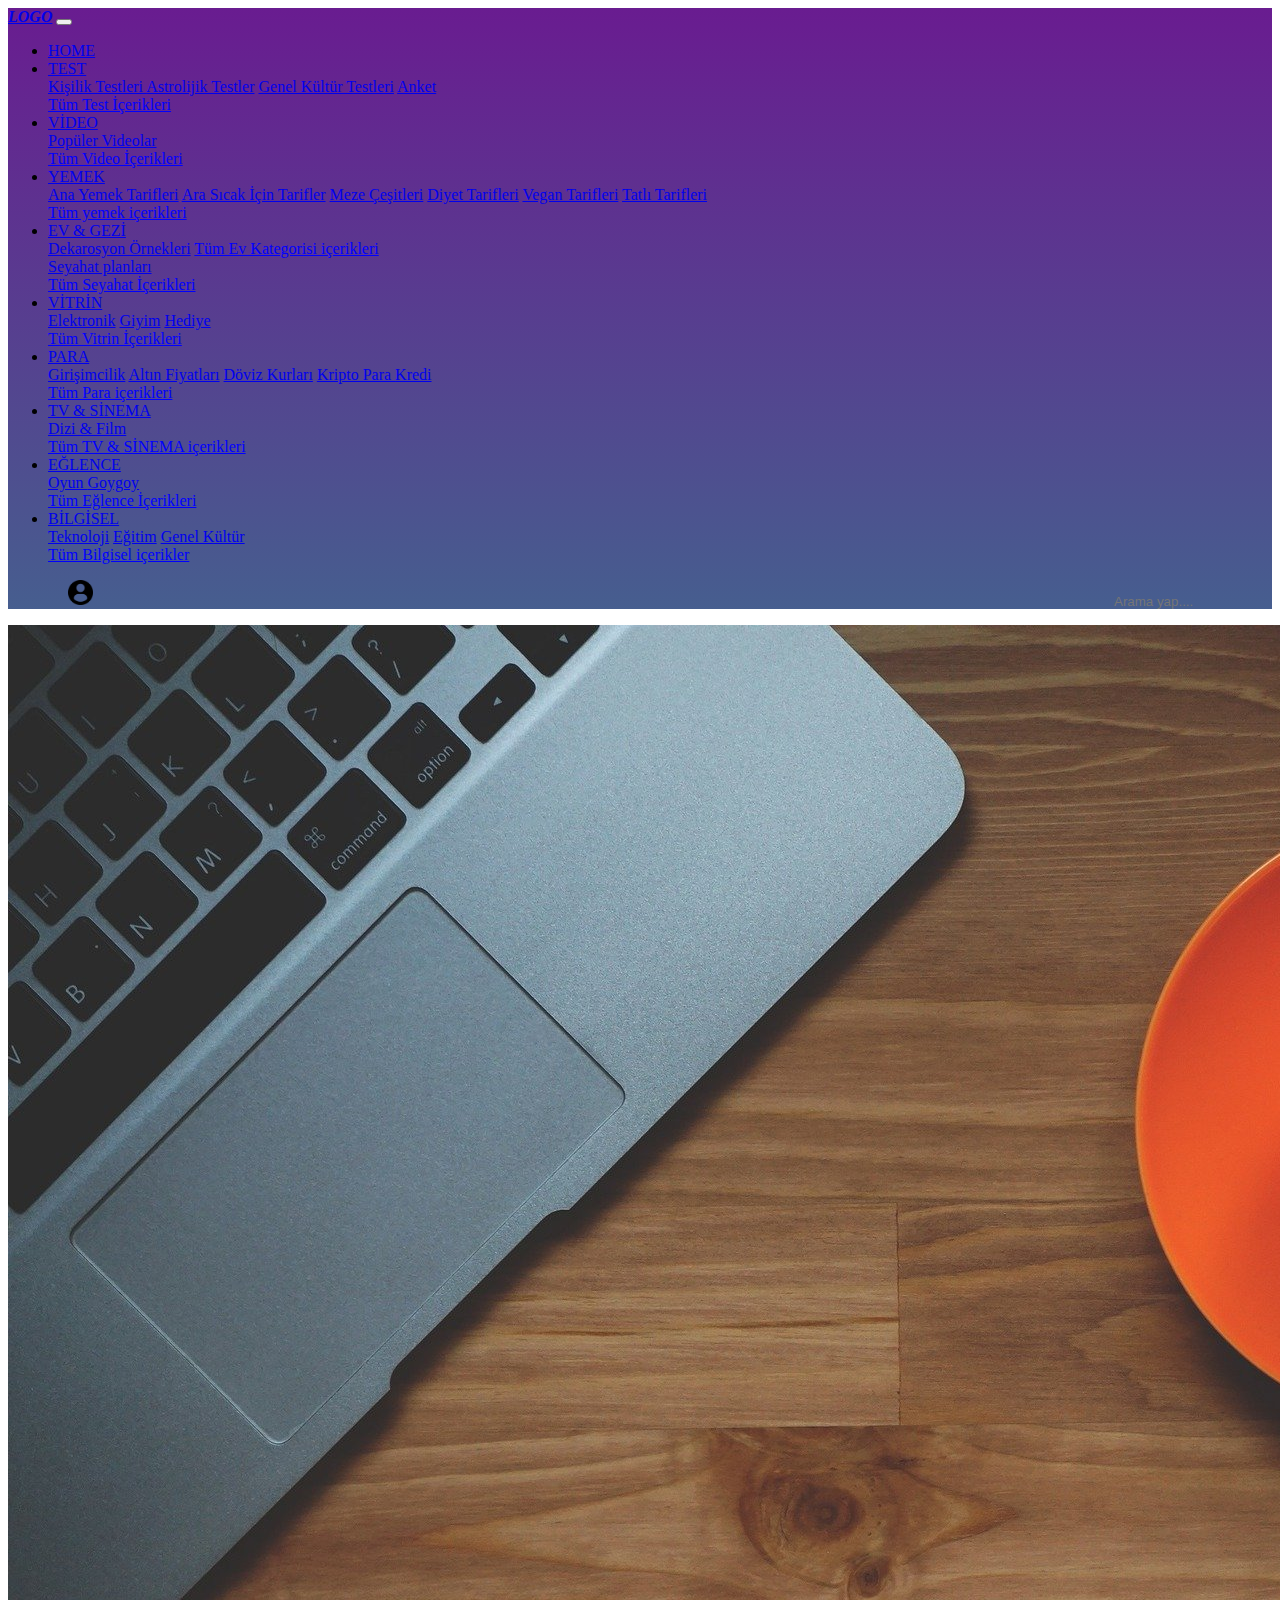
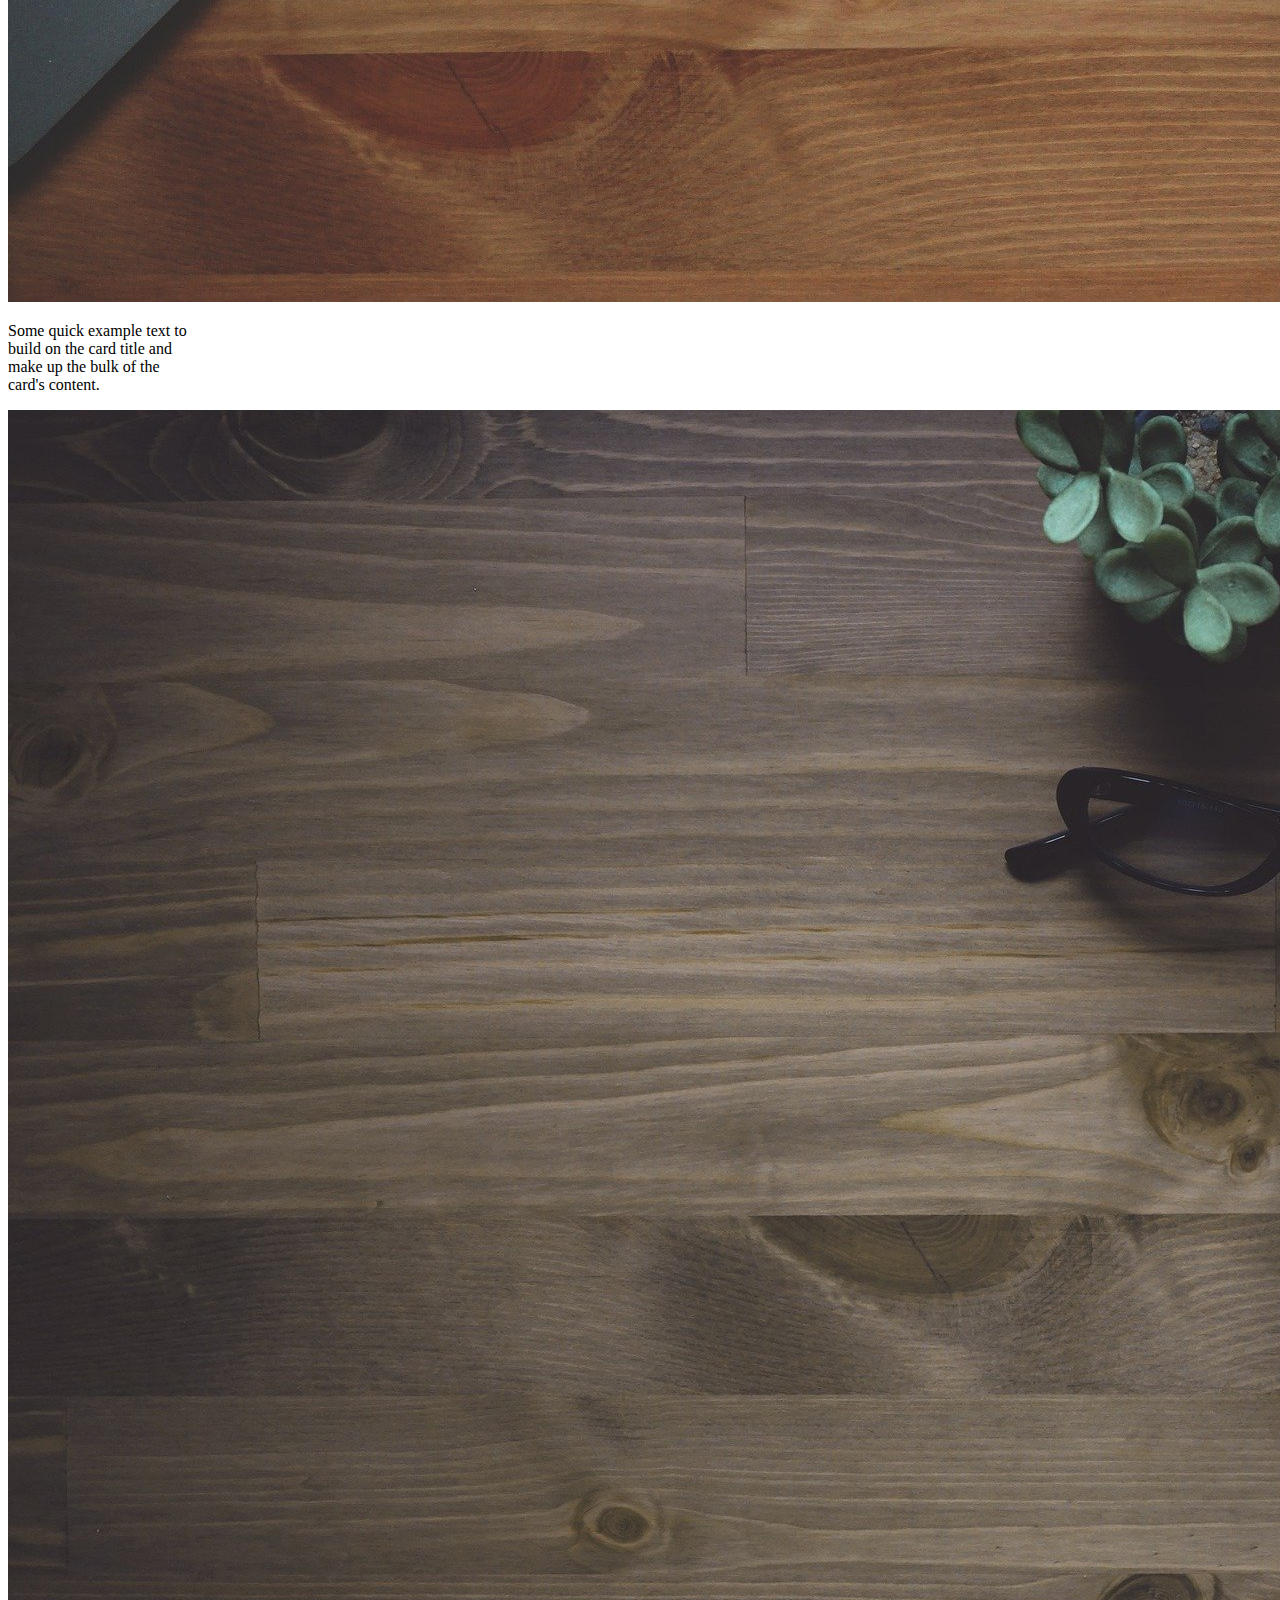
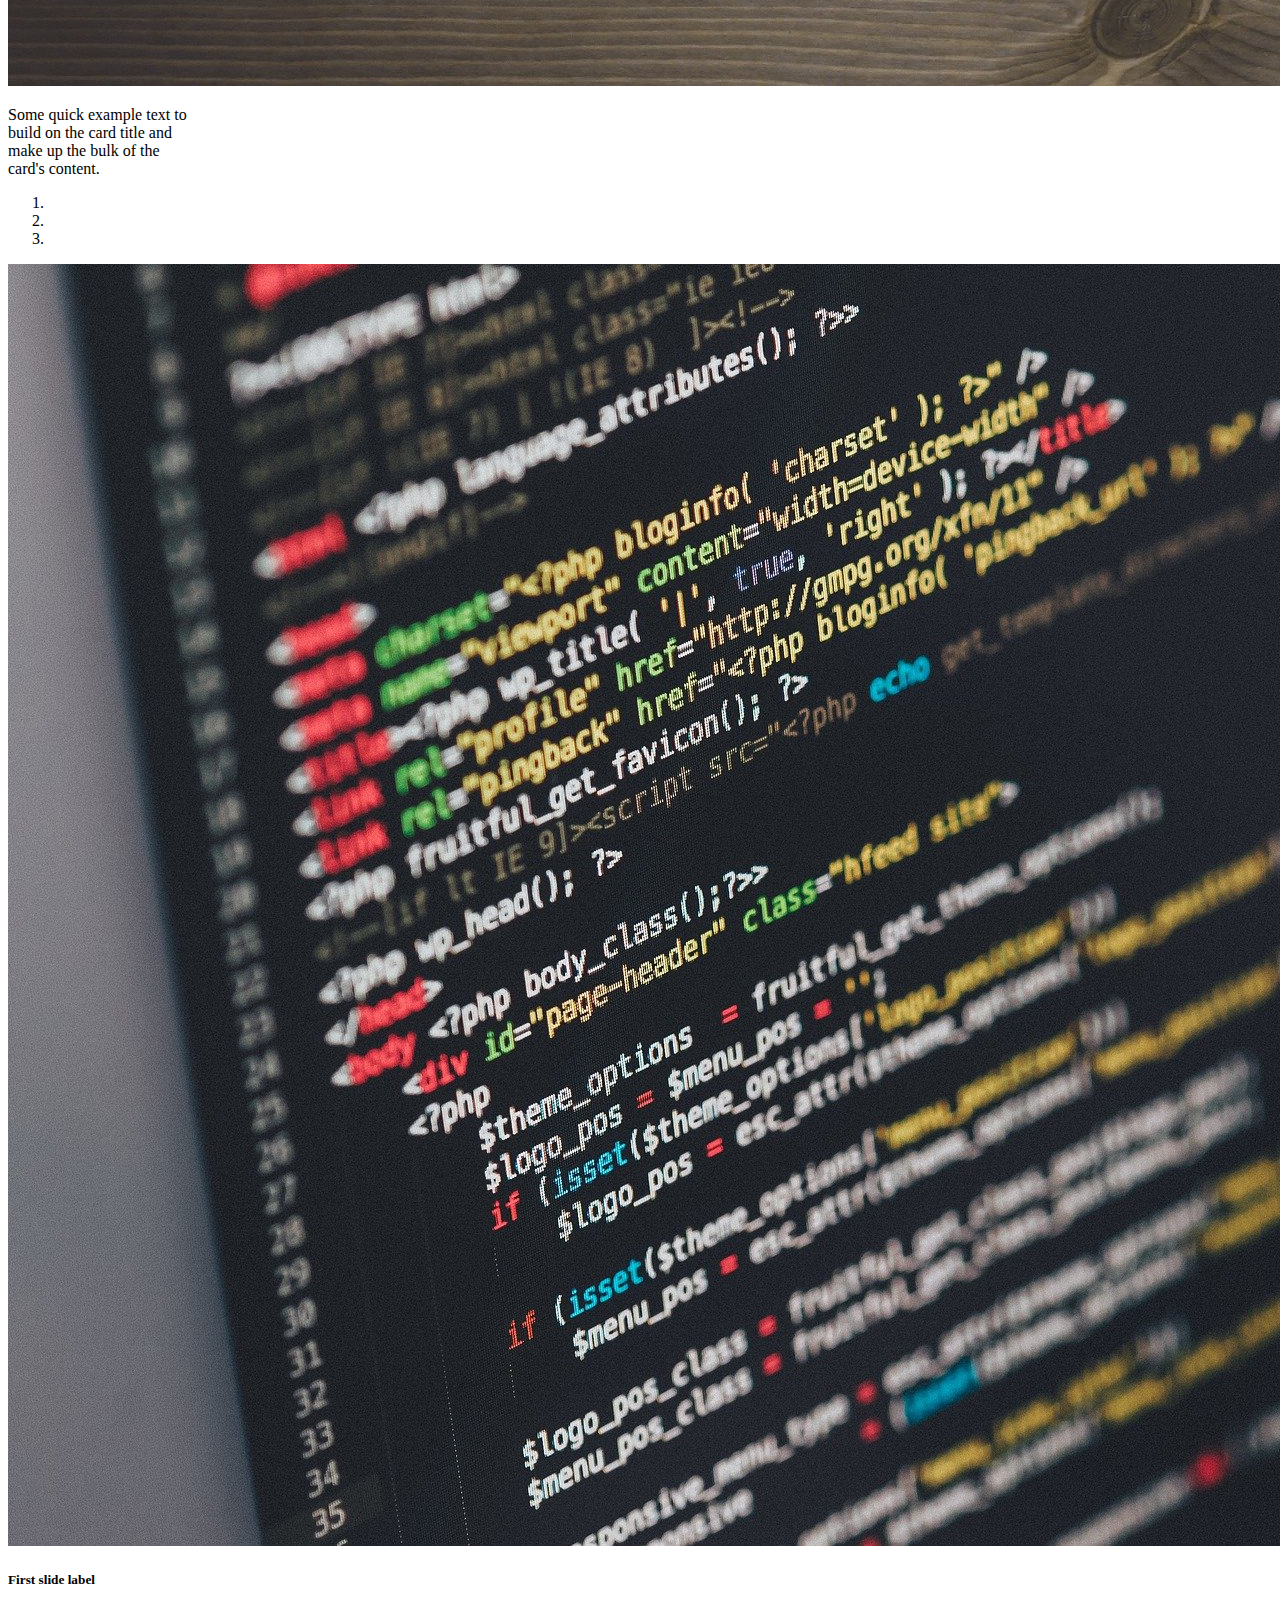
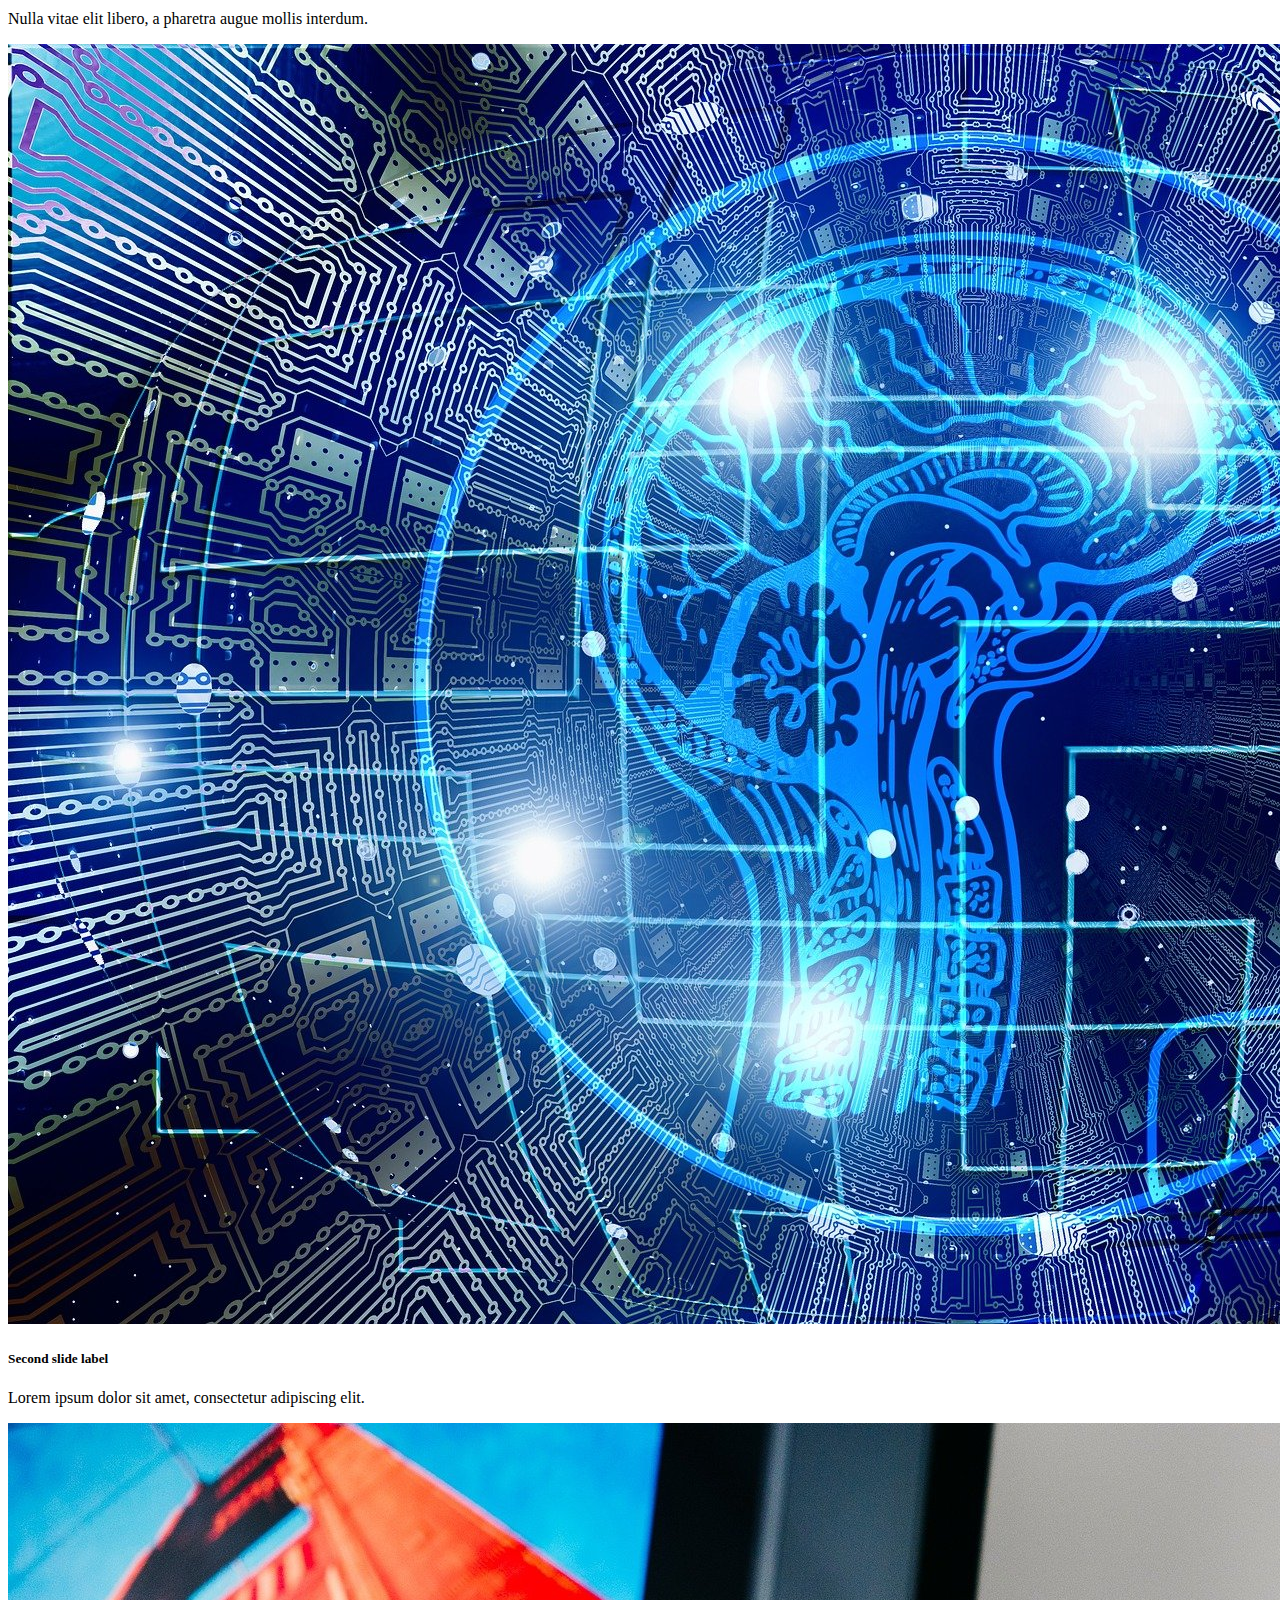
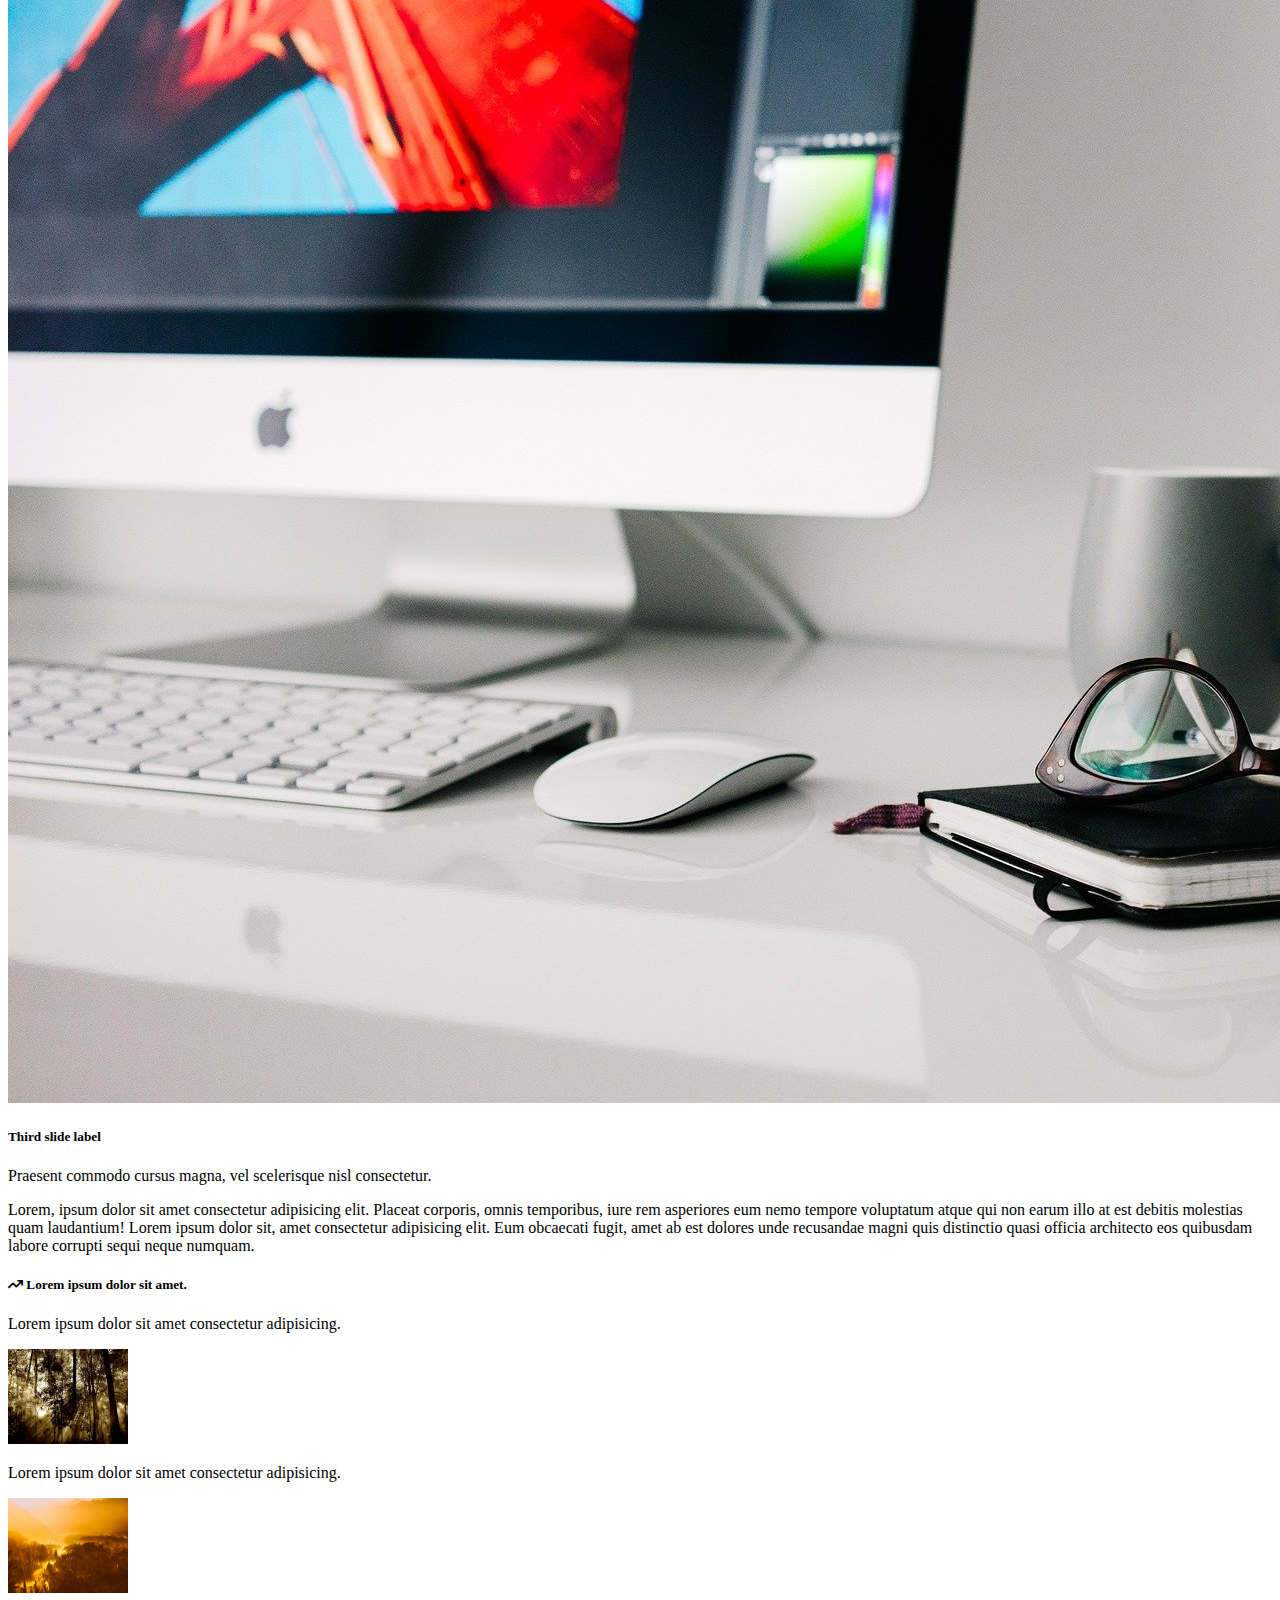
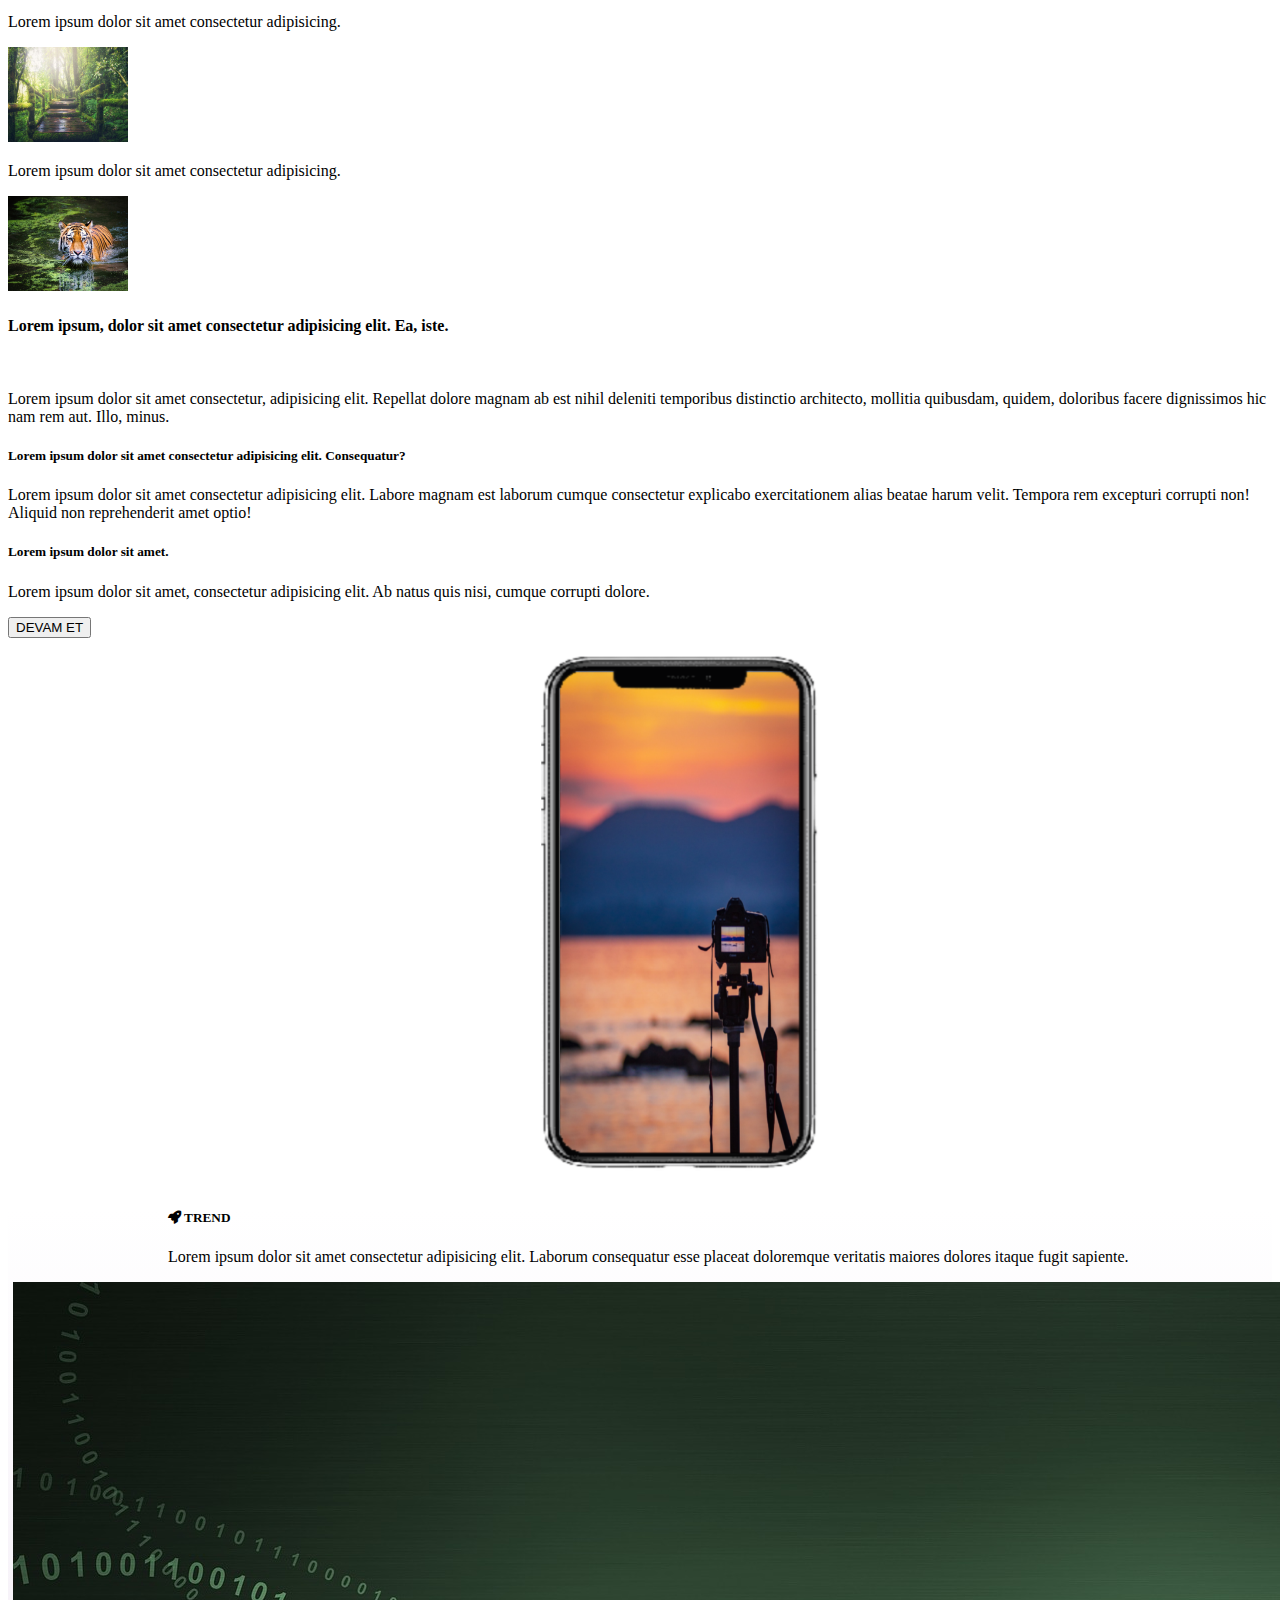
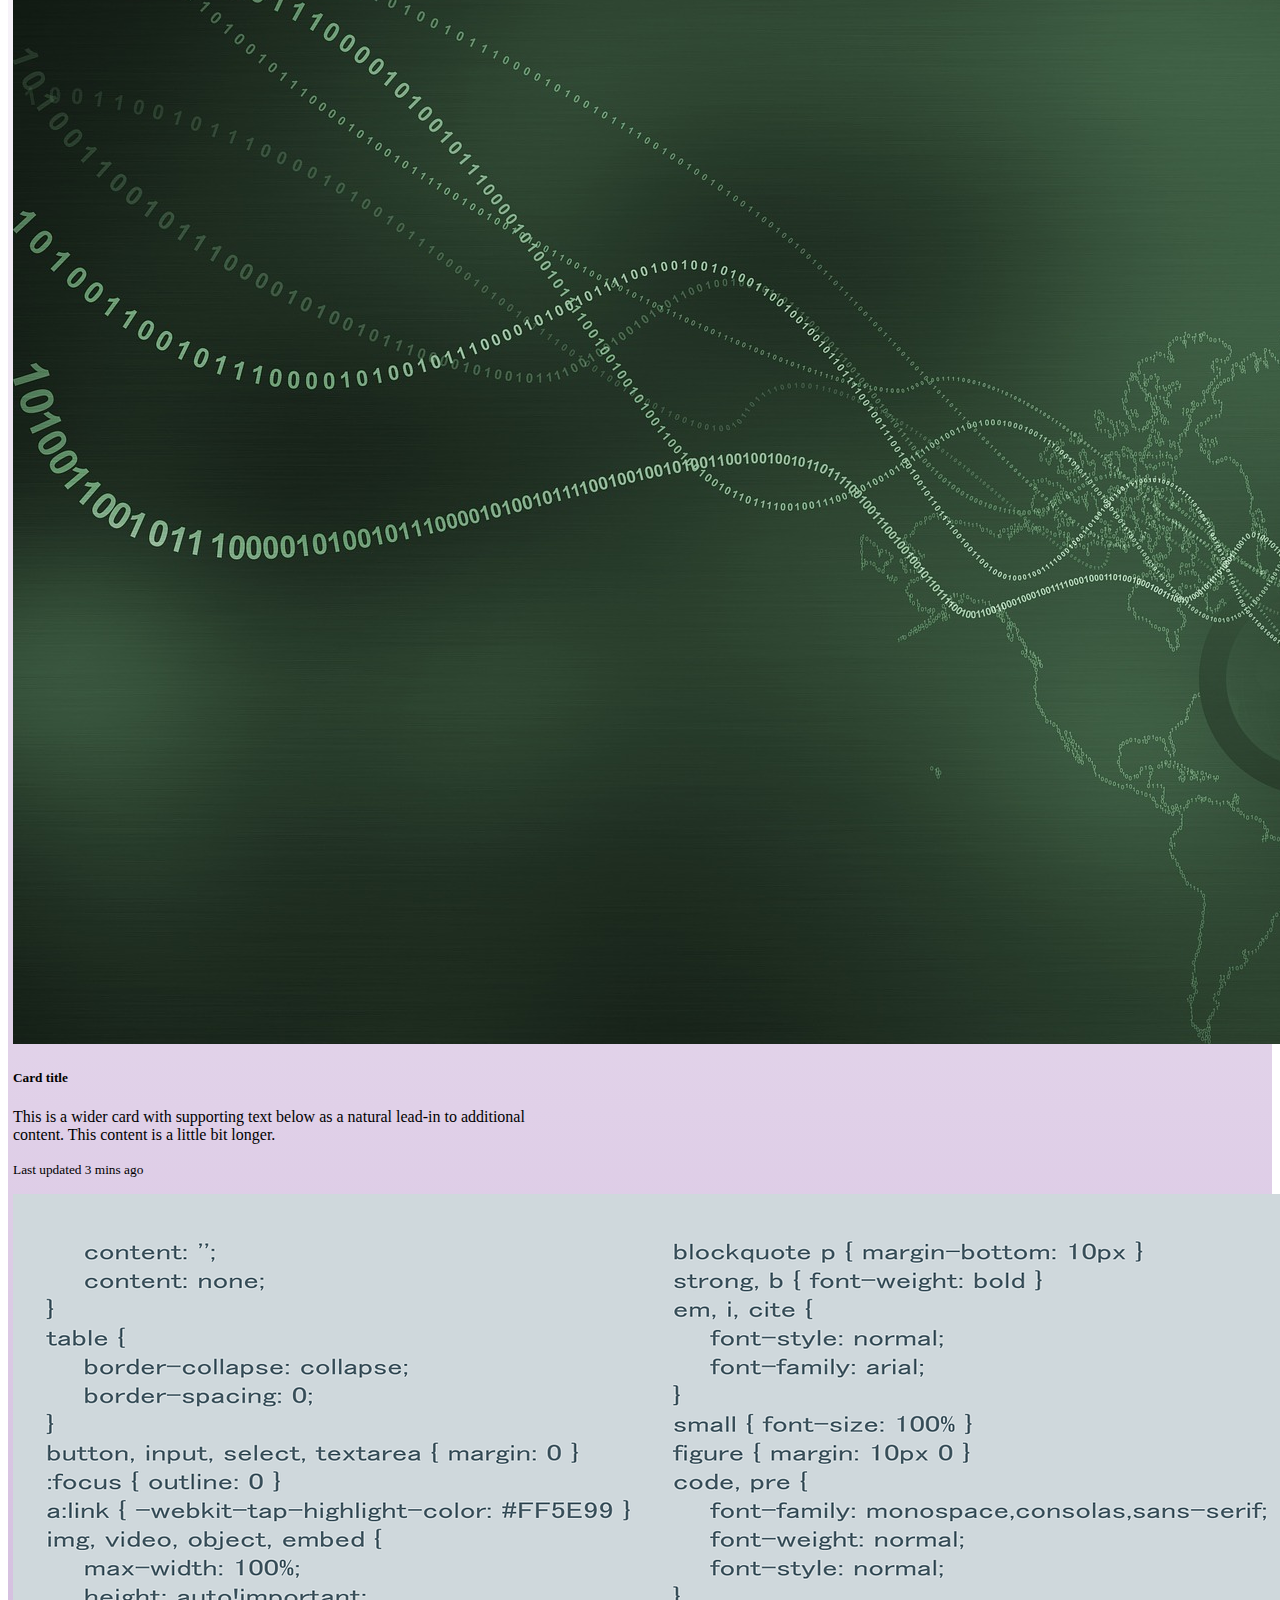
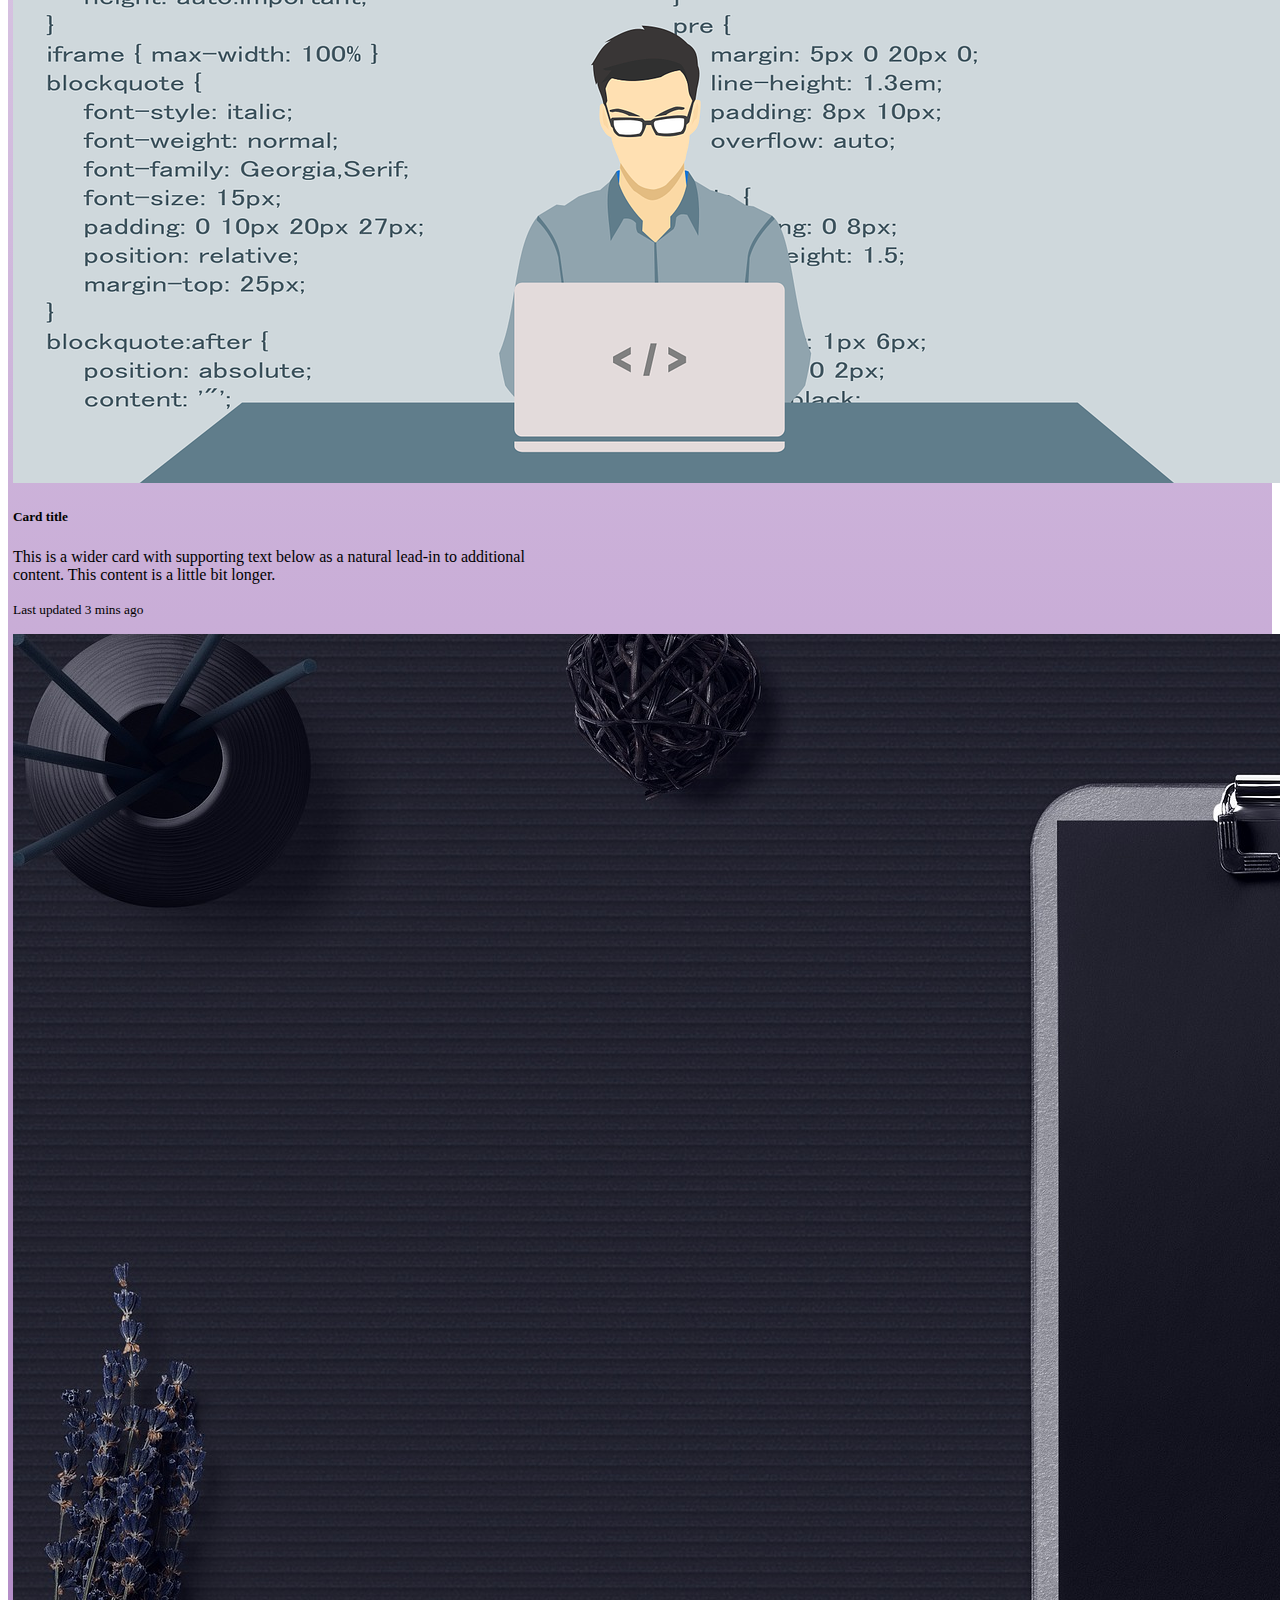
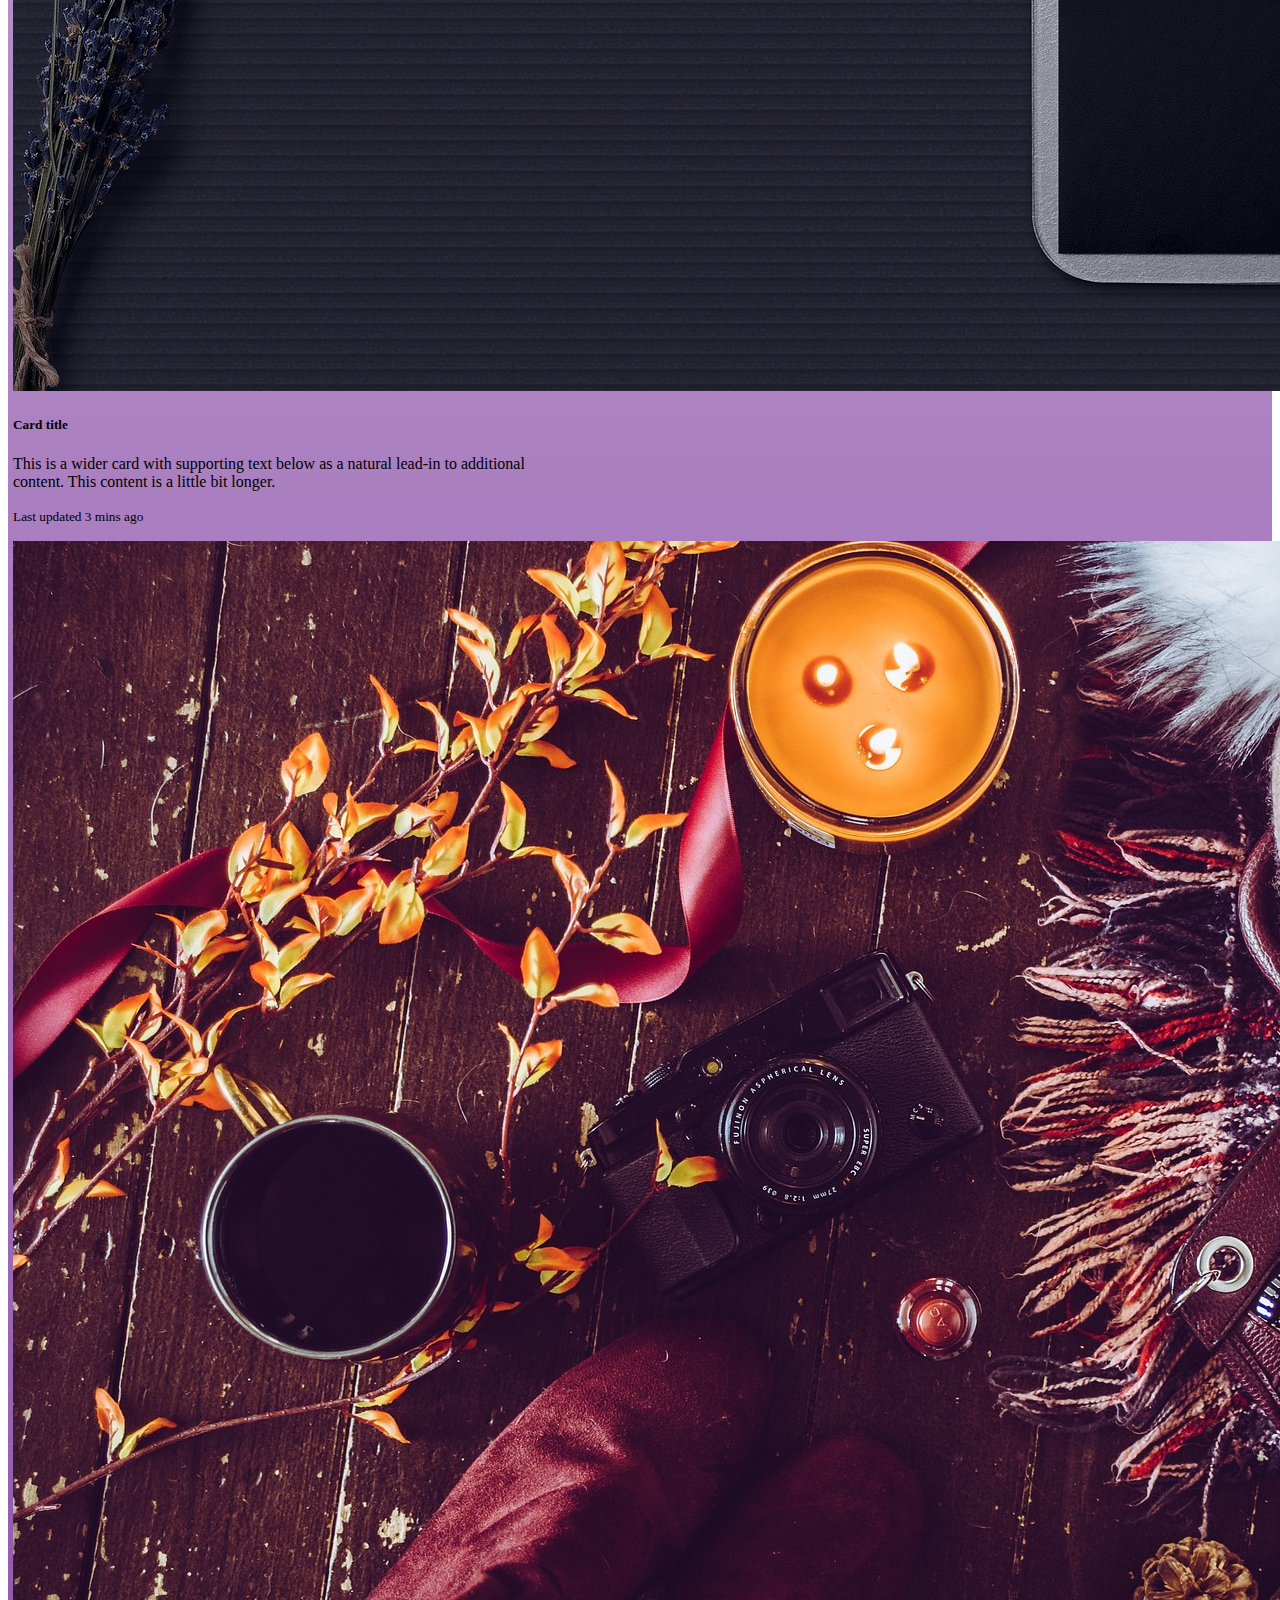
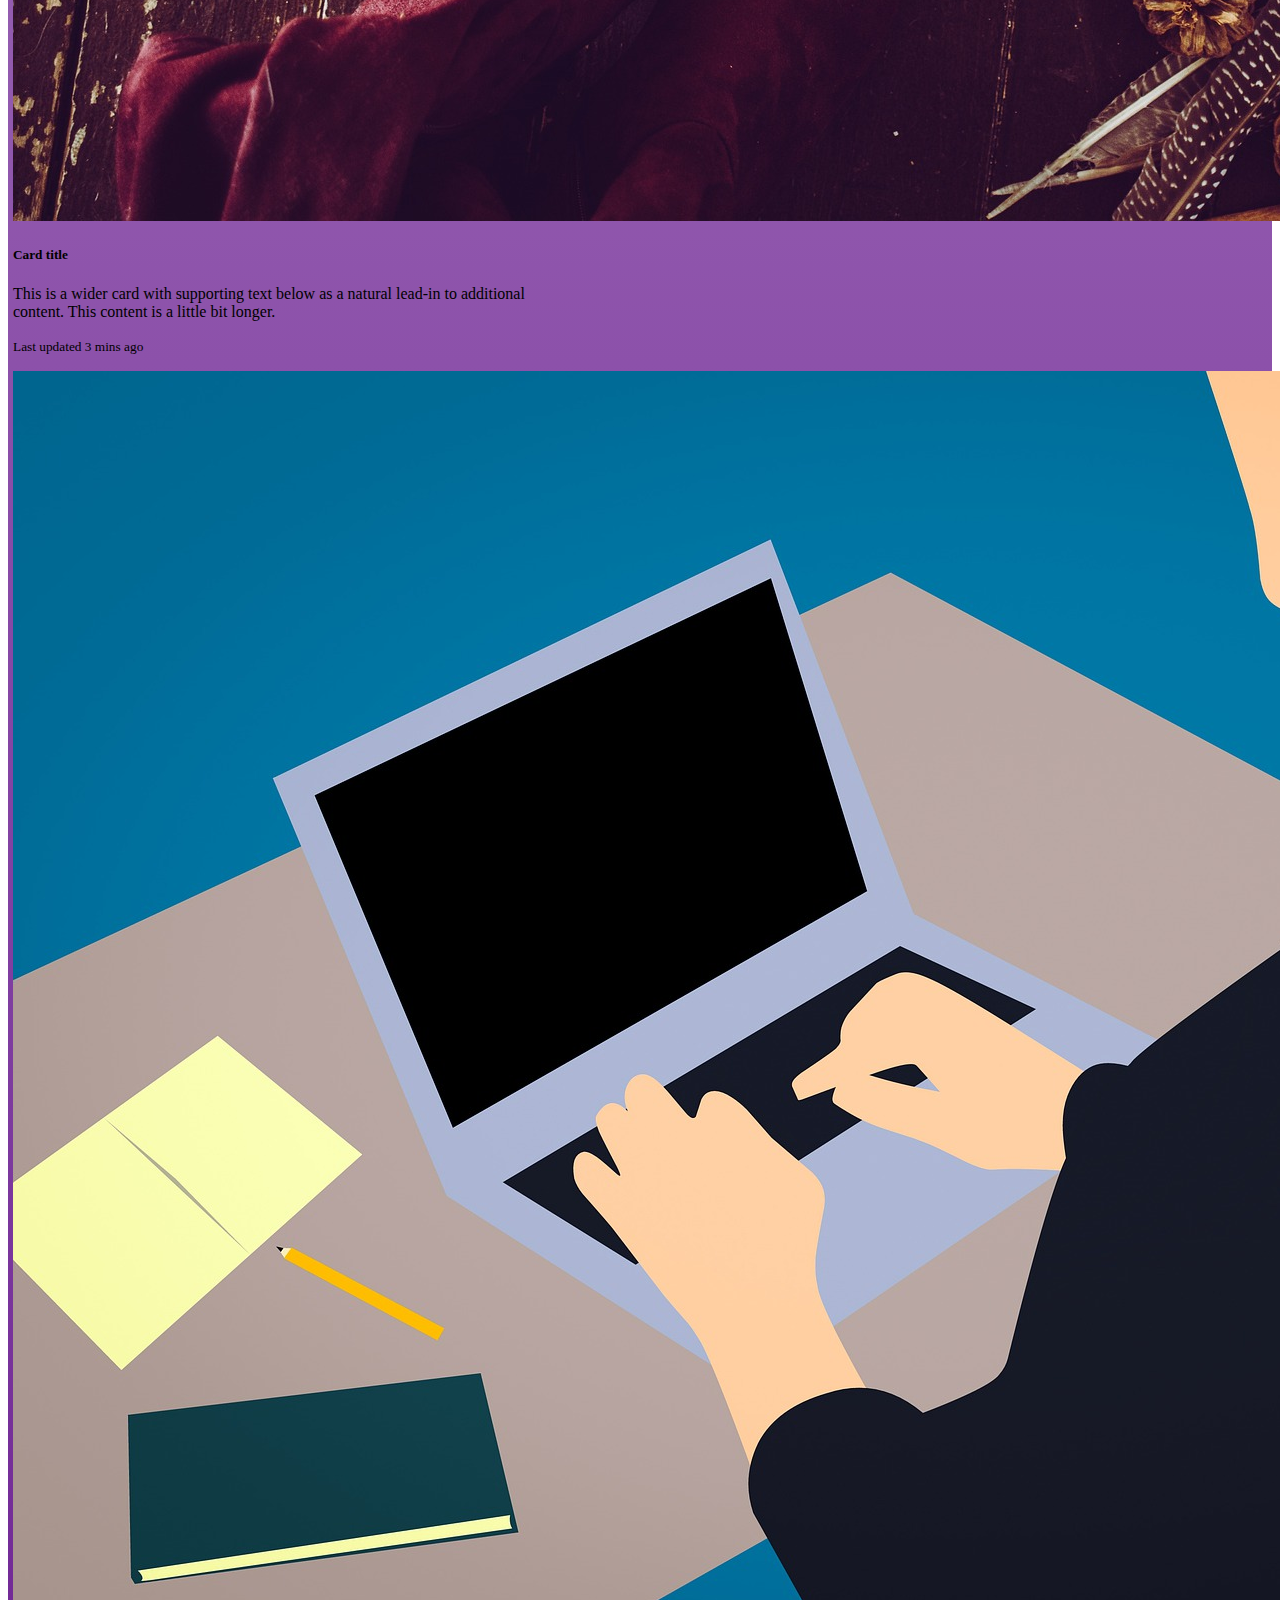
==== index.html @ 8ff076d6 "solbar css codları taşındı" ====
<!doctype html>
<html lang="en">
  <head>
    <!-- Required meta tags -->
    <meta charset="utf-8">
    <meta name="viewport" content="width=device-width, initial-scale=1, shrink-to-fit=no">
    <link rel="stylesheet" href="CSS/style.css">

    <!-- Bootstrap CSS -->
    <link rel="stylesheet" href="https://cdn.jsdelivr.net/npm/bootstrap@4.5.3/dist/css/bootstrap.min.css" integrity="sha384-TX8t27EcRE3e/ihU7zmQxVncDAy5uIKz4rEkgIXeMed4M0jlfIDPvg6uqKI2xXr2" crossorigin="anonymous">
    <link rel="stylesheet" href="CSS/fontawesome-free-6.1.1-web kopyası/css/all.min.css">
    <title>Bootstrap Alıştırma</title>
    <link rel="shortcut icon" href="image/icons8-lightning-bolt-16.png" type="image/x-icon">
  </head>
  <body>
    
    <nav  class="navbar navbar-expand-lg sticky-top navbar-light
    " >
    
      <a style="font-style: italic; font-weight: bold; font-family: 'Times New Roman', Times, serif; " class="navbar-brand ml-5" href="#">LOGO</a>
      <!--
      <img style="width: 170px; height:80px;" src="image/Yeni_Proje-removebg-preview.png"  alt="">
      -->
      <button class="navbar-toggler" type="button" data-toggle="collapse" data-target="#navbarSupportedContent" aria-controls="navbarSupportedContent" aria-expanded="false" aria-label="Toggle navigation">
        <span class="navbar-toggler-icon"></span>
      </button>
    
      <div  class="collapse navbar-collapse" id="navbarSupportedContent">
        <ul class="navbar-nav ml-5">
          <li class="nav-item active ">
              <a   class="nav-link text-white" href="index.html" id=" linav" role="button" aria-haspopup="true" aria-expanded="false">
                  HOME
                </a>
                      </li>
          <li class="nav-item nav-item active dropdown">
              <a class="nav-link dropdown-toggle text-white" href="#" id="navbarDropdown" role="button" data-toggle="dropdown" aria-haspopup="true" aria-expanded="false">
                  TEST
                </a>
                <div class="dropdown-menu" aria-labelledby="navbarDropdown">
                  <a class="dropdown-item" href="#">Kişilik Testleri </a>
                  <a class="dropdown-item" href="#">Astrolijik Testler</a>
                  <a class="dropdown-item" href="#">Genel Kültür Testleri</a>
                  <a class="dropdown-item" href="#">Anket</a>
                  <div class="dropdown-divider"></div>
                  <a style="color: blue;" class="dropdown-item" href="#">Tüm Test İçerikleri</a>
                </div>            </li>
          <li class="nav-item dropdown nav-item active">
            <a class="nav-link dropdown-toggle text-white" href="#" id="navbarDropdown" role="button" data-toggle="dropdown" aria-haspopup="true" aria-expanded="false">
              VİDEO
            </a>
            <div class="dropdown-menu" aria-labelledby="navbarDropdown">
              <a class="dropdown-item" href="#">Popüler Videolar</a>
              <div class="dropdown-divider"></div>
              <a style="color: blue;" class="dropdown-item" href="#">Tüm Video İçerikleri</a>
            </div>
          </li>
          <li class="nav-item dropdown nav-item active">
              <a class="nav-link dropdown-toggle text-white" href="#" id="navbarDropdown" role="button" data-toggle="dropdown" aria-haspopup="true" aria-expanded="false">
                YEMEK
              </a>
              <div class="dropdown-menu" aria-labelledby="navbarDropdown">
                <a class="dropdown-item" href="#">Ana Yemek Tarifleri</a>
                <a class="dropdown-item" href="#">Ara Sıcak İçin Tarifler</a>
                <a class="dropdown-item" href="#">Meze Çeşitleri</a>
                <a class="dropdown-item" href="#">Diyet Tarifleri</a>
                <a class="dropdown-item" href="#">Vegan Tarifleri</a>
                <a class="dropdown-item" href="#">Tatlı Tarifleri</a>
                <div class="dropdown-divider"></div>
                <a style="color: blue;" class="dropdown-item" href="#">Tüm yemek içerikleri</a>
              </div>
            </li><li class="nav-item dropdown nav-item active">
              <a class="nav-link dropdown-toggle text-white" href="#" id="navbarDropdown" role="button" data-toggle="dropdown" aria-haspopup="true" aria-expanded="false">
                EV & GEZİ
              </a>
              <div class="dropdown-menu" aria-labelledby="navbarDropdown">
                <a  class="dropdown-item" href="#">Dekarosyon Örnekleri</a>
                <a style="color: blue ;" class="dropdown-item" href="#">Tüm Ev Kategorisi içerikleri</a>
                <div class="dropdown-divider"></div>
                <a class="dropdown-item" href="#">Seyahat planları</a>
                <div class="dropdown-divider"></div>
                <a style="color: blue ;" class="dropdown-item" href="#">Tüm Seyahat İçerikleri</a>
              </div>
            </li><li class="nav-item dropdown nav-item active">
              <a class="nav-link dropdown-toggle text-white" href="#" id="navbarDropdown" role="button" data-toggle="dropdown" aria-haspopup="true" aria-expanded="false">
                VİTRİN
              </a>
              <div class="dropdown-menu" aria-labelledby="navbarDropdown">
                <a class="dropdown-item" href="#">Elektronik</a>
                <a class="dropdown-item" href="#">Giyim</a>
                <a class="dropdown-item" href="#">Hediye</a>
                <div class="dropdown-divider"></div>
                <a style="color: blue;" class="dropdown-item" href="#">Tüm Vitrin İçerikleri</a>
              </div>
            </li>
            <li class="nav-item dropdown nav-item active">
              <a class="nav-link dropdown-toggle text-white" href="#" id="navbarDropdown" role="button" data-toggle="dropdown" aria-haspopup="true" aria-expanded="false">
                PARA
              </a>
              <div class="dropdown-menu" aria-labelledby="navbarDropdown">
                <a class="dropdown-item" href="#">Girişimcilik</a>
                <a class="dropdown-item" href="#">Altın Fiyatları</a>
                <a class="dropdown-item" href="#">Döviz Kurları</a>
                <a class="dropdown-item" href="#">Kripto Para </a>
                <a class="dropdown-item" href="#">Kredi</a>
                <div class="dropdown-divider"></div>
                <a style="color: blue;" class="dropdown-item" href="#">Tüm Para içerikleri</a>
              </div>
            </li>
            <li class="nav-item dropdown nav-item active">
              <a class="nav-link dropdown-toggle text-white" href="#" id="navbarDropdown" role="button" data-toggle="dropdown" aria-haspopup="true" aria-expanded="false">
                TV & SİNEMA
              </a>
              <div class="dropdown-menu" aria-labelledby="navbarDropdown">
                <a class="dropdown-item" href="#">Dizi & Film</a>
                <div class="dropdown-divider"></div>
                <a style="color: blue;" class="dropdown-item" href="#">Tüm TV & SİNEMA içerikleri</a>
              </div>
            </li>
            <li class="nav-item dropdown nav-item active">
              <a class="nav-link dropdown-toggle text-white" href="#" id="navbarDropdown" role="button" data-toggle="dropdown" aria-haspopup="true" aria-expanded="false">
                EĞLENCE
              </a>
              <div class="dropdown-menu" aria-labelledby="navbarDropdown">
                <a class="dropdown-item" href="#">Oyun </a>
                <a class="dropdown-item" href="#">Goygoy</a>
                <div class="dropdown-divider"></div>
                <a style="color: blue;" class="dropdown-item" href="#">Tüm Eğlence İçerikleri</a>
              </div>
            </li>
            <li class="nav-item dropdown nav-item active">
              <a class="nav-link dropdown-toggle text-light" href="#" id="navbarDropdown" role="button" data-toggle="dropdown" aria-haspopup="true" aria-expanded="false">
                BİLGİSEL
              </a>
              <div class="dropdown-menu" aria-labelledby="navbarDropdown">
                <a class="dropdown-item" href="#">Teknoloji</a>
                <a class="dropdown-item" href="#">Eğitim</a>
                <a class="dropdown-item" href="#">Genel Kültür</a>
                <div class="dropdown-divider"></div>
                <a style="color: blue;" class="dropdown-item" href="#">Tüm Bilgisel içerikler</a>
              </div>
            </li>

        </ul>
        
        <div class="search"> 
          <input class="isearch text-light" placeholder="Arama yap....">            
      </div>
      
      <ul>
        <li class="menu">
          <a href="#" >
            <img id="icon" src="image/profile-user.png">
          </a>
            <div class="acilir-menu">
              <a style="font-weight: bold; font-size: 20px ; text-decoration: none; text-align: center;" href="profil.html">Profilim</a>
              <a style="font-size: 15px ; text-decoration: none; text-align: center;" href="#">Kaydettiklerim</a>
              <a style="font-size: 15px ; text-decoration: none; text-align: center;" href="#">Gizlilik ve Güvenlik</a>
              <a style="font-size: 15px ; text-decoration: none; text-align: center;" href="#">Yardım(?)</a>
              <a style="font-size: 15px ; text-decoration: none; text-align: center;" href="#">Ayarlar</a>
              <a style="font-size: 15px ; text-decoration: none; text-align: center; color: red; border-bottom: 1px double #000000;
              " href="#">Çıkış</a>
            </div>
      
      </ul>
      
      
        </div>
    </nav>
  

<div>
<!-- SOL BAR START -->
    <div id="solbar" >
    <div class="container ">
      <div class="row">
        
        <div class="col-sm-2 order-2 order-sm-1 mt-5">
          <div class="card" style="width: 12rem;">
            <img src="image/card1.jpg" class="card-img-top" alt="...">
            <div class="card-body">
              <p class="card-text">Some quick example text to build on the card title and make up the bulk of the card's content.</p>
            </div>
          </div>
          <div class="card mt-3" style="width: 12rem;">
            <img src="image/card2.jpg" class="card-img-top" alt="...">
            <div class="card-body">
              <p class="card-text">Some quick example text to build on the card title and make up the bulk of the card's content.</p>
            </div>
          </div>
        </div>
                <!-- SOL BAR END-->


          <!-- ORTA carousel Start -->

  <div class="col-sm-6 order-1 order-sm-1 order-md-1 order-lg-1 mt-5 ml-5  ">
     <div id="carouselExampleCaptions" class="carousel slide" data-ride="carousel">
          <ol class="carousel-indicators">
             <li data-target="#carouselExampleCaptions" data-slide-to="0" class="active"></li>
             <li data-target="#carouselExampleCaptions" data-slide-to="1"></li>
             <li data-target="#carouselExampleCaptions" data-slide-to="2"></li>
          </ol>
           <div class="carousel-inner">
                 <div class="carousel-item active">
                        <img src="image/cursorel1.jpg" class="d-block w-100" alt="...">
                        <div class="carousel-caption d-none d-md-block">
                          <h5>First slide label</h5>
                          <p>Nulla vitae elit libero, a pharetra augue mollis interdum.</p>
                        </div>
                  </div>
                      <div class="carousel-item">
                        <img src="image/cursorel2.jpg" class="d-block w-100" alt="...">
                        <div class="carousel-caption d-none d-md-block">
                          <h5>Second slide label</h5>
                          <p>Lorem ipsum dolor sit amet, consectetur adipiscing elit.</p>
                        </div>
                      </div>
                      <div class="carousel-item">
                        <img src="image/cursorel3.jpg" class="d-block w-100" alt="...">
                        <div class="carousel-caption d-none d-md-block">
                          <h5>Third slide label</h5>
                          <p>Praesent commodo cursus magna, vel scelerisque nisl consectetur.</p>
                        </div>
                      </div>
             </div>
                    <a class="carousel-control-prev" href="#carouselExampleCaptions" role="button" data-slide="prev">
                      <span class="carousel-control-prev-icon" aria-hidden="true"></span>
                      <span class="sr-only">Previous</span>
                    </a>
                    <a class="carousel-control-next" href="#carouselExampleCaptions" role="button" data-slide="next">
                      <span class="carousel-control-next-icon" aria-hidden="true"></span>
                      <span class="sr-only">Next</span>
                    </a>
                    <p class="mt-5">Lorem, ipsum dolor sit amet consectetur adipisicing elit. Placeat corporis, omnis temporibus, iure rem asperiores eum nemo tempore voluptatum atque qui non earum illo at est debitis molestias quam laudantium! Lorem ipsum dolor sit, amet consectetur adipisicing elit. Eum obcaecati fugit, amet ab est dolores unde recusandae magni quis distinctio quasi officia architecto eos quibusdam labore corrupti sequi neque numquam.</p>
    
                  </div>
                </div>
                          <!-- ORTA carousel END -->

               <!-- SAĞ BAR START -->


                          <div class="col-sm-3 order-3 order-sm-3 mt-5 ">
                            <div class="row " >
                              <h5><i class="fa-solid fa-arrow-trend-up"></i> Lorem ipsum dolor sit amet.</h5>
                              <div class="col-sm-6 mt-3" >
                                  <p>Lorem ipsum dolor sit amet consectetur adipisicing.</p>
                              </div>
                              <div class="col-sm-6 mt-3">
                                <img style="width: 120px ;  height:95px;" src="image/container1img1.jpg" alt="">
                              </div>
                              <div class="col-sm-6 mt-3" >
                                <p>Lorem ipsum dolor sit amet consectetur adipisicing.</p>
                            </div>
                            <div class="col-sm-6 mt-3">
                              <img style="width: 120px ;  height:95px;" src="image/container1img2.jpg" alt="">
                            </div>
                            <div class="col-sm-6 mt-3" >
                              <p>Lorem ipsum dolor sit amet consectetur adipisicing.</p>
                          </div>
                          <div class="col-sm-6 mt-3">
                            <img style="width: 120px ;  height:95px;" src="image/container1img3.jpg" alt="">
                          </div>
                          <div class="col-sm-6 mt-3" >
                            <p>Lorem ipsum dolor sit amet consectetur adipisicing.</p>
                        </div>
                        <div class="col-sm-6 mt-3">
                          <img style="width: 120px ;  height:95px;" src="image/container1img4.jpg" alt="">
                        </div>
                            
                            </div>
                          </div>
              <!-- SAĞ BAR END -->


      </div>
    </div>
  </div>

<!-- BTN içerikli resim and yazı div START-->

  <div class="container mt-5">
    <div class="row">
      <div class="col-sm-6">
        <h4 class="mt-5">Lorem ipsum, dolor sit amet consectetur adipisicing elit. Ea, iste.</h4> <br>
        <p class="mb-3">Lorem ipsum dolor sit amet consectetur, adipisicing elit. Repellat dolore magnam ab est nihil deleniti temporibus distinctio architecto, mollitia quibusdam, quidem, doloribus facere dignissimos hic nam rem aut. Illo, minus.
        </p>

        <h5 class="mt-3">Lorem ipsum dolor sit amet consectetur adipisicing elit. Consequatur?</h5>
       <p class="mb-2"> Lorem ipsum dolor sit amet consectetur adipisicing elit. Labore magnam est laborum cumque consectetur explicabo exercitationem alias beatae harum velit. Tempora rem excepturi corrupti non! Aliquid non reprehenderit amet optio!</p>

        <h5 class="mt-4">Lorem ipsum dolor sit amet.</h5>
        <p class="mb-2">Lorem ipsum dolor sit amet, consectetur adipisicing elit. Ab natus quis nisi, cumque corrupti dolore.</p>

        <button class="btn btn-info"> DEVAM ET</button>
        
      </div>
      <div class=" col-sm-6 hareket">
           <!-- İMAGE-->
           <img style="width: 450px; height:550px; display: block;  margin: auto;" src="image/camera.png" alt="" class="mt-5 "  >
      </div>
    </div>
  </div>

  <!-- BTN içerikli resim and yazı div END-->



  <!--YATAY CARDS YAPISI START-->
  <div style="background: linear-gradient(#fff,#691c90);
  ">
<div>
  <h5 class="mt-5" style="margin-left: 160px;"> <i class="fa-solid fa-rocket"></i>  TREND </h5>
  <p style="margin-left: 160px;">Lorem ipsum dolor sit amet consectetur adipisicing elit. Laborum consequatur esse placeat doloremque veritatis maiores dolores itaque fugit sapiente.</p>
</div>

    <div class="container mt-5" id="divyataycards">
      <div class="row">
        <div class="card mb-3 col-sm-6 ytycards" style=" max-width: 540px;">
          <div class="row no-gutters">
            <div class="col-md-4 mt-4">
              <img src="image/yataycard1.jpg" class="card-img" alt="...">
            </div>
            <div class="col-md-8">
              <div class="card-body">
                <h5 class="card-title">Card title</h5>
                <p class="card-text">This is a wider card with supporting text below as a natural lead-in to additional content. This content is a little bit longer.</p>
                <p class="card-text"><small class="text-muted">Last updated 3 mins ago</small></p>
              </div>
              </div>
          </div>
        </div>
        <div class="card mb-3 col-sm-6 ytycards" style="  max-width: 540px;" >
          <div class="row no-gutters">
            <div class="col-md-4 mt-4">
              <img src="image/yataycard2.png" class="card-img" alt="...">
            </div>
            <div class="col-md-8">
              <div class="card-body">
                <h5 class="card-title">Card title</h5>
                <p class="card-text">This is a wider card with supporting text below as a natural lead-in to additional content. This content is a little bit longer.</p>
                <p class="card-text"><small class="text-muted">Last updated 3 mins ago</small></p>
              </div>
              </div>
          </div>
        </div>
        <div class="card mb-3 col-sm-6 ytycards" style="max-width: 540px;" >
          <div class="row no-gutters">
            <div class="col-md-4 mt-4">
              <img src="image/yataycard3.jpg" class="card-img" alt="...">
            </div>
            <div class="col-md-8">
              <div class="card-body">
                <h5 class="card-title">Card title</h5>
                <p class="card-text">This is a wider card with supporting text below as a natural lead-in to additional content. This content is a little bit longer.</p>
                <p class="card-text"><small class="text-muted">Last updated 3 mins ago</small></p>
              </div>
              </div>
          </div>
        </div>
        <div class="card mb-3 col-sm-6 ytycards" style="max-width: 540px;" >
          <div class="row no-gutters">
            <div class="col-md-4 mt-4">
              <img src="image/yataycard4.jpg" class="card-img" alt="...">
            </div>
            <div class="col-md-8">
              <div class="card-body">
                <h5 class="card-title">Card title</h5>
                <p class="card-text">This is a wider card with supporting text below as a natural lead-in to additional content. This content is a little bit longer.</p>
                <p class="card-text"><small class="text-muted">Last updated 3 mins ago</small></p>
              </div>
              </div>
          </div>
        </div>
        <div class="card mb-3 col-sm-6 ytycards" style="max-width: 540px;" >
          <div class="row no-gutters">
            <div class="col-md-4 mt-4">
              <img src="image/yataycard5.jpg" class="card-img" alt="...">
            </div>
            <div class="col-md-8">
              <div class="card-body">
                <h5 class="card-title">Card title</h5>
                <p class="card-text">This is a wider card with supporting text below as a natural lead-in to additional content. This content is a little bit longer.</p>
                <p class="card-text"><small class="text-muted">Last updated 3 mins ago</small></p>
              </div>
              </div>
          </div>
        </div>
        <div class="card mb-3 col-sm-6 ytycards" style="max-width: 540px;" >
          <div class="row no-gutters">
            <div class="col-md-4 mt-3">
              <img src="image/yataycard6.png" class="card-img" alt="..." style="height: 140px ; width: 160px;">
            </div>
            <div class="col-md-8">
              <div class="card-body">
                <h5 class="card-title">Card title</h5>
                <p class="card-text">This is a wider card with supporting text below as a natural lead-in to additional content. This content is a little bit longer.</p>
                <p class="card-text"><small class="text-muted">Last updated 3 mins ago</small></p>
              </div>
              </div>
          </div>
        </div>
      </div>
    </div>
  </div>
          <!--YATAY CARDS YAPISI END-->


          <!--RESİM AND YAZI  START-->
          <div style="background-color:#691c90;">
      <div class="container  mb-5">
        <div class="row">
          <div class="col-sm-6 mt-5">
            <h1 class="text-light">Lorem ipsum dolor sit amet consectetur, adipisicing elit. In, et?</h1>
            <p class="text-light">Lorem ipsum dolor sit amet consectetur adipisicing elit. Libero temporibus quia maxime? Vitae, impedit quis?</p>

          </div>
          <div class="col-sm-6 mt-2 mb-2 hareket">
            
            <div id="divimage1">
              
            <img src="image/resimandyazı.jpg" alt="" id="r-and-y">
          </div>

          </div>
        </div>
      </div>
    </div>

  </div>
   
          <!--RESİM AND YAZI  END-->


<div>
  <h4 style="text-align: center ;" >Lorem ipsum dolor sit amet consectetur adipisicing elit. Facilis, sint!</h4>
  <h6 style="text-align: center ; color: rgb(162, 162, 162);">Lorem ipsum dolor sit amet consectetur.</h6>
</div>          

          <div class="container">
            <div class="row">
              <div class="col-sm-3">
                <div  class="div1 ">
                  
                  <i  style="font-size:x-large; margin-right :5px; " class="fa-solid fa-rocket"></i>
                  <h2  style="text-align:center; ">
                   
                    DENEME
                    
                  </h2>
                  <h4 style="text-align:center; ">DENEME
                  </h4><br>
                  <p style="text-align:center; font-size:20px;">adad asda sa das adsa <br> asda asda asda ada </p>
                </div>
                
              </div>
              <div class="col-sm-3">
                <div class="div1 ">
                  <i style="font-size:x-large; margin-right :5px; " class="fa-solid fa-cloud"></i>
                  <h2  style="text-align:center; ">
                    DENEME
                  </h2>
                  <h4 style="text-align:center; ">DENEME
                  </h4><br>
                  <p style="text-align:center; font-size:20px;">adad asda sa das adsa <br> asda asda asda ada </p>
                </div>
              </div>
              <div class="col-sm-3">
                <div class="div1 ">
                  <i style="font-size:x-large; margin-right :5px; "  class="fa-solid fa-comment"></i>
                  <h2  style="text-align:center; ">
                    DENEME
                  </h2>
                  <h4 style="text-align:center; ">DENEME
                  </h4><br>
                  <p style="text-align:center; font-size:20px;">adad asda sa das adsa <br> asda asda asda ada </p>
                </div>
              </div>
              <div style="margin-right: -30px;" class="col-sm-3">
                <div class="div1 ">
                  <i style="font-size:x-large; margin-right :5px; " class="fa-solid fa-circle-info"></i>
                  <h2  style="text-align:center; ">
                    DENEME
                  </h2>
                  <h4 style="text-align:center; ">DENEME
                  </h4><br>
                  <p style="text-align:center; font-size:20px;">adad asda sa das adsa <br> asda asda asda ada </p>
                </div>
              </div>
            </div>
          </div>

            
          <!-------------------------MARKA AND YAZI START------------------------->
          <div class="container mt-5 mb-5 text-center">
            <div class="row">
              <div class="col-sm-3 markalar">GOOGLE</div>
              <div class="col-sm-3 markalar">MİCROSOFT</div>
              <div class="col-sm-3 markalar">SAMSUNG</div>
              <div class="col-sm-3 markalar">APPLE</div>
              
              
            </div>
            <div>
              <div class="markapic mt-5">
                <img style="    width:900px; height:500px;
                " src="image/lens-3114729_1280 (2).jpg" alt="">
              </div>
            </div>
          </div>






          <!-------------------------MARKA AND YAZI END------------------------->

          <!-----------------------ANİMASYONLU CARD START------------------------>


          <div class="container mb-5 mt-5">
            <div class="row">
              <div class="col-sm-3">
                <div class="card border-secondary mb-3 " style="max-width: 18rem; border-radius: 40px;">
                  <div class="card-body">
                    <i style="margin-left: 44%; font-size:xx-large; color: green; --fa-animation-duration: 2.5s;" class="fa-solid fa-headphones mb-5 fa-beat "></i>
                    <p class="card-text">Some quick example text to build </p>
                  </div>
                </div>
              </div>
              <div class="col-sm-3">
                <div class="card border-secondary mb-3 " style="max-width: 18rem; border-radius: 40px;">
                  
                  <div class="card-body">
                    <i style="margin-left: 44%; font-size:xx-large; color: rgb(217, 9, 240); --fa-animation-duration: 2.5s;" class="fa-solid fa-desktop mb-5 fa-beat"></i>
                    <p class="card-text">Some quick example text to build </p>
                  </div>
                </div>
              </div>
              <div class="col-sm-3">
                <div class="card border-secondary mb-3 " style="max-width: 18rem; border-radius: 40px;">
                  <div class="card-body">
                    <i style="margin-left: 44%; font-size:xx-large; color:cyan; --fa-animation-duration: 2.5s;" class="fa-solid fa-cart-shopping mb-5 fa-beat"></i>
                    <p class="card-text">Some quick example text to build</p>
                  </div>
                </div>
              </div>
              <div class="col-sm-3">
                <div class="card border-secondary mb-3 " style="max-width: 18rem; border-radius: 40px;">
                  
                  <div class="card-body">
                    <i style="margin-left: 44%; font-size:xx-large; color:rgb(230, 11, 11); --fa-animation-duration: 2.5s;" class="fa-solid fa-location-dot mb-5 fa-beat"></i>
                    <p class="card-text">Some quick example text to build</p>
                  </div>
                </div>
              </div>
            </div>
            <div class="row">
              <div class="col-sm-3">
                <div class="card border-secondary mb-3 " style="max-width: 18rem; border-radius: 40px;">
                  <div class="card-body">
                    <i style="margin-left: 44%; font-size:xx-large; color: rgb(198, 201, 42); --fa-animation-duration: 2.5s;" class="fa-solid fa-download mb-5 fa-beat "></i>
                    <p class="card-text">Some quick example text to build </p>
                  </div>
                </div>
              </div>
              <div class="col-sm-3">
                <div class="card border-secondary mb-3 " style="max-width: 18rem; border-radius: 40px;">
                  <div class="card-body">
                    <i style="margin-left: 44%; font-size:xx-large; color: rgb(40, 30, 186); --fa-animation-duration: 2.5s;" class="fa-solid fa-wand-magic-sparkles mb-5 fa-beat "></i>
                    <p class="card-text">Some quick example text to build </p>
                  </div>
                </div>
              </div>
              <div class="col-sm-3">
                <div class="card border-secondary mb-3 " style="max-width: 18rem; border-radius: 40px;">
                  <div class="card-body">
                    <i style="margin-left: 44%; font-size:xx-large; color: rgb(255, 164, 6); --fa-animation-duration: 2.5s;" class="fa-solid fa-users mb-5 fa-beat "></i>
                    <p class="card-text">Some quick example text to build </p>
                  </div>
                </div>
              </div>
              <div class="col-sm-3">
                <div class="card border-secondary mb-3 " style="max-width: 18rem; border-radius: 40px;">
                  <div class="card-body">
                    <i style="margin-left: 44%; font-size:xx-large; color: rgba(77, 255, 0, 0.741); --fa-animation-duration: 2.5s;" class="fa-solid fa-microphone mb-5 fa-beat "></i>
                    <p class="card-text">Some quick example text to build </p>
                  </div>
                </div>
              </div>
            </div>
            <div class="row">
              <div style="margin-left: 146px;" class="col-sm-3">
                <div class="card border-secondary mb-3 " style="max-width: 18rem; border-radius: 40px;">
                  <div class="card-body">
                    <i style="margin-left: 44%; font-size:xx-large; color: rgb(162, 105, 147); --fa-animation-duration: 2.5s;" class="fa-solid fa-camera-retro mb-5 fa-beat "></i>
                    <p class="card-text">Some quick example text to build </p>
                  </div>
                </div>
              </div>
              <div class="col-sm-3">
                <div class="card border-secondary mb-3 " style="max-width: 18rem; border-radius: 40px;">
                  <div class="card-body">
                    <i style="margin-left: 44%; font-size:xx-large; color: rgba(98, 0, 255, 0.741); --fa-animation-duration: 2.5s;" class="fa-solid fa-file mb-5 fa-beat "></i>
                    <p class="card-text">Some quick example text to build </p>
                  </div>
                </div>
              </div>
              <div class="col-sm-3">
                <div class="card border-secondary mb-3 " style="max-width: 18rem; border-radius: 40px;">
                  <div class="card-body">
                    <i style="margin-left: 44%; font-size:xx-large; color: rgb(0, 0, 0); --fa-animation-duration: 2.5s;" class="fa-solid fa-circle-info mb-5 fa-beat "></i>
                    <p class="card-text">Some quick example text to build </p>
                  </div>
                </div>
              </div>
            </div>
          </div>
                    <!-----------------------ANİMASYONLU CARD END------------------------>

          





          
          <!--BANNER START-->
          <div class="container mb-4">
            <div class="row">
              <div class="col-sm-12 mb-5">
                <img style=" width: 70%; height: 100px; border-radius:20px; display: block;  margin: auto;" class="mb-3" src="image/banner1.png" alt="">
                <img style="width: 70%; height: 90px; border-radius:20px; display: block;  margin: auto;" src="image/banner2.png" alt="">


              </div>
            </div>
          </div>
           <!--BANNER END-->


<!-------------------------FOOTERR START----------------------------------->

          <footer id="footerr" >
            <div class="container footercont ">
              <div class="row  ">
                <div class="col-12 col-md-4 col-lg-3 mt-5">
          
                  <!-- Brand -->
                  <a href="#!" class="text-decoration-none">
                    <i  class="fa-solid fa-arrow-up fotticon"></i>
                  </a>
          
                  <!-- Text -->
                  <p class="text-gray-700 mb-2">
                    A better way to build.
                  </p>
          
                  <!-- Social -->
                  <ul class="list-unstyled list-inline list-social mb-6 mb-md-0">
                    <li class="list-inline-item list-social-item me-3">
                      <a href="#!" class="text-decoration-none">
                        <i  class="fa-brands fa-instagram fotticon"></i>
                      </a>
                    </li>
                    <li class="list-inline-item list-social-item me-3">
                      <a href="#!" class="text-decoration-none">
                        <i  class="fa-brands fa-facebook fotticon"></i>
                      </a>
                    </li>
                    <li class="list-inline-item list-social-item me-3">
                      <a href="#!" class="text-decoration-none">
                        <i  class="fa-brands fa-twitter fotticon"></i>
                      </a>
                    </li>
                    <li class="list-inline-item list-social-item">
                      <a href="#!" class="text-decoration-none">
                        <i class="fa-brands fa-pinterest fotticon"></i>
                      </a>
                    </li>
                  </ul>
          
                </div>
                <div class="col-6 col-md-4 col-lg-2 mt-5">
          
                  <!-- Heading -->
                  <h6 class="fw-bold text-uppercase text-gray-700">
                    Products
                  </h6>
          
                  <!-- List -->
                  <ul class="list-unstyled text-muted mb-6 mb-md-8 mb-lg-0">
                    <li class="mb-3">
                      <a href="#!" class="text-reset">
                        Page Builder
                      </a>
                    </li>
                    <li class="mb-3">
                      <a href="#!" class="text-reset">
                        UI Kit
                      </a>
                    </li>
                    <li class="mb-3">
                      <a href="#!" class="text-reset">
                        Styleguide
                      </a>
                    </li>
                    <li class="mb-3">
                      <a href="#!" class="text-reset">
                        Documentation
                      </a>
                    </li>
                    <li>
                      <a href="#!" class="text-reset">
                        Changelog
                      </a>
                    </li>
                  </ul>
          
                </div>
                <div class="col-6 col-md-4 col-lg-2 mt-5">
          
                  <!-- Heading -->
                  <h6 class="fw-bold text-uppercase text-gray-700">
                    Services
                  </h6>
          
                  <!-- List -->
                  <ul class="list-unstyled text-muted mb-6 mb-md-8 mb-lg-0">
                    <li class="mb-3">
                      <a href="#!" class="text-reset">
                        Documentation
                      </a>
                    </li>
                    <li class="mb-3">
                      <a href="#!" class="text-reset">
                        Changelog
                      </a>
                    </li>
                    <li class="mb-3">
                      <a href="#!" class="text-reset">
                        Pagebuilder
                      </a>
                    </li>
                    <li>
                      <a href="#!" class="text-reset">
                        UI Kit
                      </a>
                    </li>
                  </ul>
          
                </div>
                <div class="col-6 col-md-4 offset-md-4 col-lg-2 offset-lg-0 mt-5">
          
                  <!-- Heading -->
                  <h6 class="fw-bold text-uppercase text-gray-700">
                    Connect
                  </h6>
          
                  <!-- List -->
                  <ul class="list-unstyled text-muted mb-0">
                    <li class="mb-3">
                      <a href="#!" class="text-reset">
                        Page Builder
                      </a>
                    </li>
                    <li class="mb-3">
                      <a href="#!" class="text-reset">
                        UI Kit
                      </a>
                    </li>
                    <li class="mb-3">
                      <a href="#!" class="text-reset">
                        Styleguide
                      </a>
                    </li>
                    <li class="mb-3">
                      <a href="#!" class="text-reset">
                        Documentation
                      </a>
                    </li>
                    <li class="mb-3">
                      <a href="#!" class="text-reset">
                        Changelog
                      </a>
                    </li>
                    <li class="mb-3">
                      <a href="#!" class="text-reset">
                        Documentation
                      </a>
                    </li>
                    <li class="mb-5">
                      <a href="#!" class="text-reset  ">
                        Changelog
                      </a>
                    </li>
                  </ul>
          
                </div>
                <div class="col-6 col-md-4 col-lg-2 mt-5">
          
                  <!-- Heading -->
                  <h6 class="fw-bold text-uppercase text-gray-700">
                    Legal
                  </h6>
          
                  <!-- List -->
                  <ul class="list-unstyled text-muted mb-0">
                    <li class="mb-3">
                      <a href="#!" class="text-reset">
                        Documentation
                      </a>
                    </li>
                    <li class="mb-3">
                      <a href="#!" class="text-reset">
                        Changelog
                      </a>
                    </li>
                    <li>
                      <a href="#!" class="text-reset">
                        Pagebuilder
                      </a>
                    </li>
                  </ul>
          
                </div>
              </div> <!-- / .row -->
            </div>
          </footer>

          <!-------------------------FOOTERR END----------------------------------->





         



    <!-- Optional JavaScript; choose one of the two! -->

    <!-- Option 1: jQuery and Bootstrap Bundle (includes Popper) -->
    <script src="https://code.jquery.com/jquery-3.5.1.slim.min.js" integrity="sha384-DfXdz2htPH0lsSSs5nCTpuj/zy4C+OGpamoFVy38MVBnE+IbbVYUew+OrCXaRkfj" crossorigin="anonymous"></script>
    <script src="https://cdn.jsdelivr.net/npm/bootstrap@4.5.3/dist/js/bootstrap.bundle.min.js" integrity="sha384-ho+j7jyWK8fNQe+A12Hb8AhRq26LrZ/JpcUGGOn+Y7RsweNrtN/tE3MoK7ZeZDyx" crossorigin="anonymous"></script>

    <!-- Option 2: jQuery, Popper.js, and Bootstrap JS
    <script src="https://code.jquery.com/jquery-3.5.1.slim.min.js" integrity="sha384-DfXdz2htPH0lsSSs5nCTpuj/zy4C+OGpamoFVy38MVBnE+IbbVYUew+OrCXaRkfj" crossorigin="anonymous"></script>
    <script src="https://cdn.jsdelivr.net/npm/popper.js@1.16.1/dist/umd/popper.min.js" integrity="sha384-9/reFTGAW83EW2RDu2S0VKaIzap3H66lZH81PoYlFhbGU+6BZp6G7niu735Sk7lN" crossorigin="anonymous"></script>
    <script src="https://cdn.jsdelivr.net/npm/bootstrap@4.5.3/dist/js/bootstrap.min.js" integrity="sha384-w1Q4orYjBQndcko6MimVbzY0tgp4pWB4lZ7lr30WKz0vr/aWKhXdBNmNb5D92v7s" crossorigin="anonymous"></script>
    -->
  </body>
</html>
---- CSS/style.css ----
nav{
    background-color: rgb(90, 90, 90);
}


.navbar{
   
    background: linear-gradient(0deg, rgba(46,140,142,1) -70%, rgba(105,28,144,1) 100%);
}

.navbarsearch{
    margin-left: 25%;
}
#icon{
    height: 25px;
    width: 25px;
    margin-left: 20px;
}
.menu{
    list-style-type:none;
}
.acilir-menu {
    display: none;
    position: absolute;
    background-color: rgb(255, 255, 255);
    min-width: 135px;
    border-right: 1px double #ffffff;
    border-left: 1px double #000000;    
}

.acilir-menu a {
    display: block;
    text-align: left;
    color: black;
    
}

.acilir-menu a:hover {
    background-color: #691c90;
    color: rgb(218, 218, 218);
}

.menu:hover .acilir-menu {
    display: block;
}

.search{
    display: inline-block;
    float: right;
    margin-left: 20px;

}
.isearch{
    width: 150px;
    outline: none;
    background: transparent;
    border: 0;
    border-bottom: 1px solid rgb(57, 57, 57);
    padding: 8px 8px 18px;
    margin-top: 6px;
    transition-duration: 0.6s;
    transition-property: width,color;
}
.isearch:focus{
    width: 160px;
    border-bottom: 3px solid hsl(0, 0%, 0%);
}
#imgsearch{
    height: 25px;
    width: 25px;
}

#solbar{
    background-color: white;
}



#divyataycards{
    margin-right: 120px;
}

#r-and-y{
    width:400px; 
    height: 300px; 
    
}
#divimage1{
    border-radius: 100%; 
    display: inline-block;
    overflow: hidden; 
    margin-left: 80px;
}

/*--------- Mause üzerine geldiğinde yakınlaştır ve 50 px sola hareket ettir START  -----------------*/
.hareket {
    transform: scale(1);
    transition: all 1.3s;
    position: relative;
    left: 0px;
    opacity: 1;
}
.hareket:hover{
    left: 50px;
    transform: scale(1.1);
    opacity: 1;
}
/*--------- END -----------------*/

.ytycards{
    margin: 5px;
}
.div1{
    background:#e8e8e8;
      width:270px;
      height: 290px;
      display:inline-block;
      border-radius:50px;
      color:#858585;
      margin: 20px 5px 50px 10px;
      padding: 15px;
}
.div1:hover{
      background: radial-gradient(circle, rgba(63,94,251,1) 0%, rgba(218,70,252,1) 100%);
      color:#dddddd;
}
.div1:hover i{
    color:rgb(255, 255, 255);
}
.markalar{
    margin: px;
    font-family: Georgia, serif;
font-size: 22px;
letter-spacing: 0.2px;
word-spacing: 6px;
color: #000000;
font-weight: 500;
text-decoration: none;
font-style: italic;
font-variant: small-caps;
text-transform: capitalize;
border-radius: 50px;
}
.markapic{
   
    border-radius: 20%; 
    display: inline-block;
    overflow: hidden;   
}
.fotticon{
    color: black;
}
#footerr{
    background-color: white;
    color: white;
    
}
.footercont{
    background-color: #691c90;
    border-radius: 60px;
    margin-bottom: 25px;
}
#footerr li{
    color: rgb(204, 204, 204);
}

footer i {
    font-size: 25px;
}
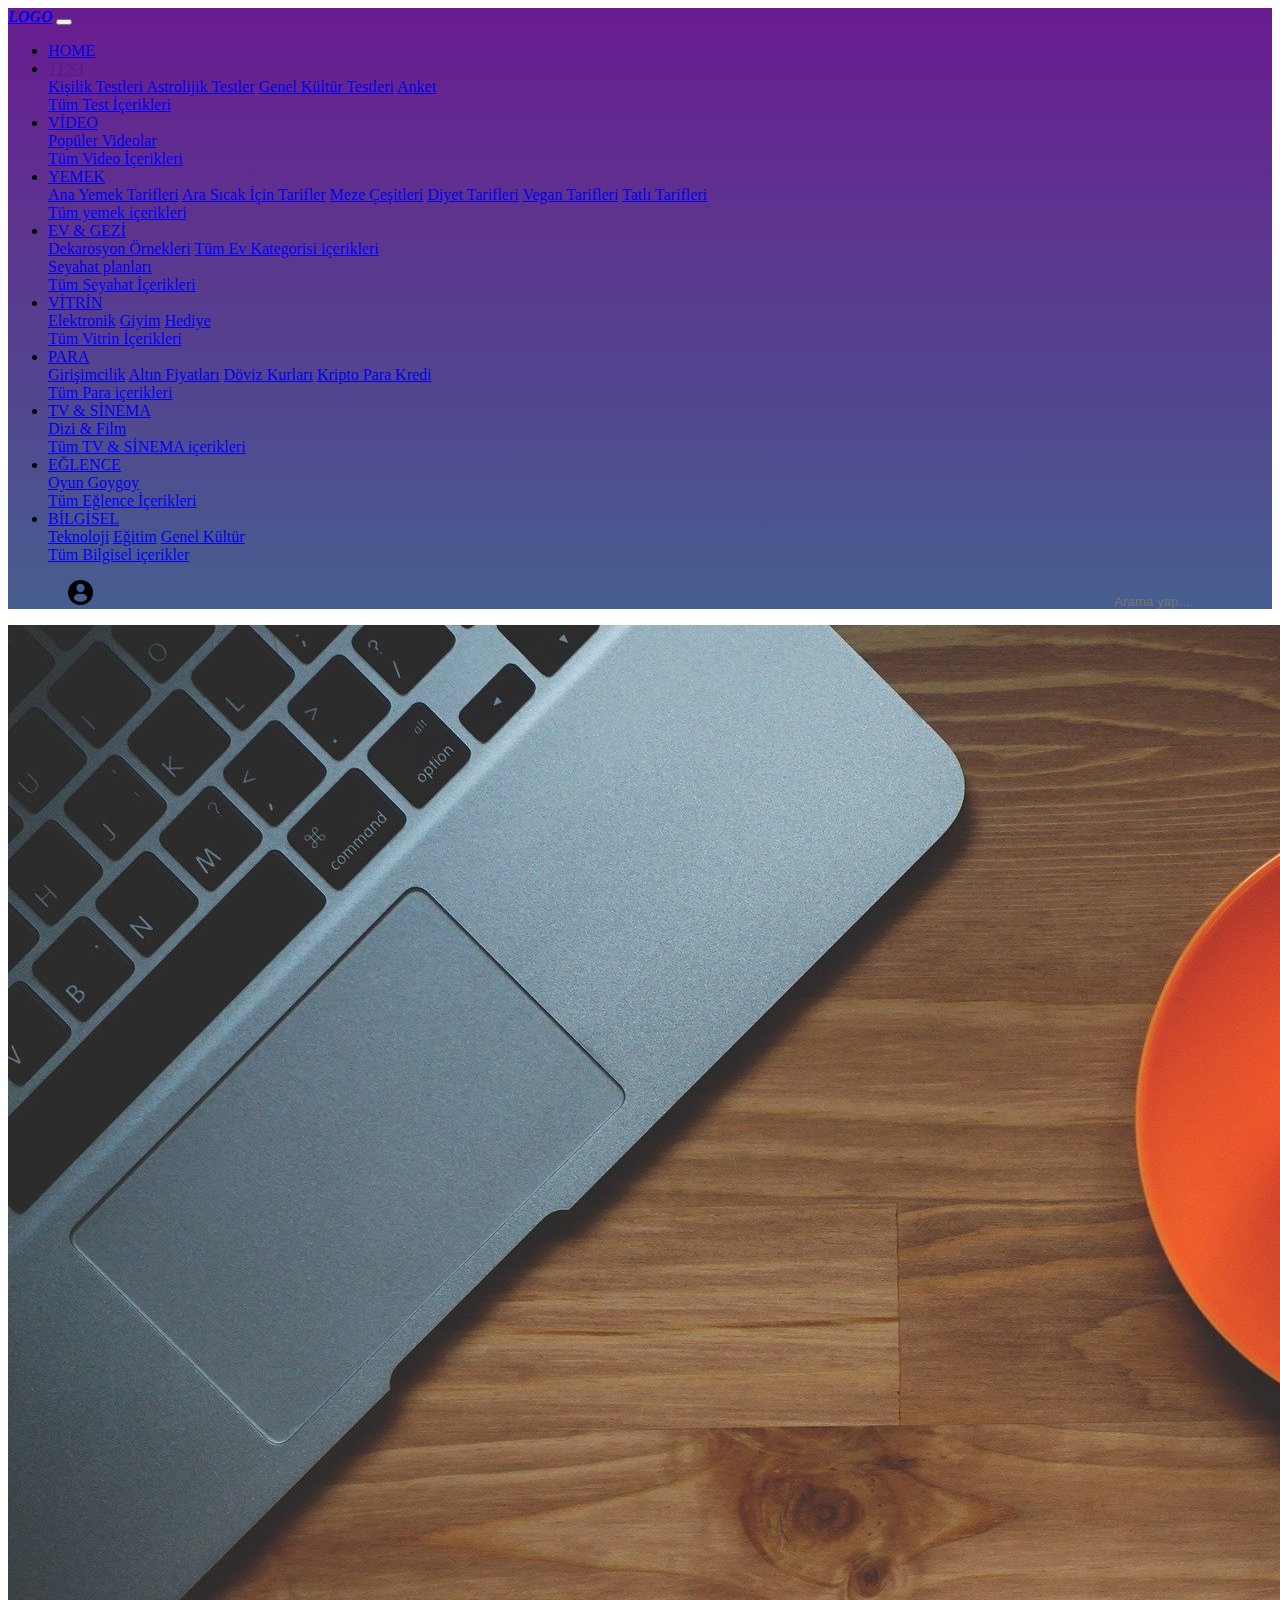
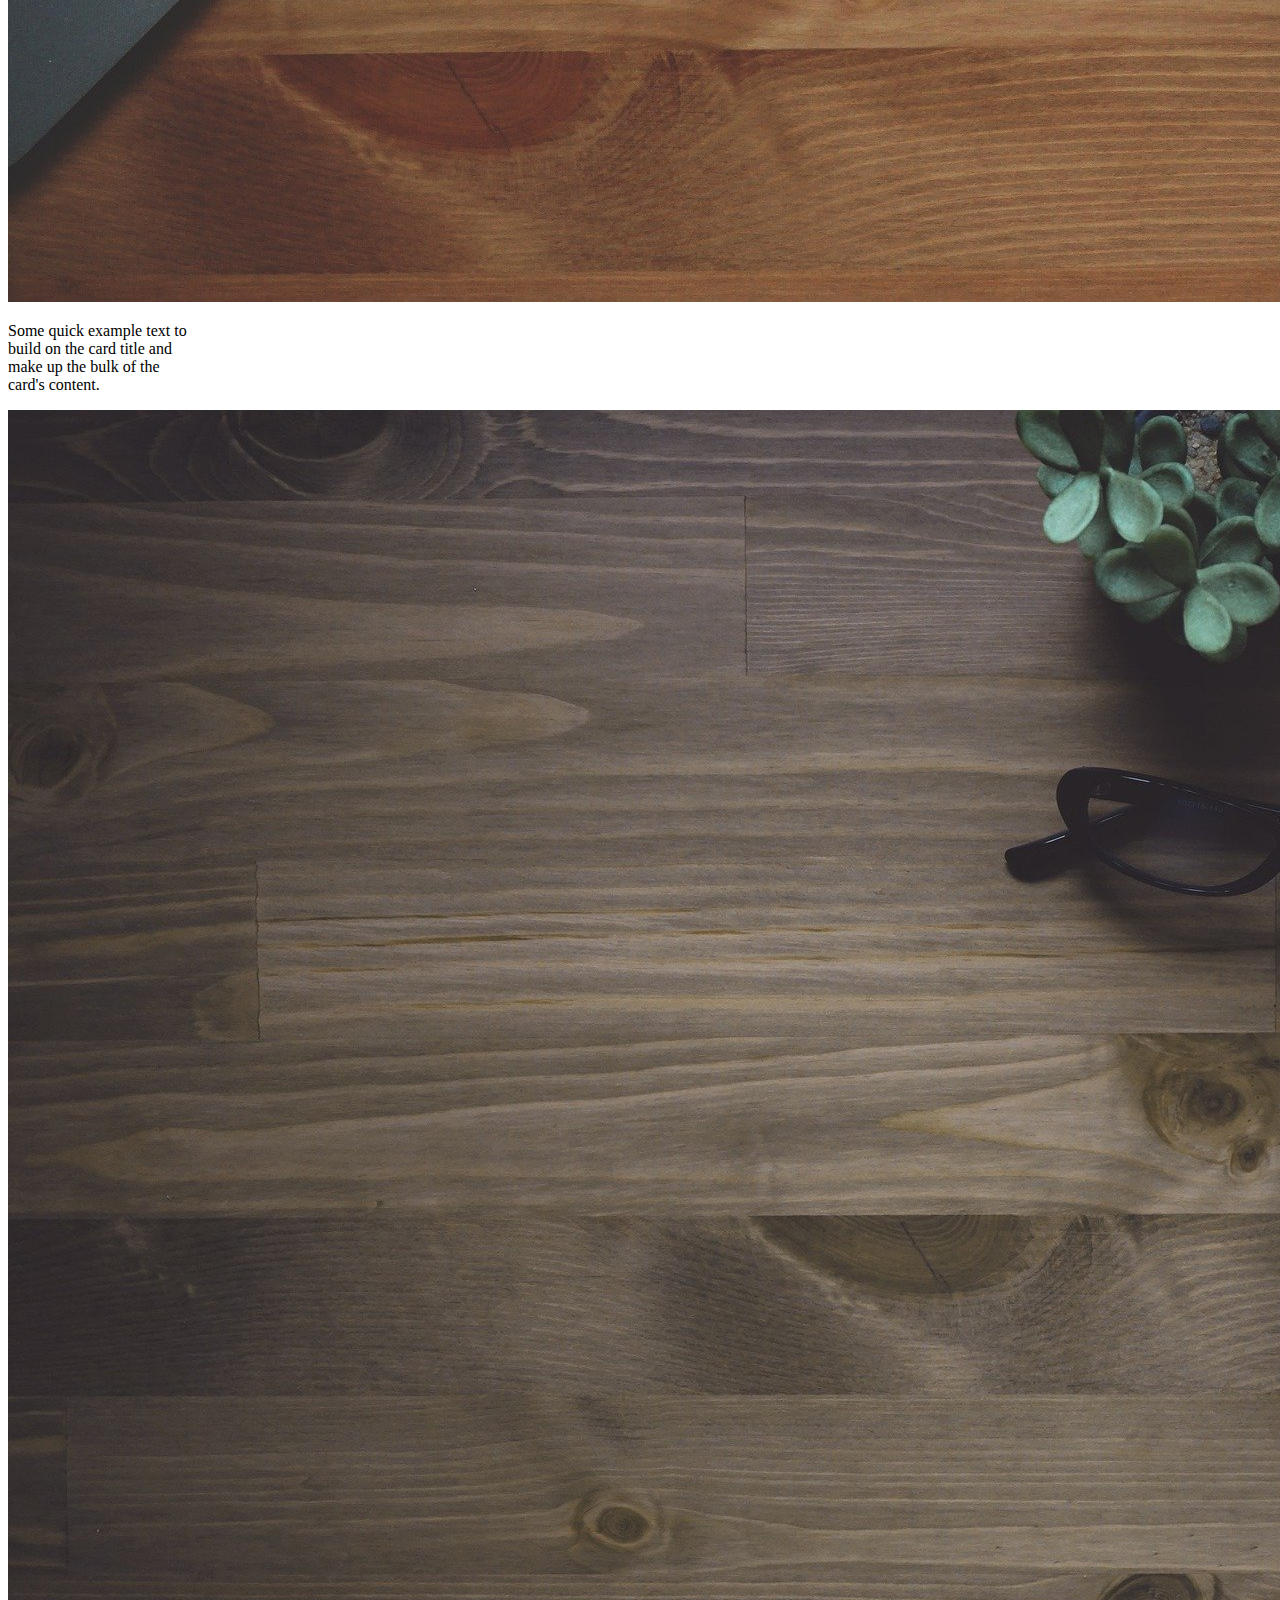
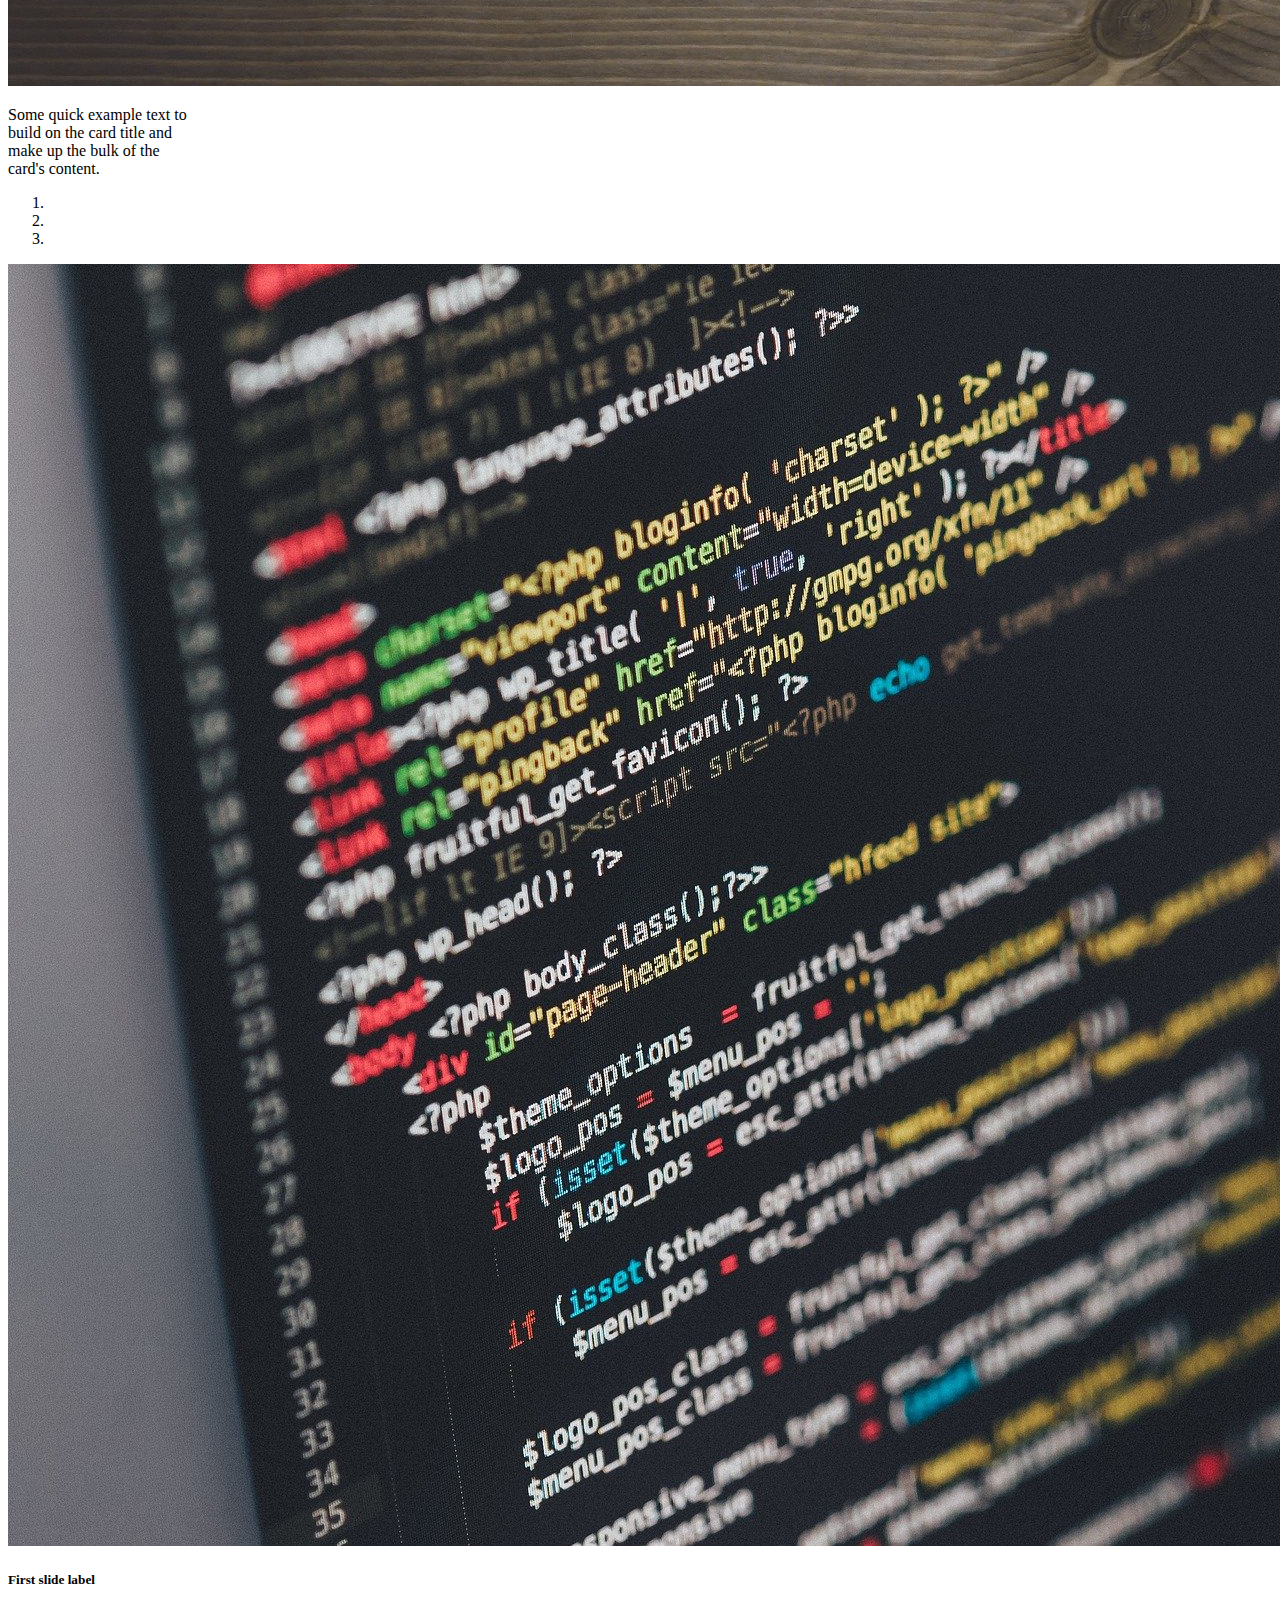
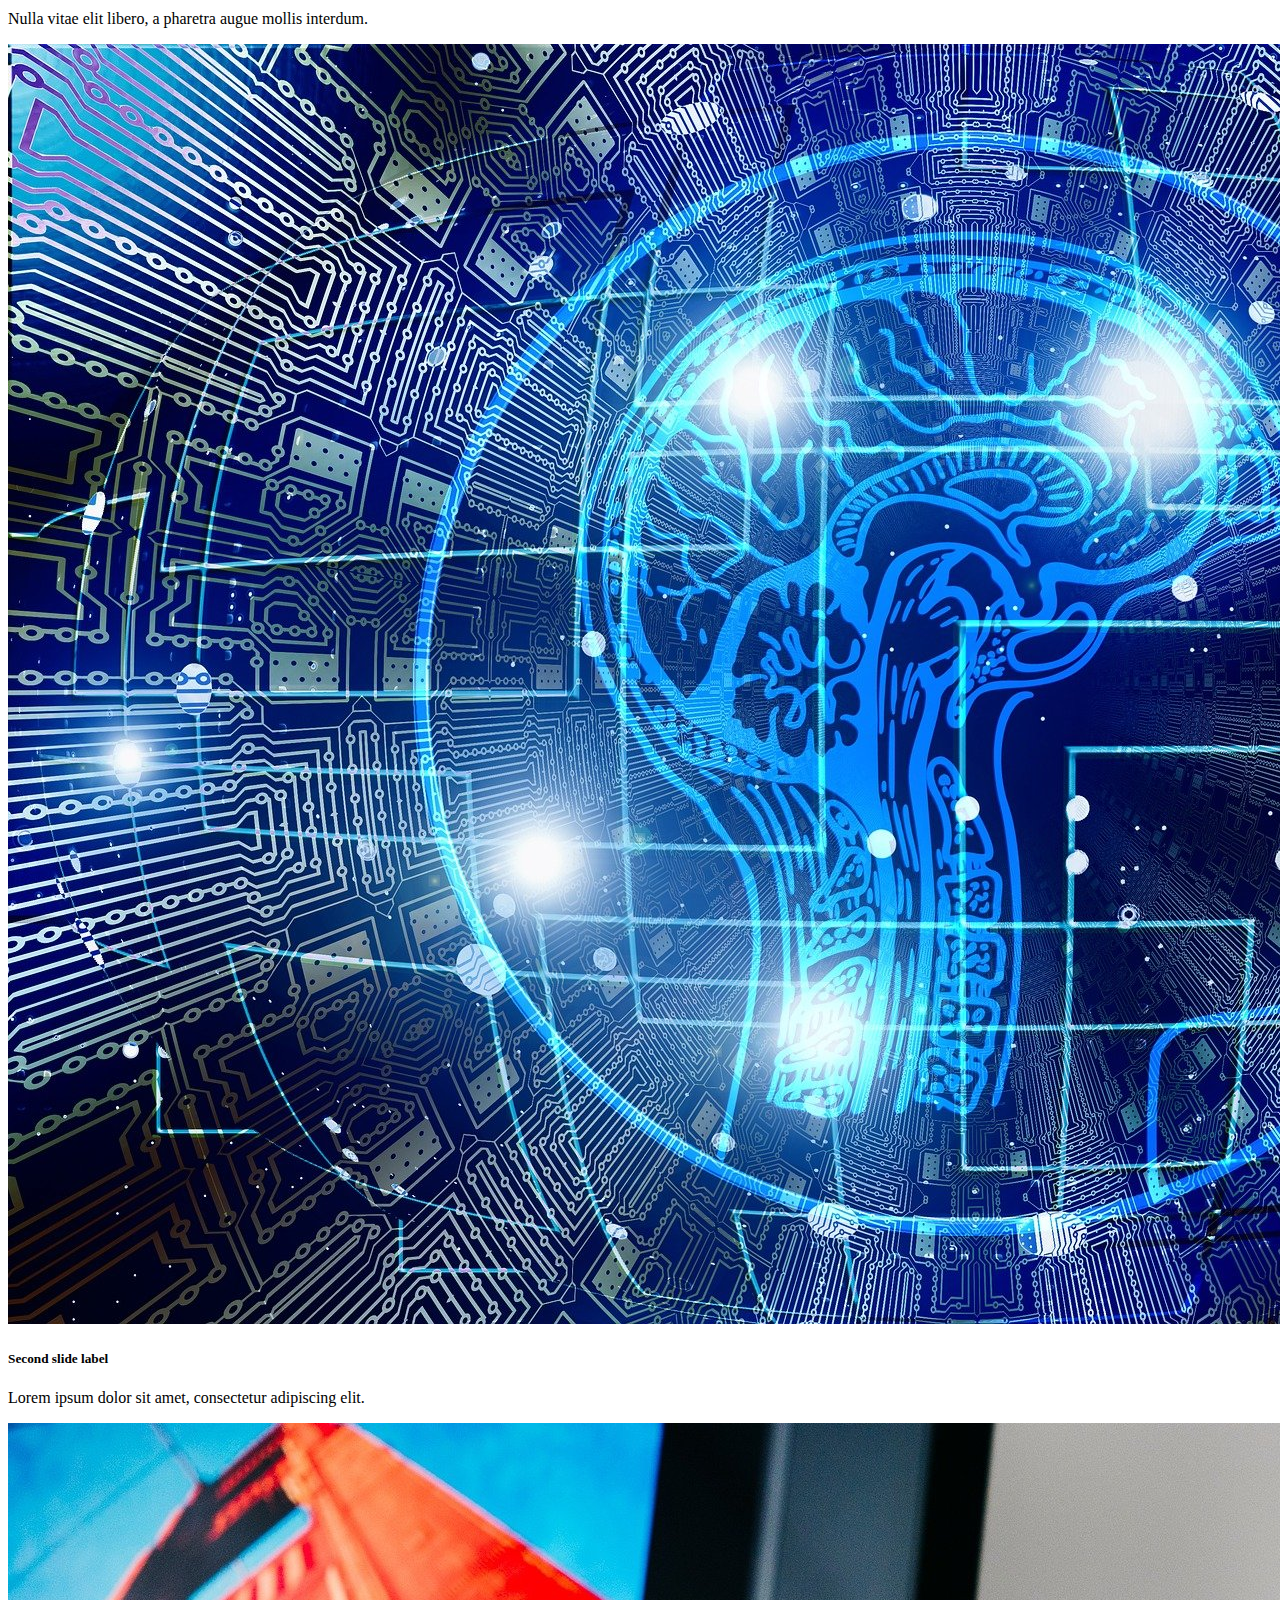
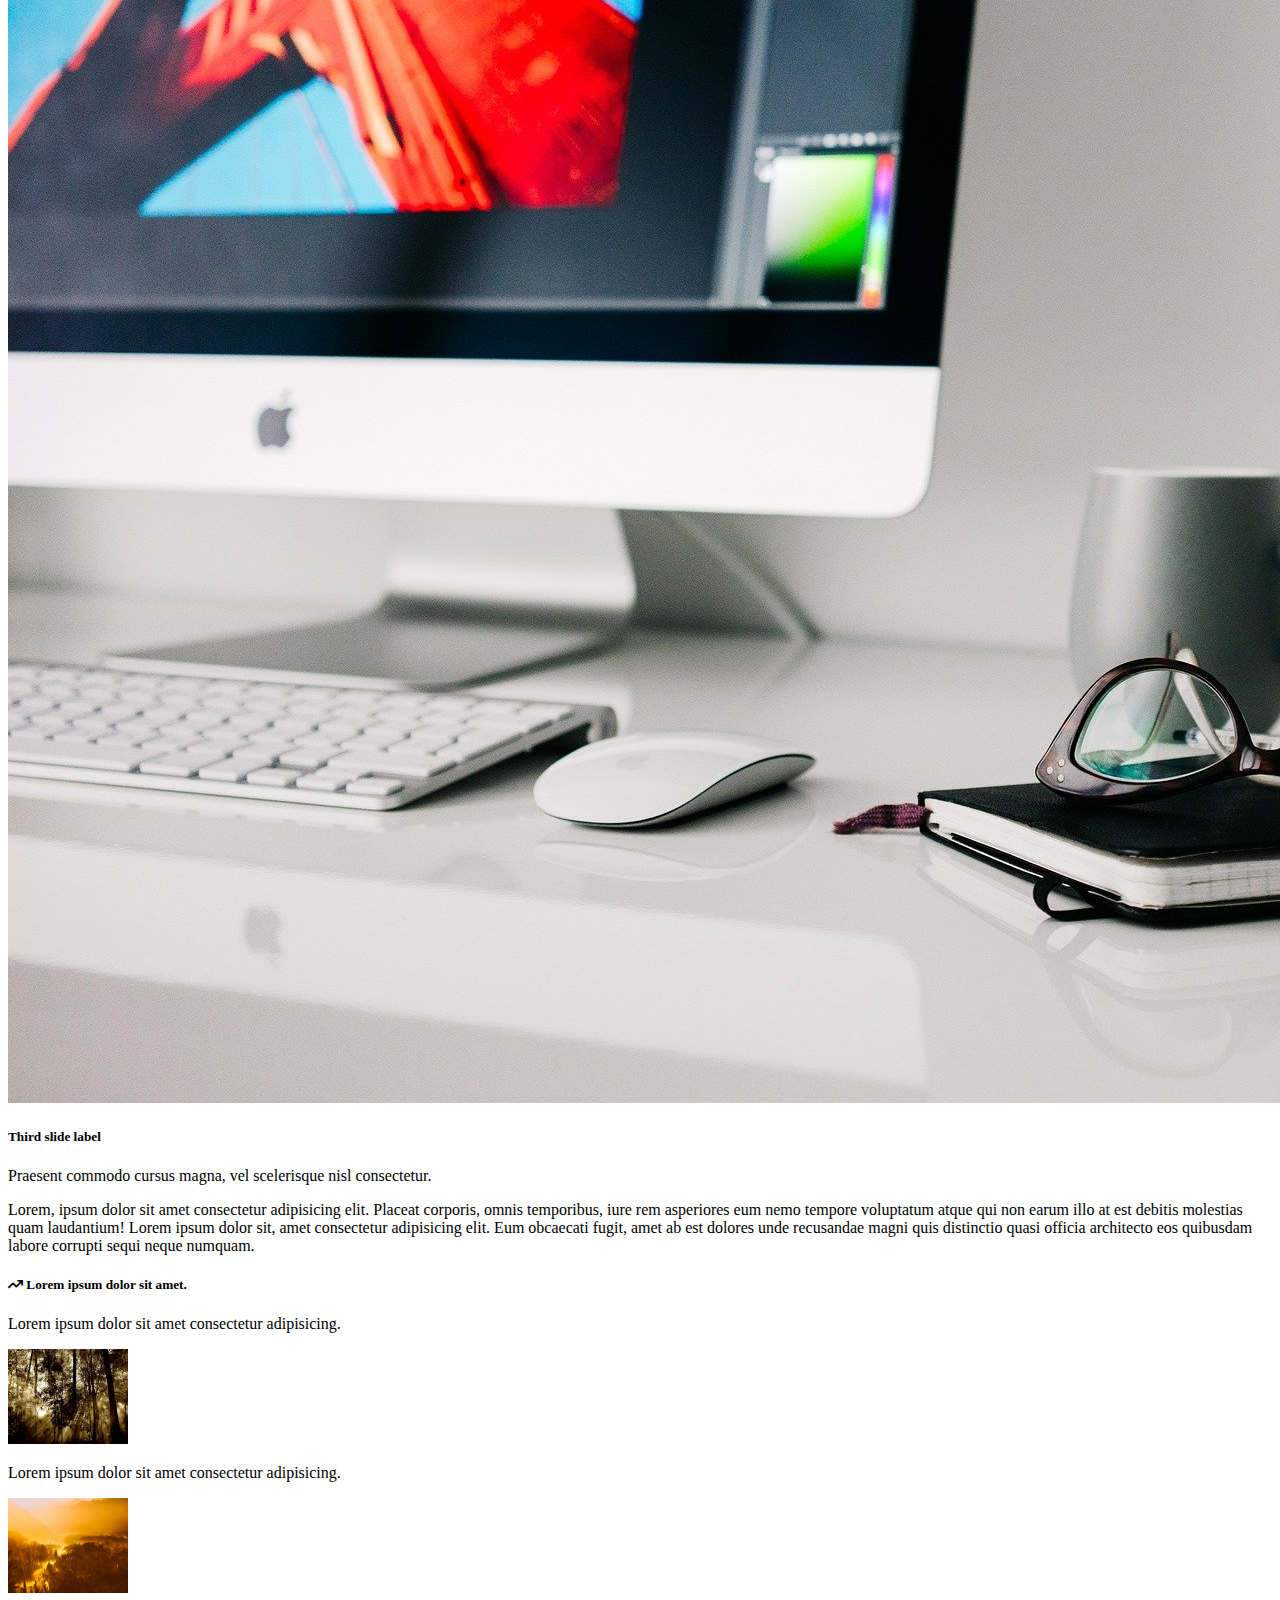
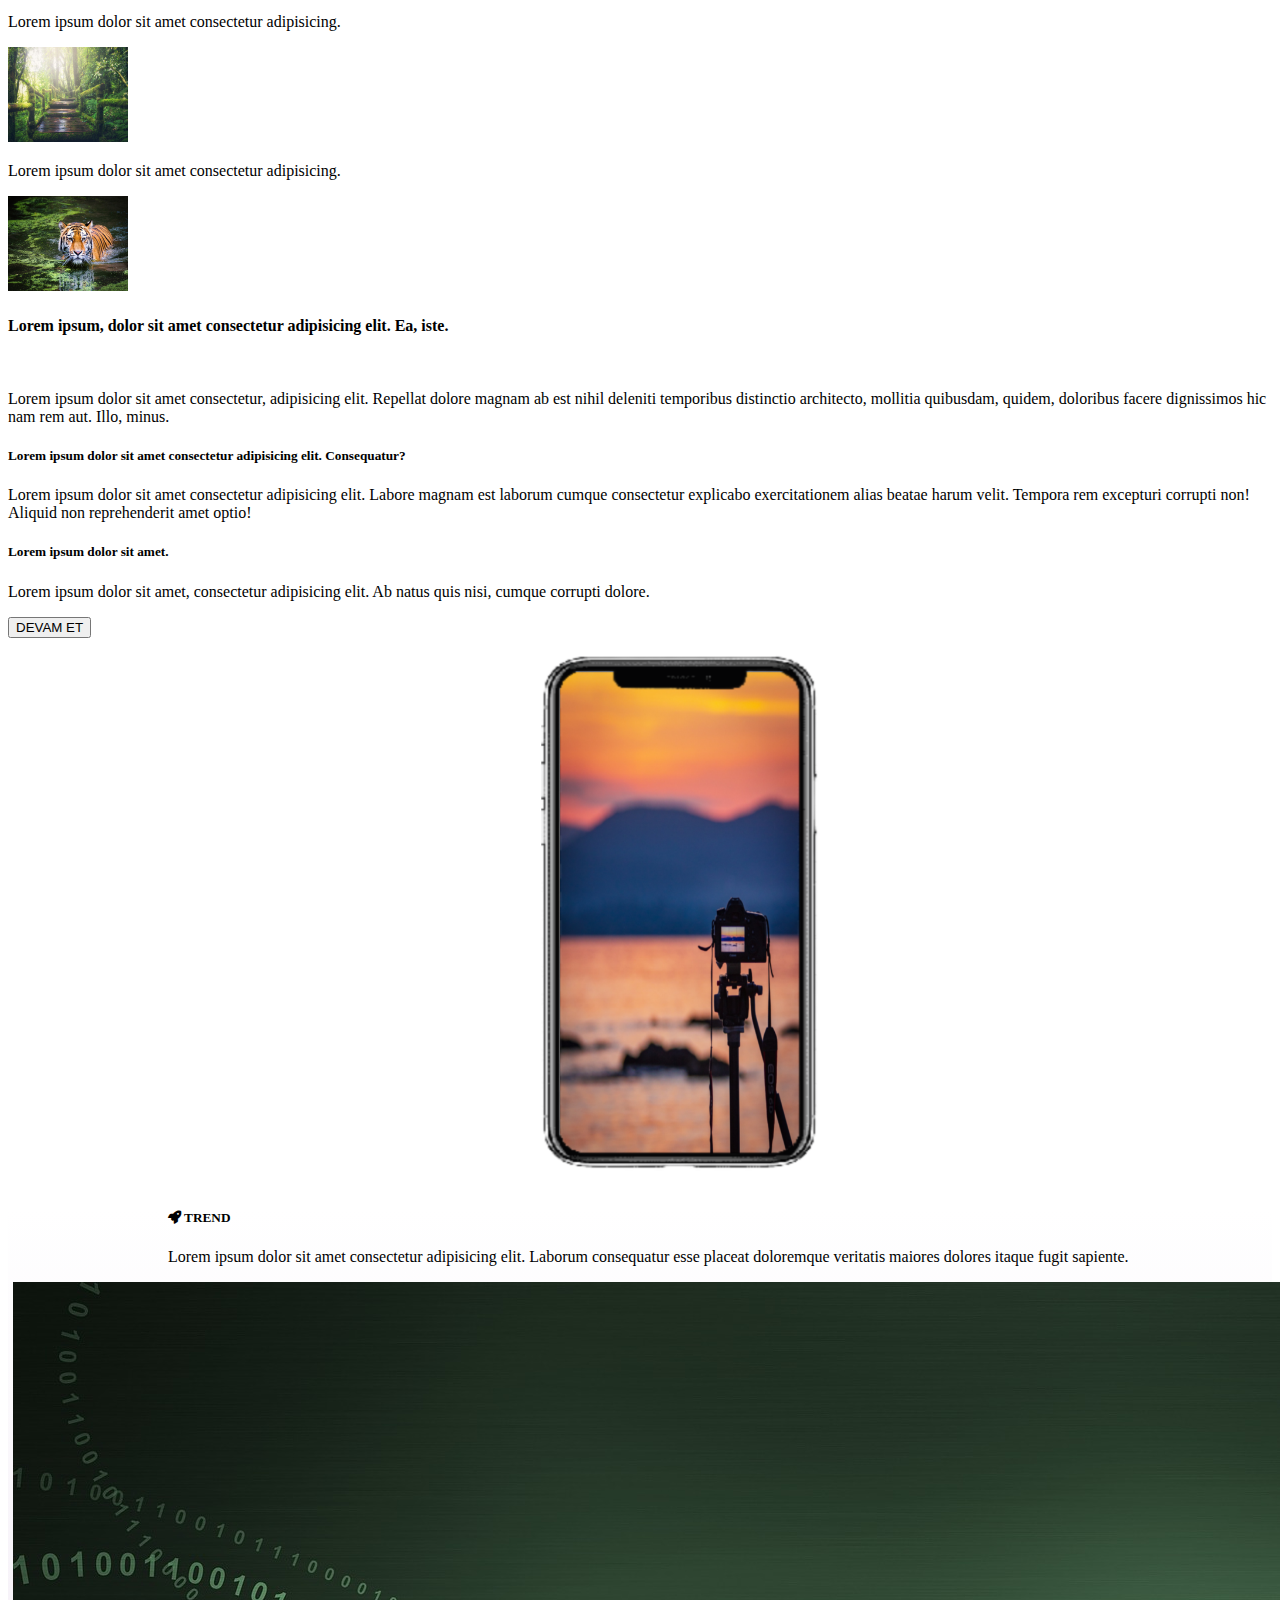
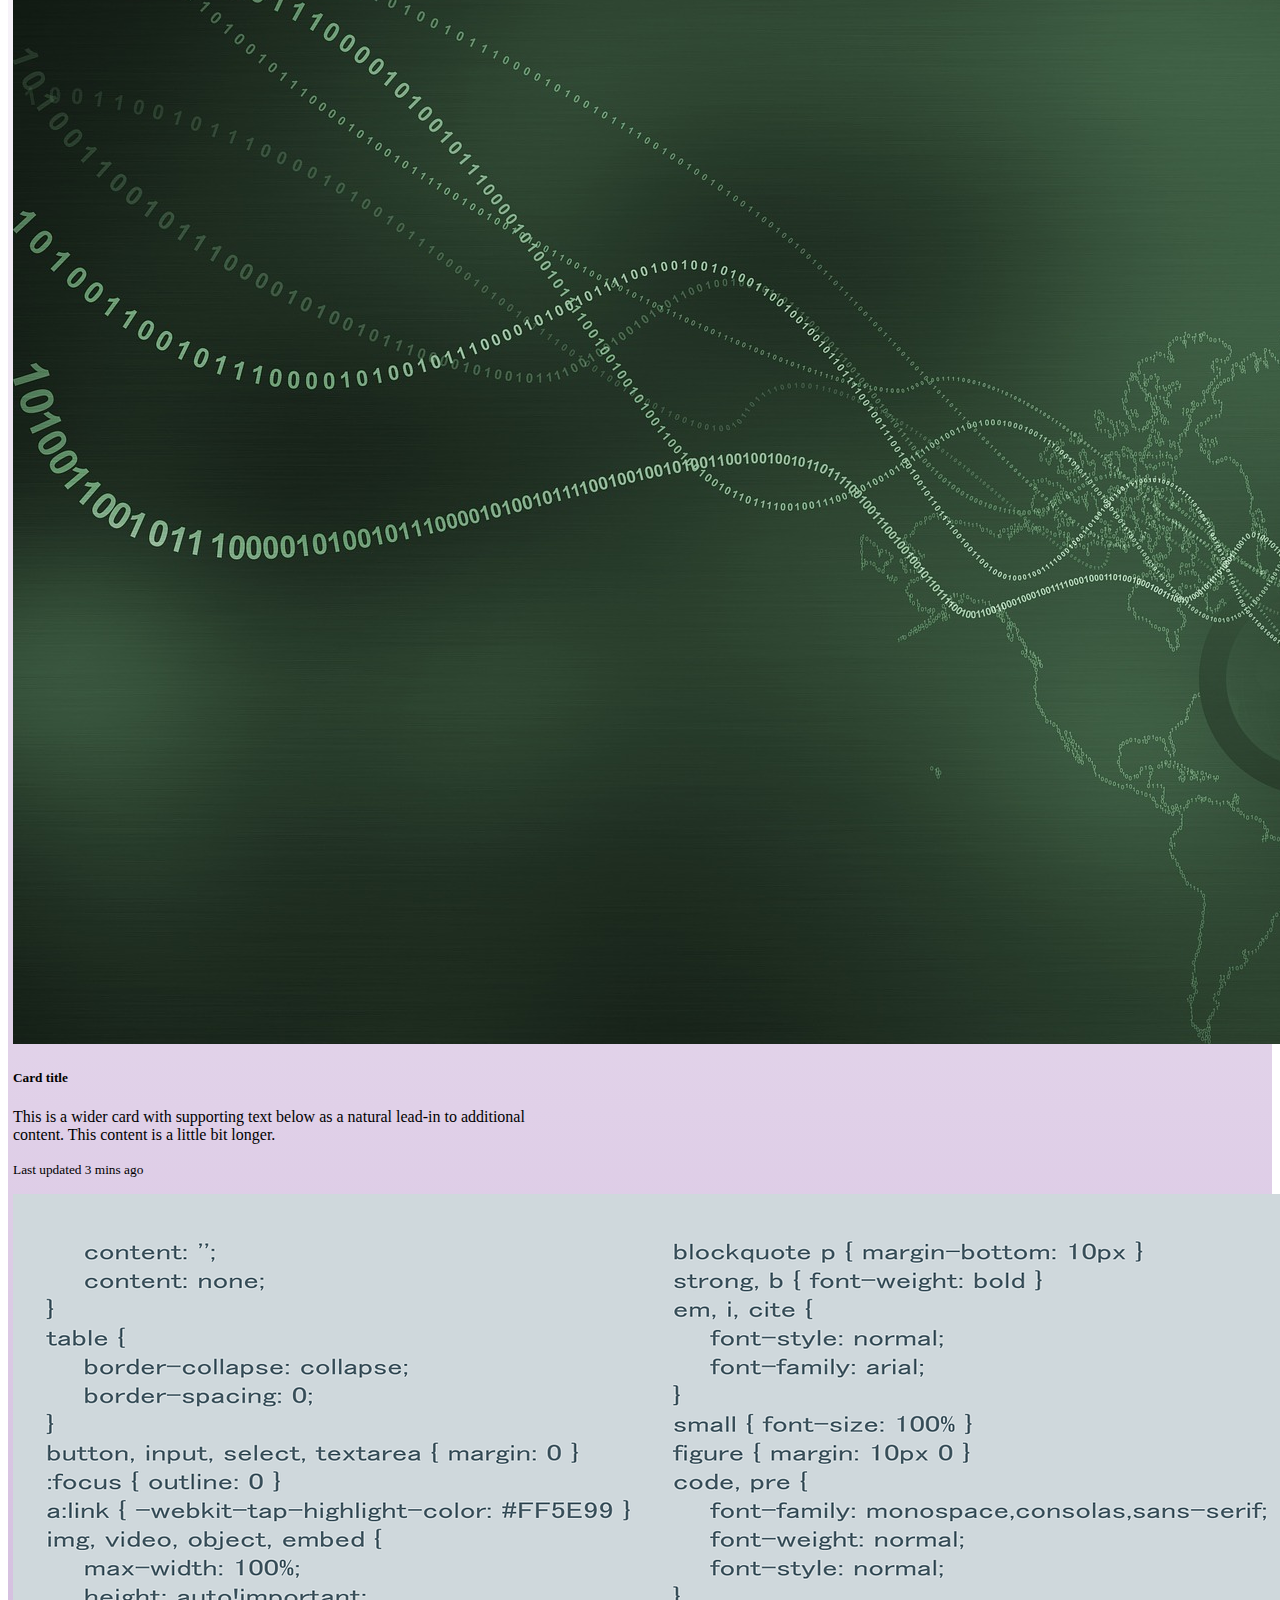
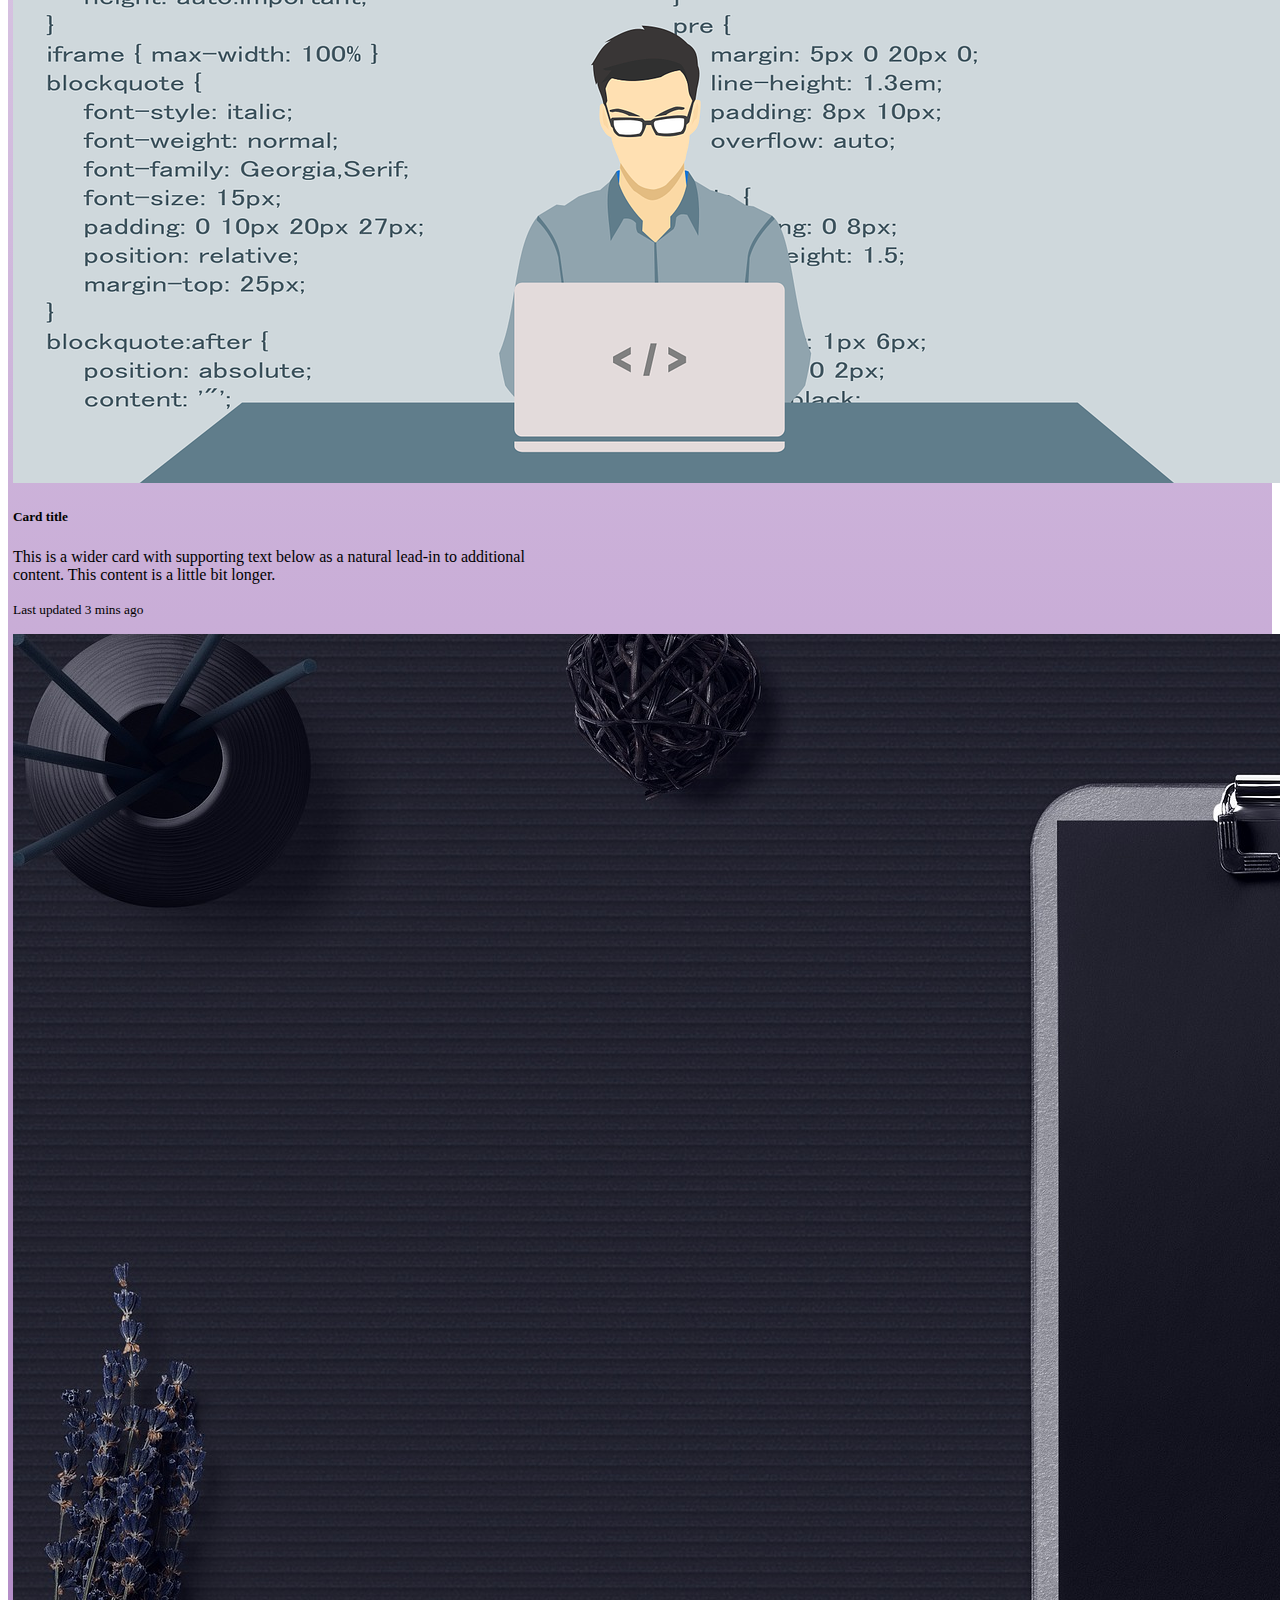
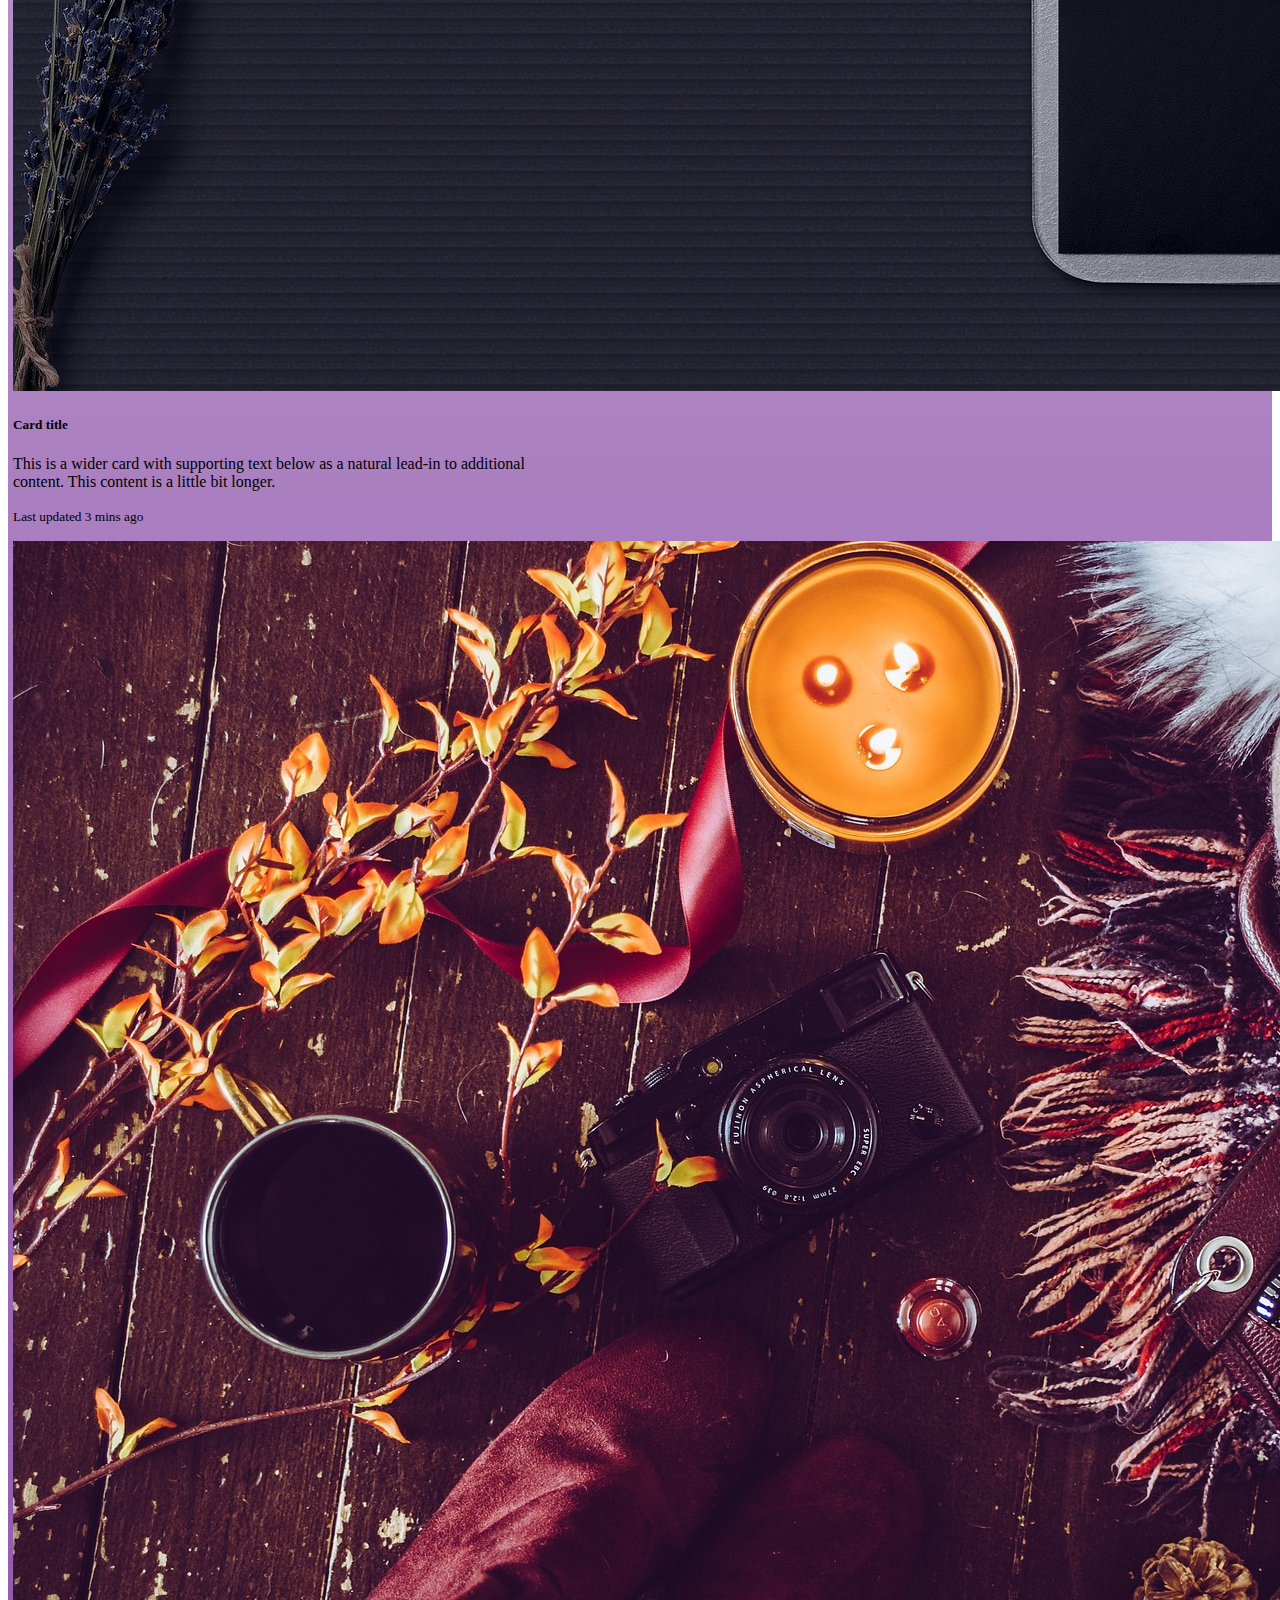
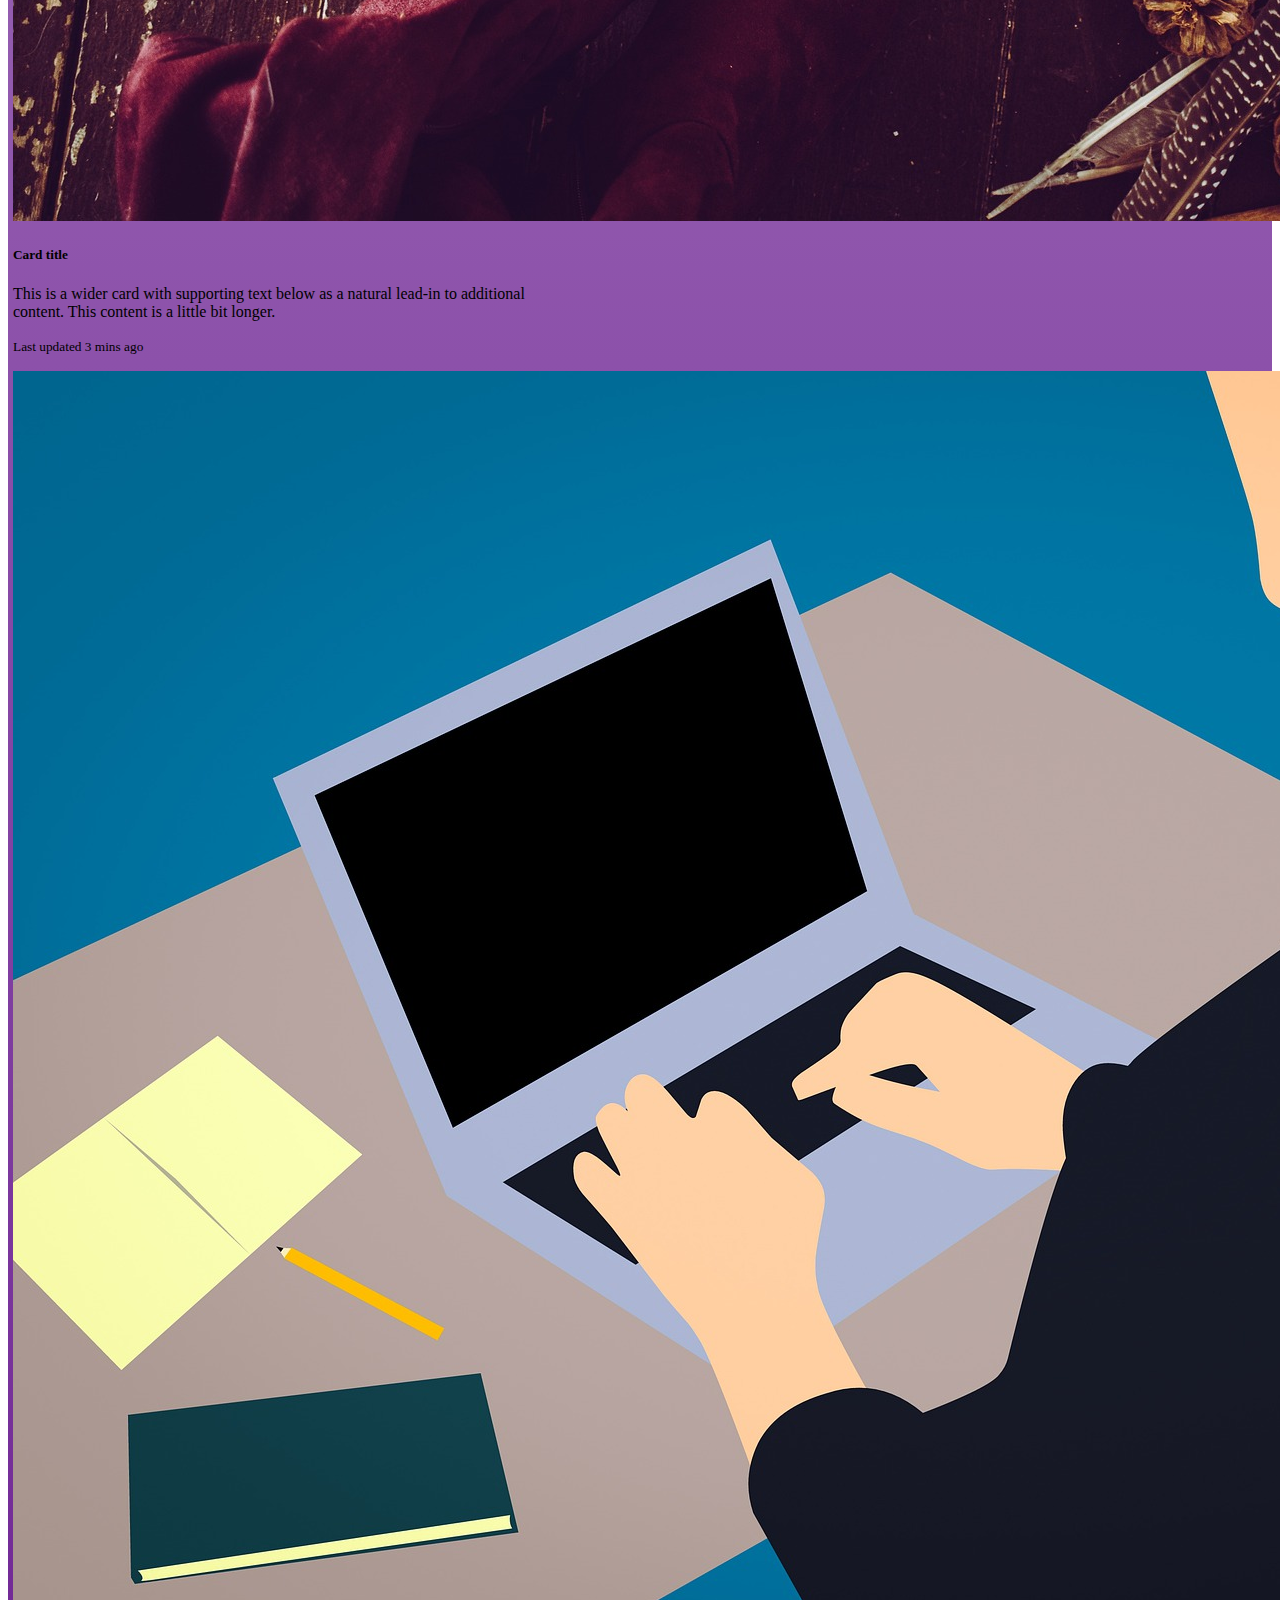
==== commit a30902c2: "sayfalar arası linklendirmeler sağlandı" ====
--- a/index.html
+++ b/index.html
@@ -33,16 +33,16 @@
                 </a>
                       </li>
           <li class="nav-item nav-item active dropdown">
-              <a class="nav-link dropdown-toggle text-white" href="#" id="navbarDropdown" role="button" data-toggle="dropdown" aria-haspopup="true" aria-expanded="false">
+              <a class="nav-link dropdown-toggle text-white" href="" id="navbarDropdown" role="button" data-toggle="dropdown" aria-haspopup="true" aria-expanded="false">
                   TEST
                 </a>
                 <div class="dropdown-menu" aria-labelledby="navbarDropdown">
-                  <a class="dropdown-item" href="#">Kişilik Testleri </a>
-                  <a class="dropdown-item" href="#">Astrolijik Testler</a>
-                  <a class="dropdown-item" href="#">Genel Kültür Testleri</a>
+                  <a class="dropdown-item" href="test-sayfası/kisilik-test.html">Kişilik Testleri </a>
+                  <a class="dropdown-item" href="test-sayfası/Astroloji-test.html">Astrolijik Testler</a>
+                  <a class="dropdown-item" href="test-sayfası/kültür-test.html">Genel Kültür Testleri</a>
                   <a class="dropdown-item" href="#">Anket</a>
                   <div class="dropdown-divider"></div>
-                  <a style="color: blue;" class="dropdown-item" href="#">Tüm Test İçerikleri</a>
+                  <a style="color: blue;" class="dropdown-item" href="test-sayfası/TEST.html">Tüm Test İçerikleri</a>
                 </div>            </li>
           <li class="nav-item dropdown nav-item active">
             <a class="nav-link dropdown-toggle text-white" href="#" id="navbarDropdown" role="button" data-toggle="dropdown" aria-haspopup="true" aria-expanded="false">
@@ -297,7 +297,7 @@
       </div>
       <div class=" col-sm-6 hareket">
            <!-- İMAGE-->
-           <img style="width: 450px; height:550px; display: block;  margin: auto;" src="image/camera.png" alt="" class="mt-5 "  >
+           <img id="telefon" src="image/camera.png" alt="telefon görseli" class="mt-5 "  >
       </div>
     </div>
   </div>
@@ -307,8 +307,7 @@
 
 
   <!--YATAY CARDS YAPISI START-->
-  <div style="background: linear-gradient(#fff,#691c90);
-  ">
+  <div id="yataycardsdiv" >
 <div>
   <h5 class="mt-5" style="margin-left: 160px;"> <i class="fa-solid fa-rocket"></i>  TREND </h5>
   <p style="margin-left: 160px;">Lorem ipsum dolor sit amet consectetur adipisicing elit. Laborum consequatur esse placeat doloremque veritatis maiores dolores itaque fugit sapiente.</p>
--- a/CSS/style.css
+++ b/CSS/style.css
@@ -105,7 +105,19 @@
     transform: scale(1.1);
     opacity: 1;
 }
+
+#telefon{
+    width: 450px; height:550px; display: block;  margin: auto;
+}
+
+
+
 /*--------- END -----------------*/
+
+#yataycardsdiv{
+    background: linear-gradient(#fff,#691c90);
+}
+
 
 .ytycards{
     margin: 5px;
@@ -167,3 +179,11 @@
 footer i {
     font-size: 25px;
 }
+
+
+/* TEST SAYFASI START  */
+
+.height-500{
+    height: 500px;
+}
+/* TEST SAYFASI END  */
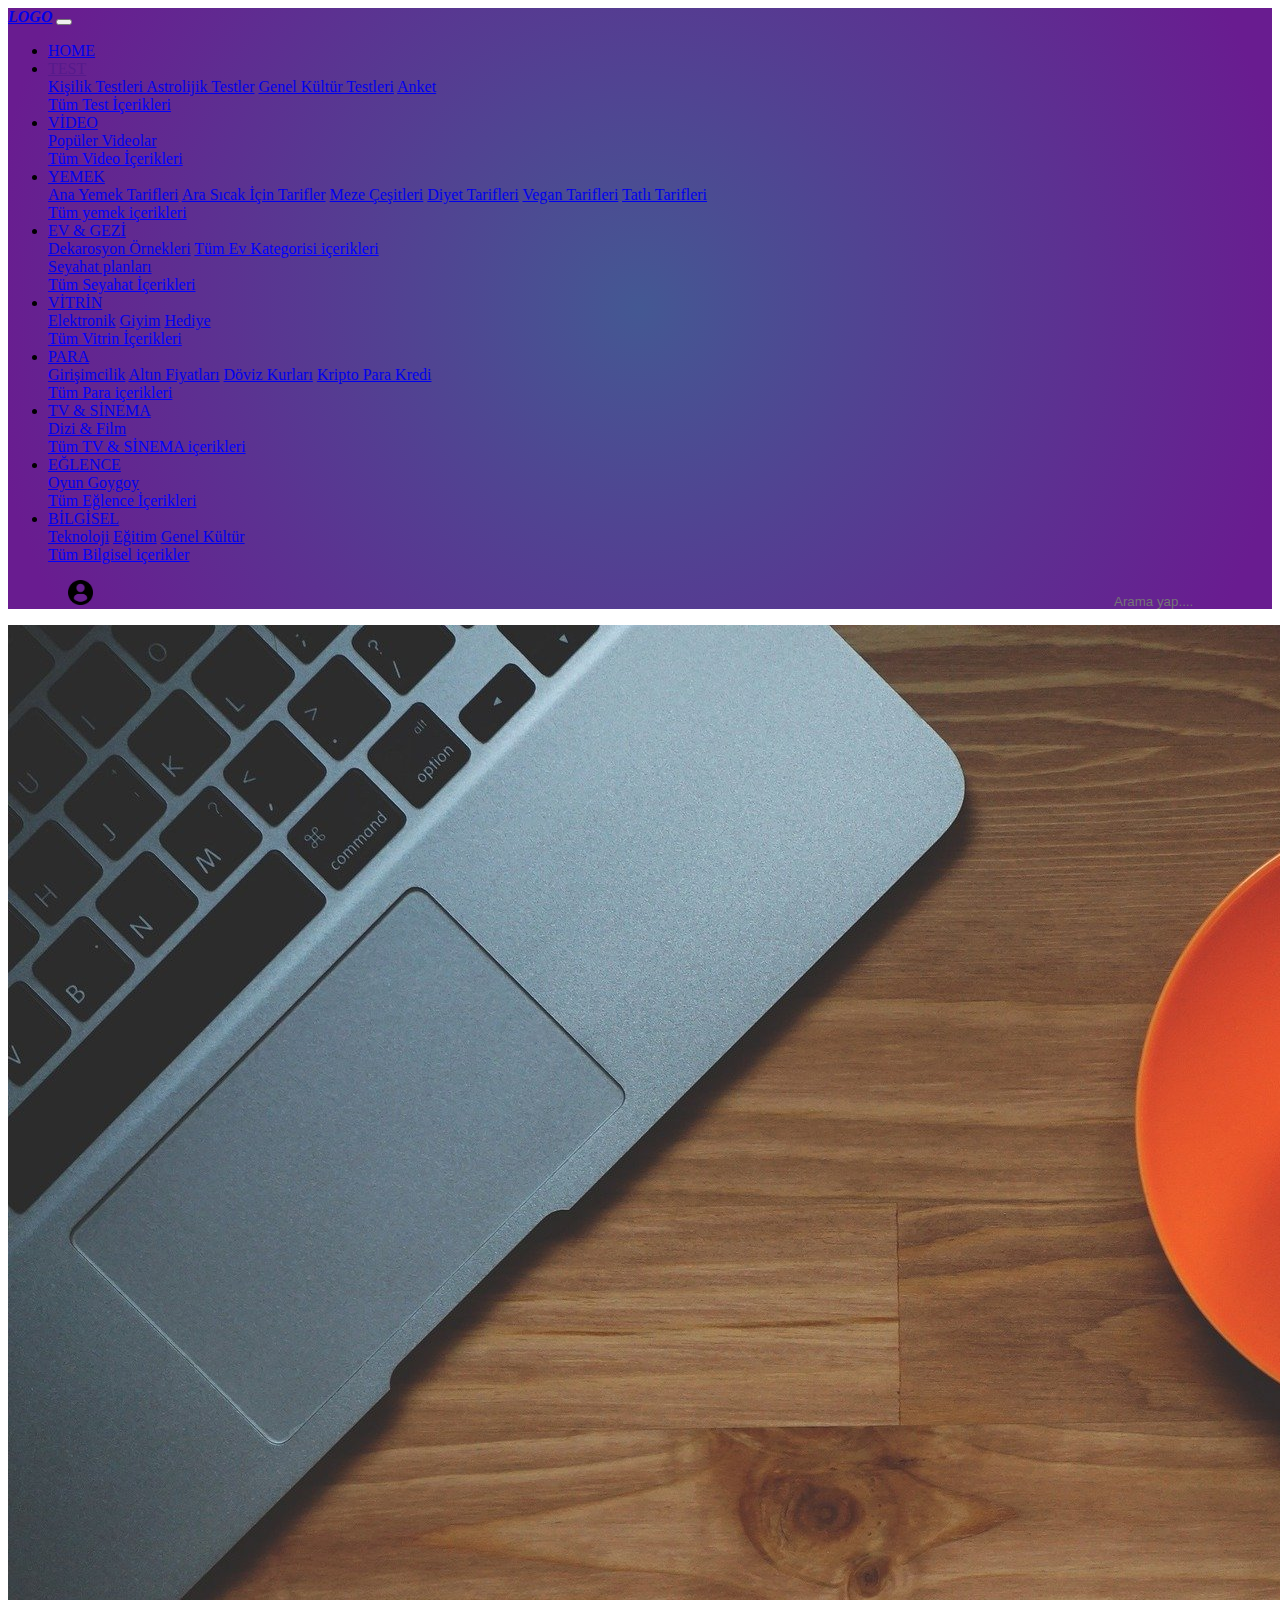
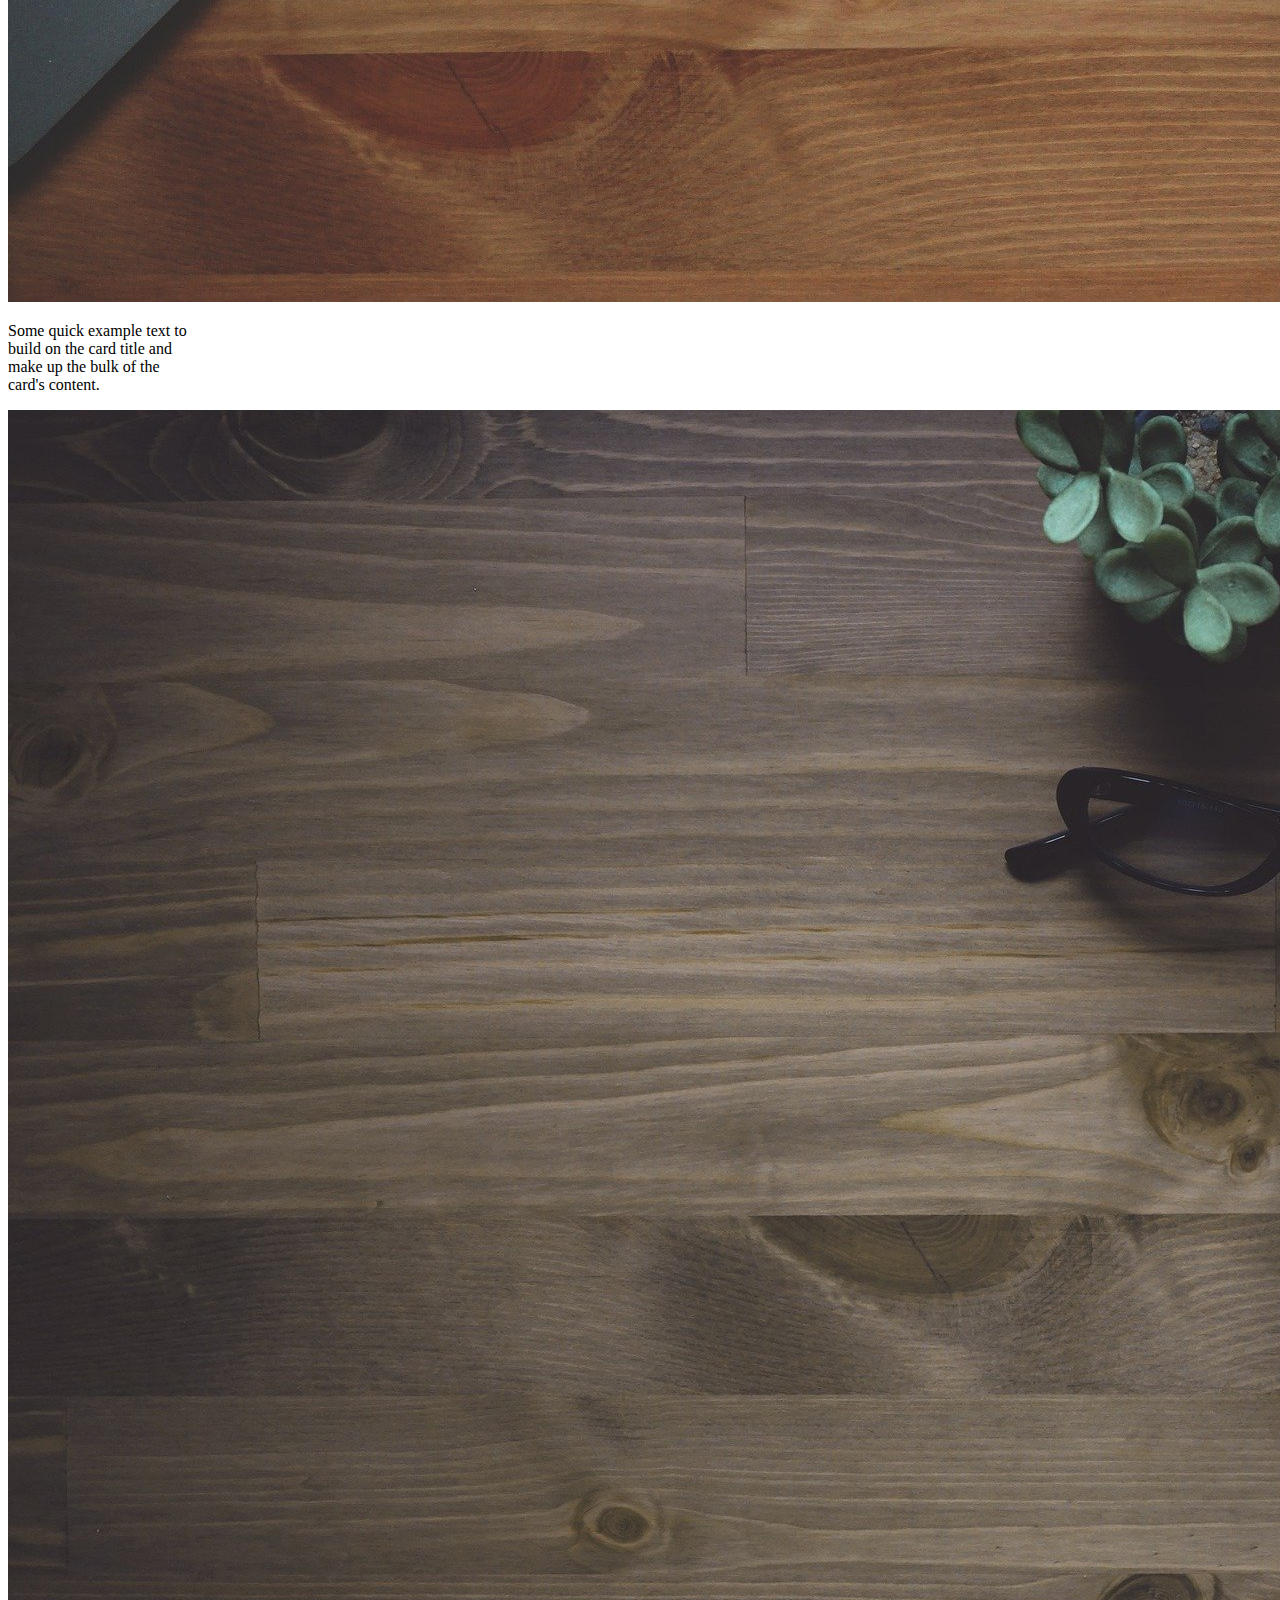
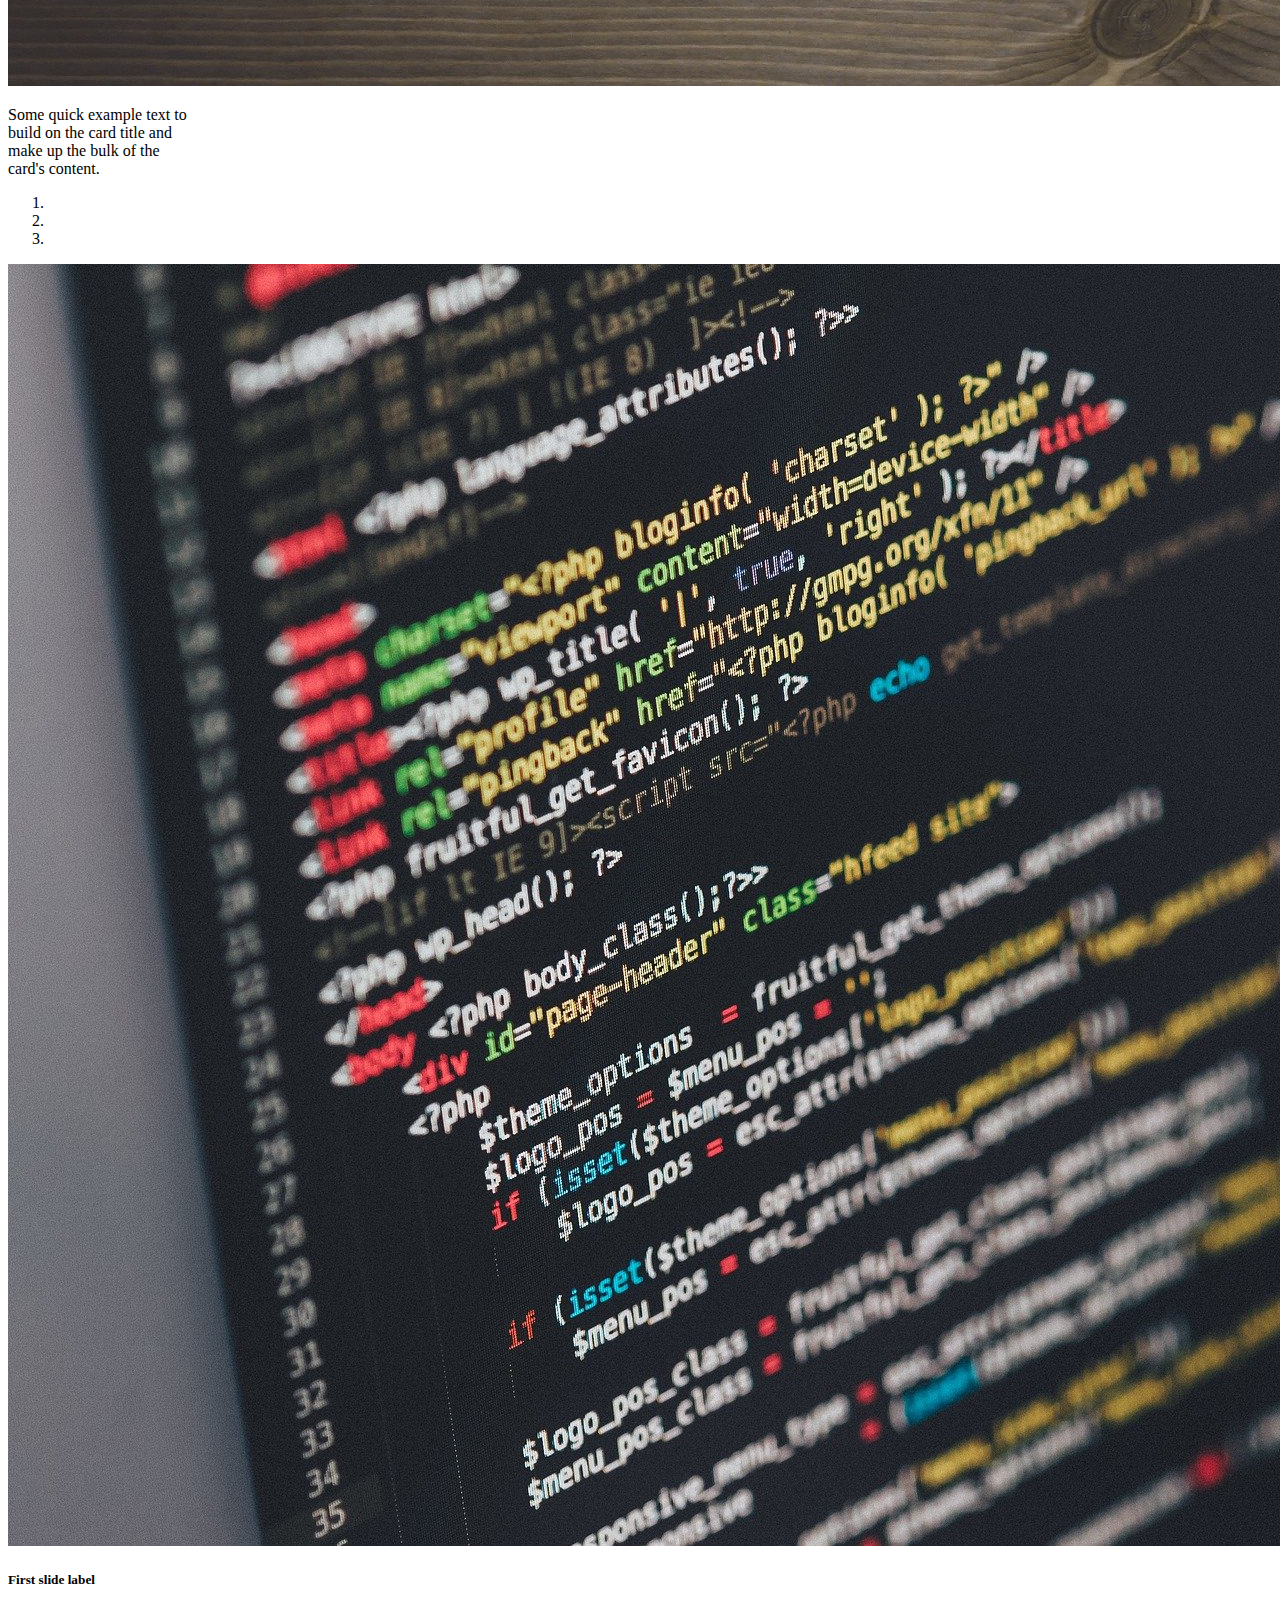
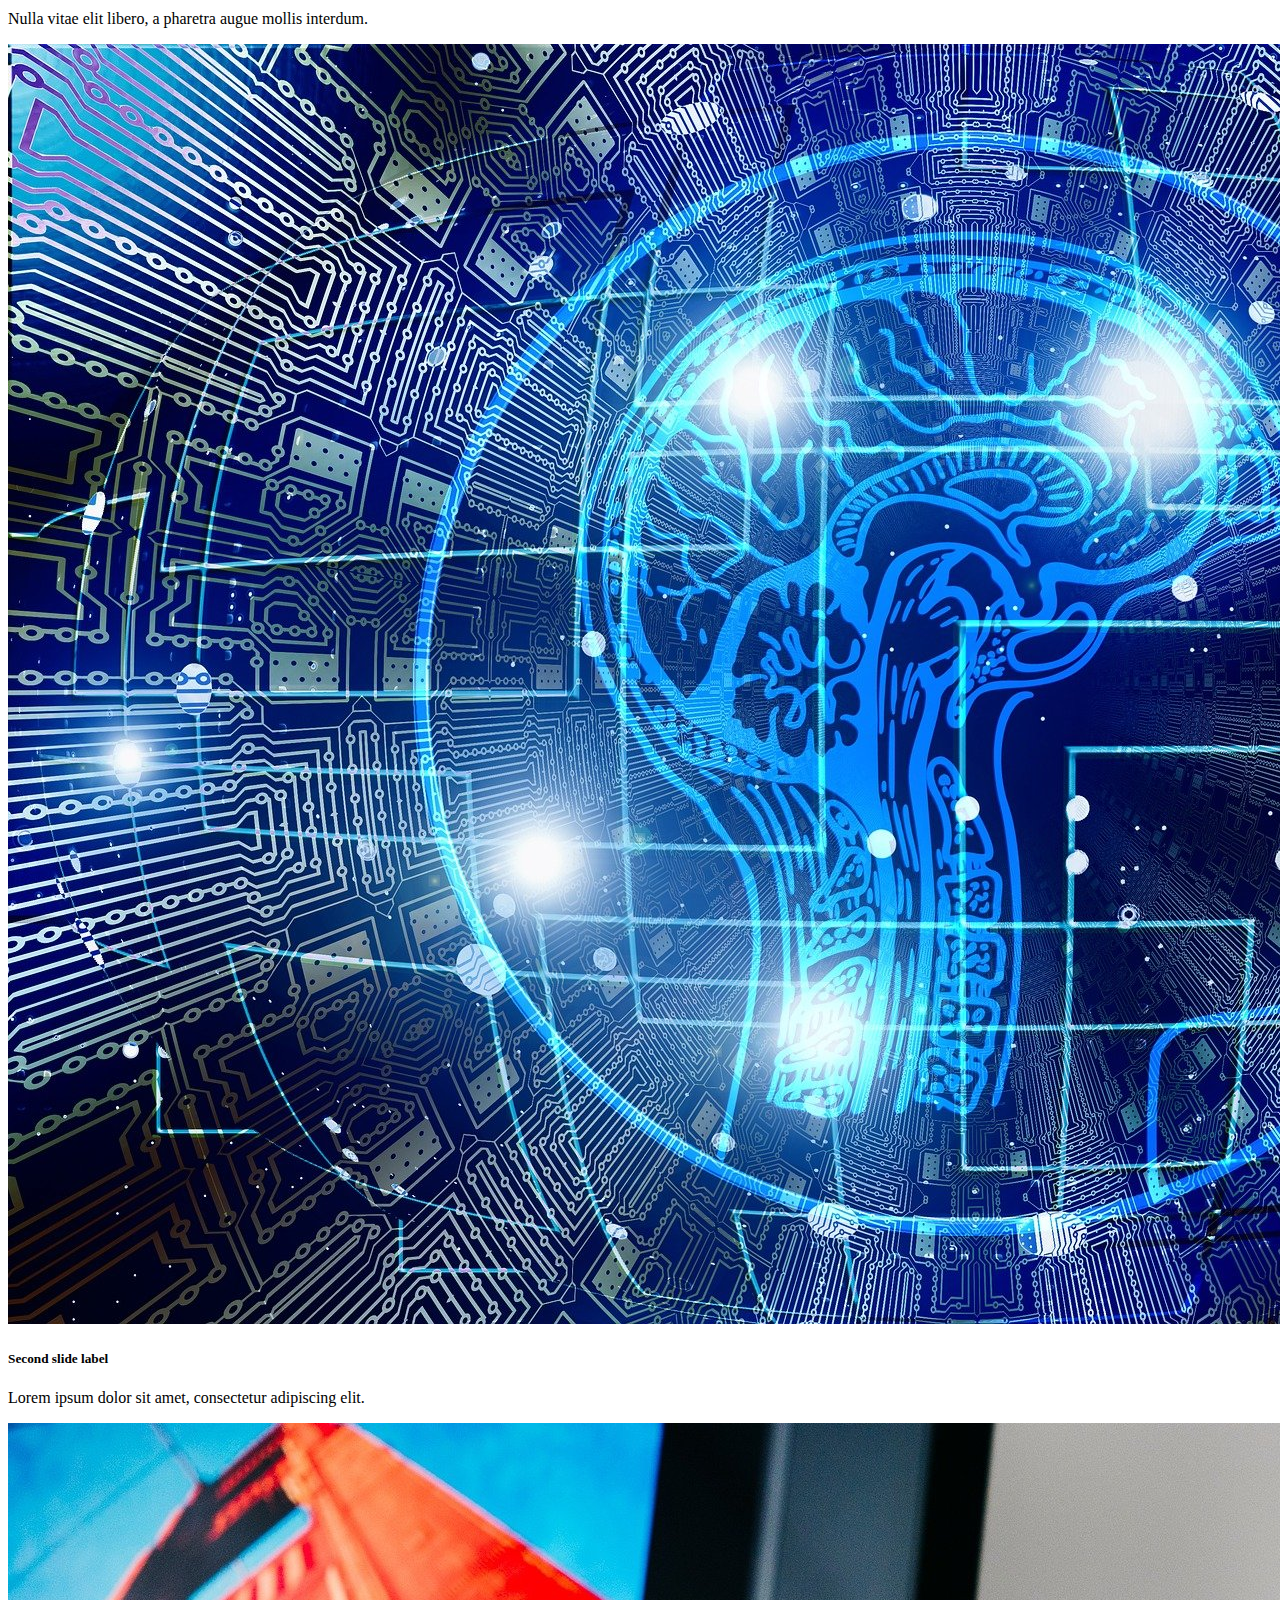
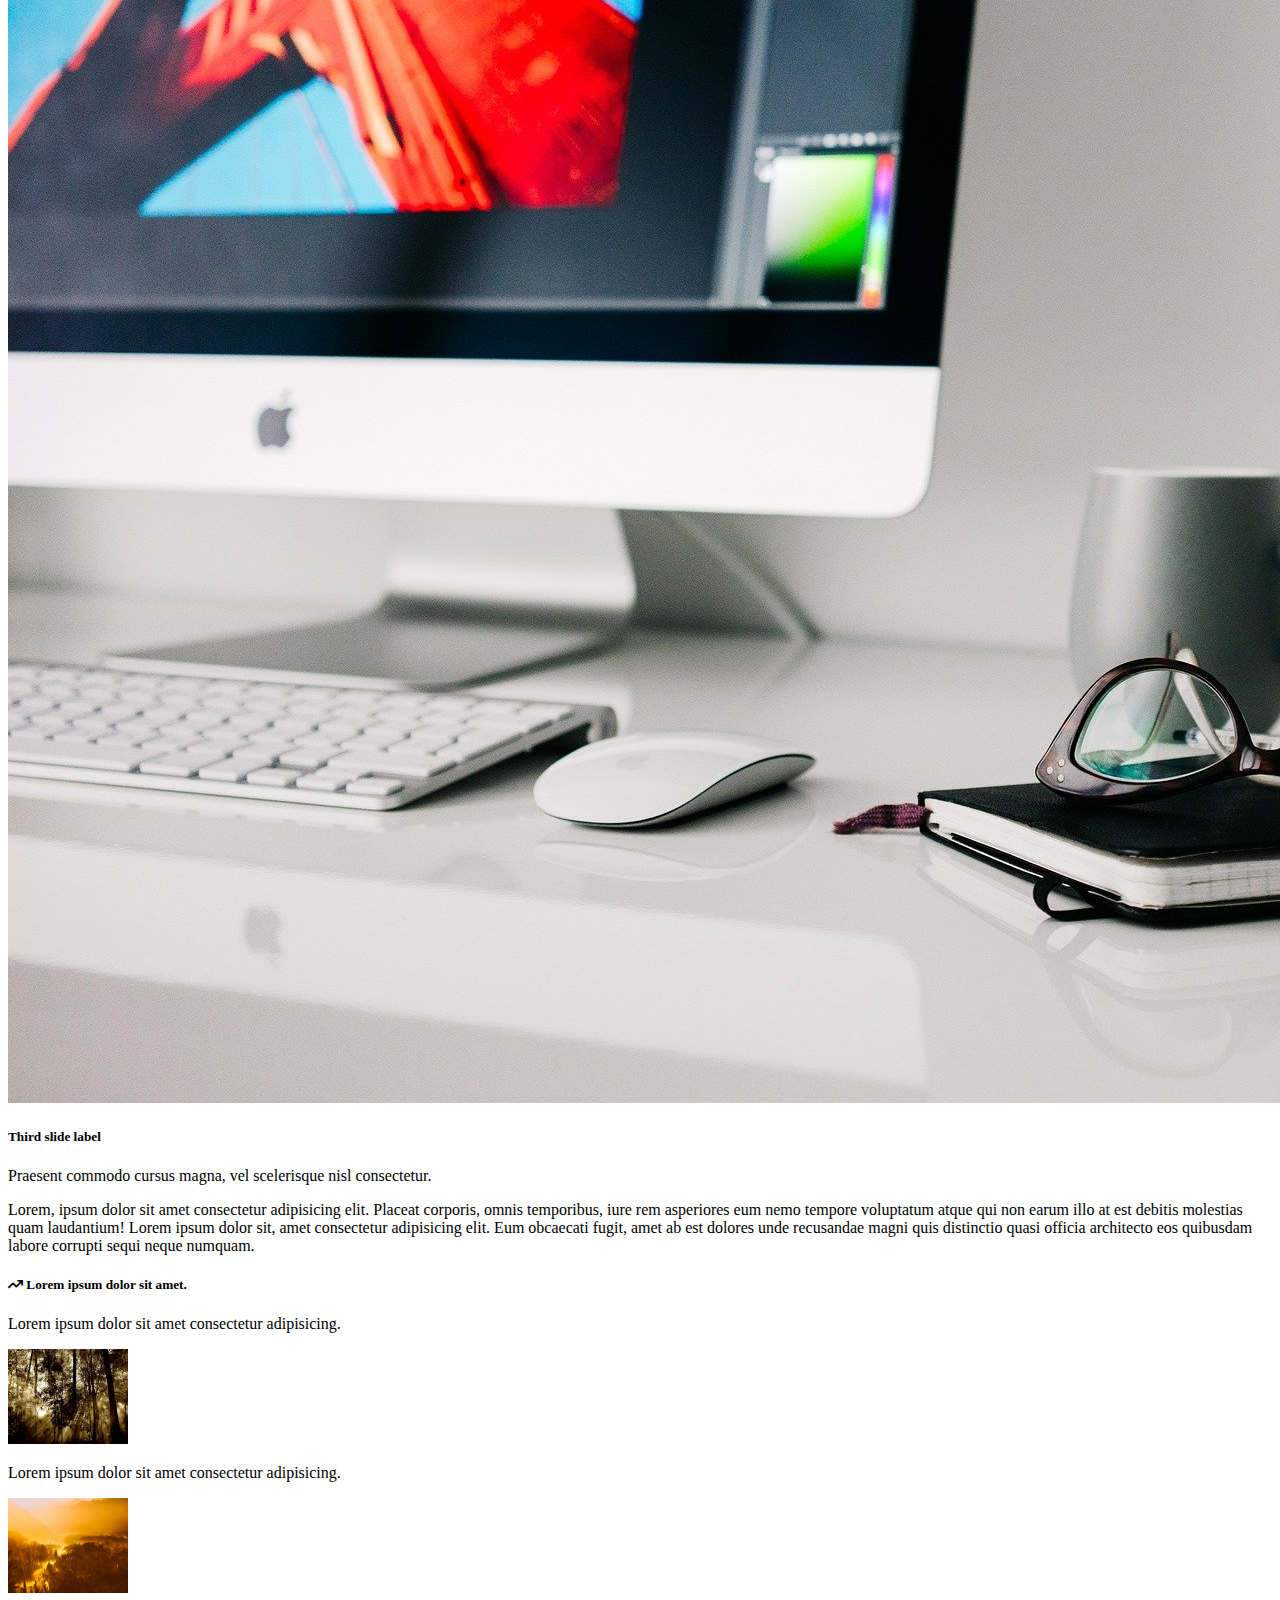
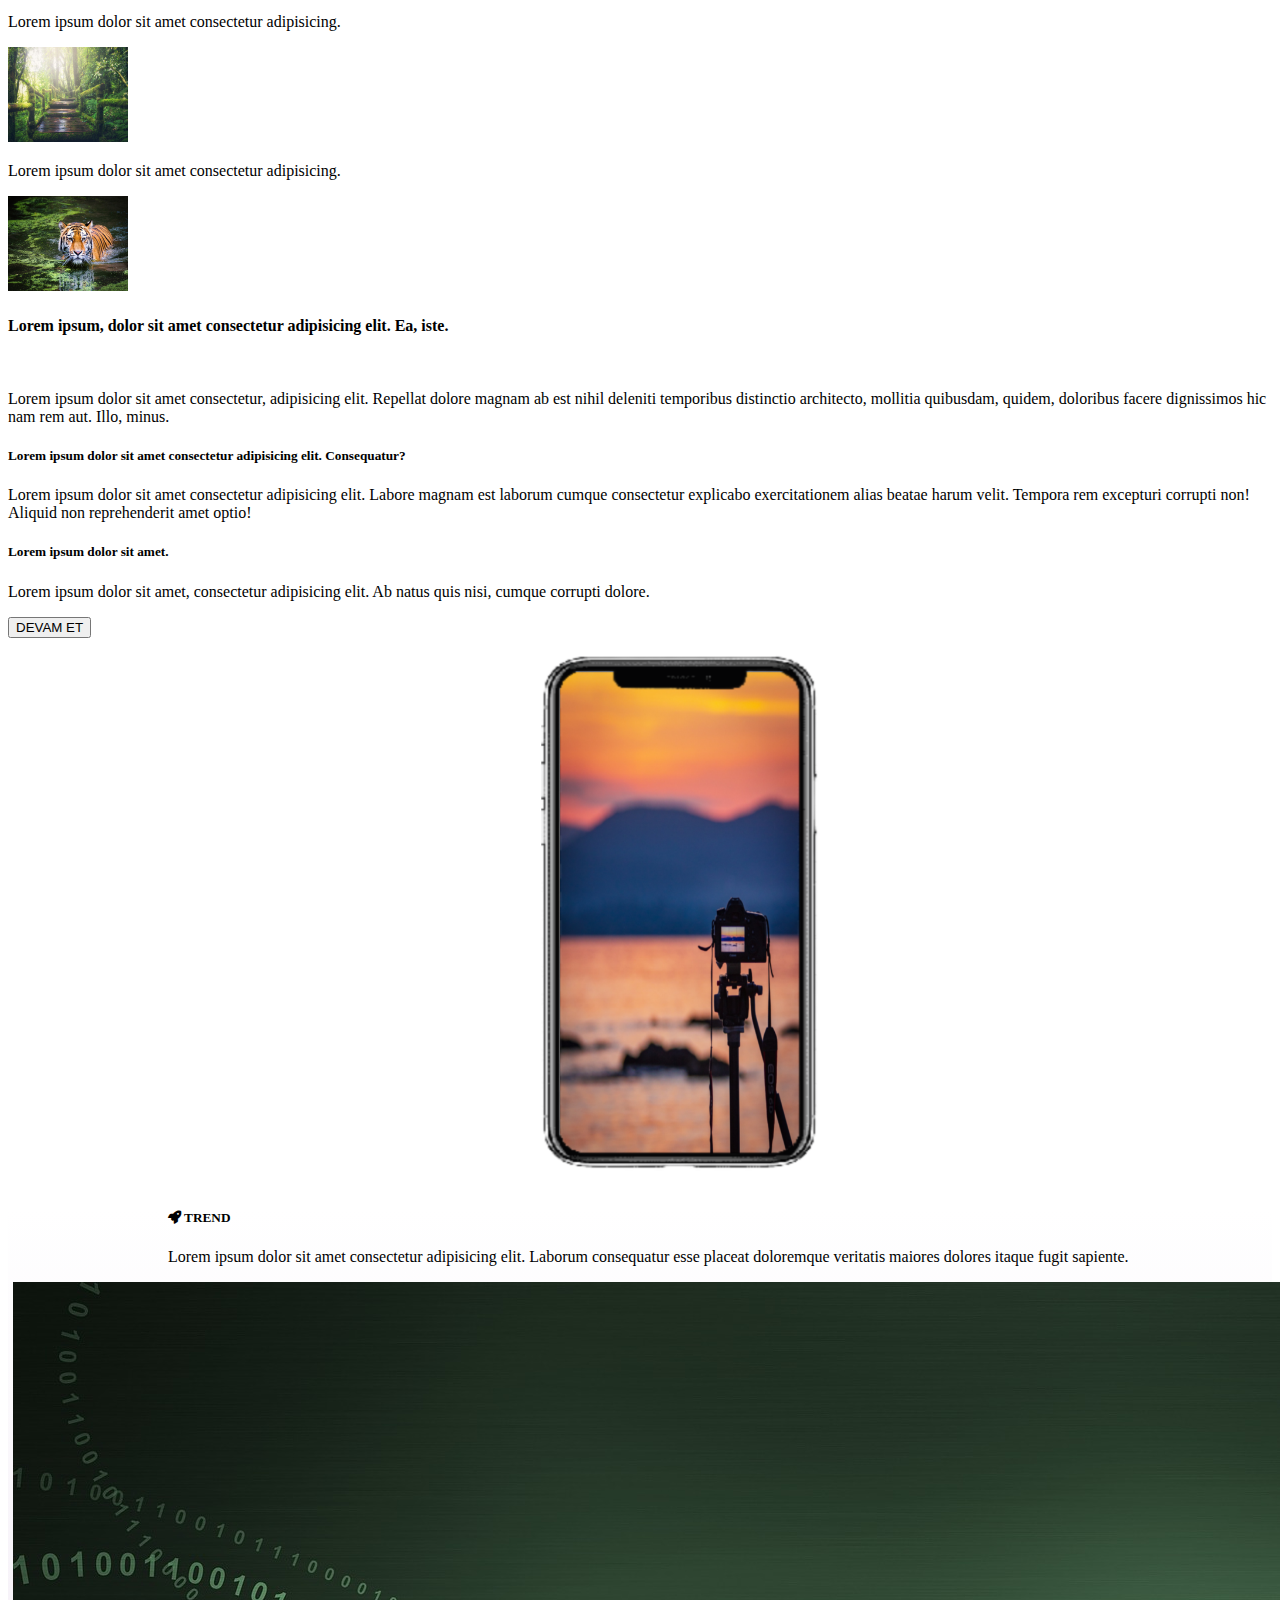
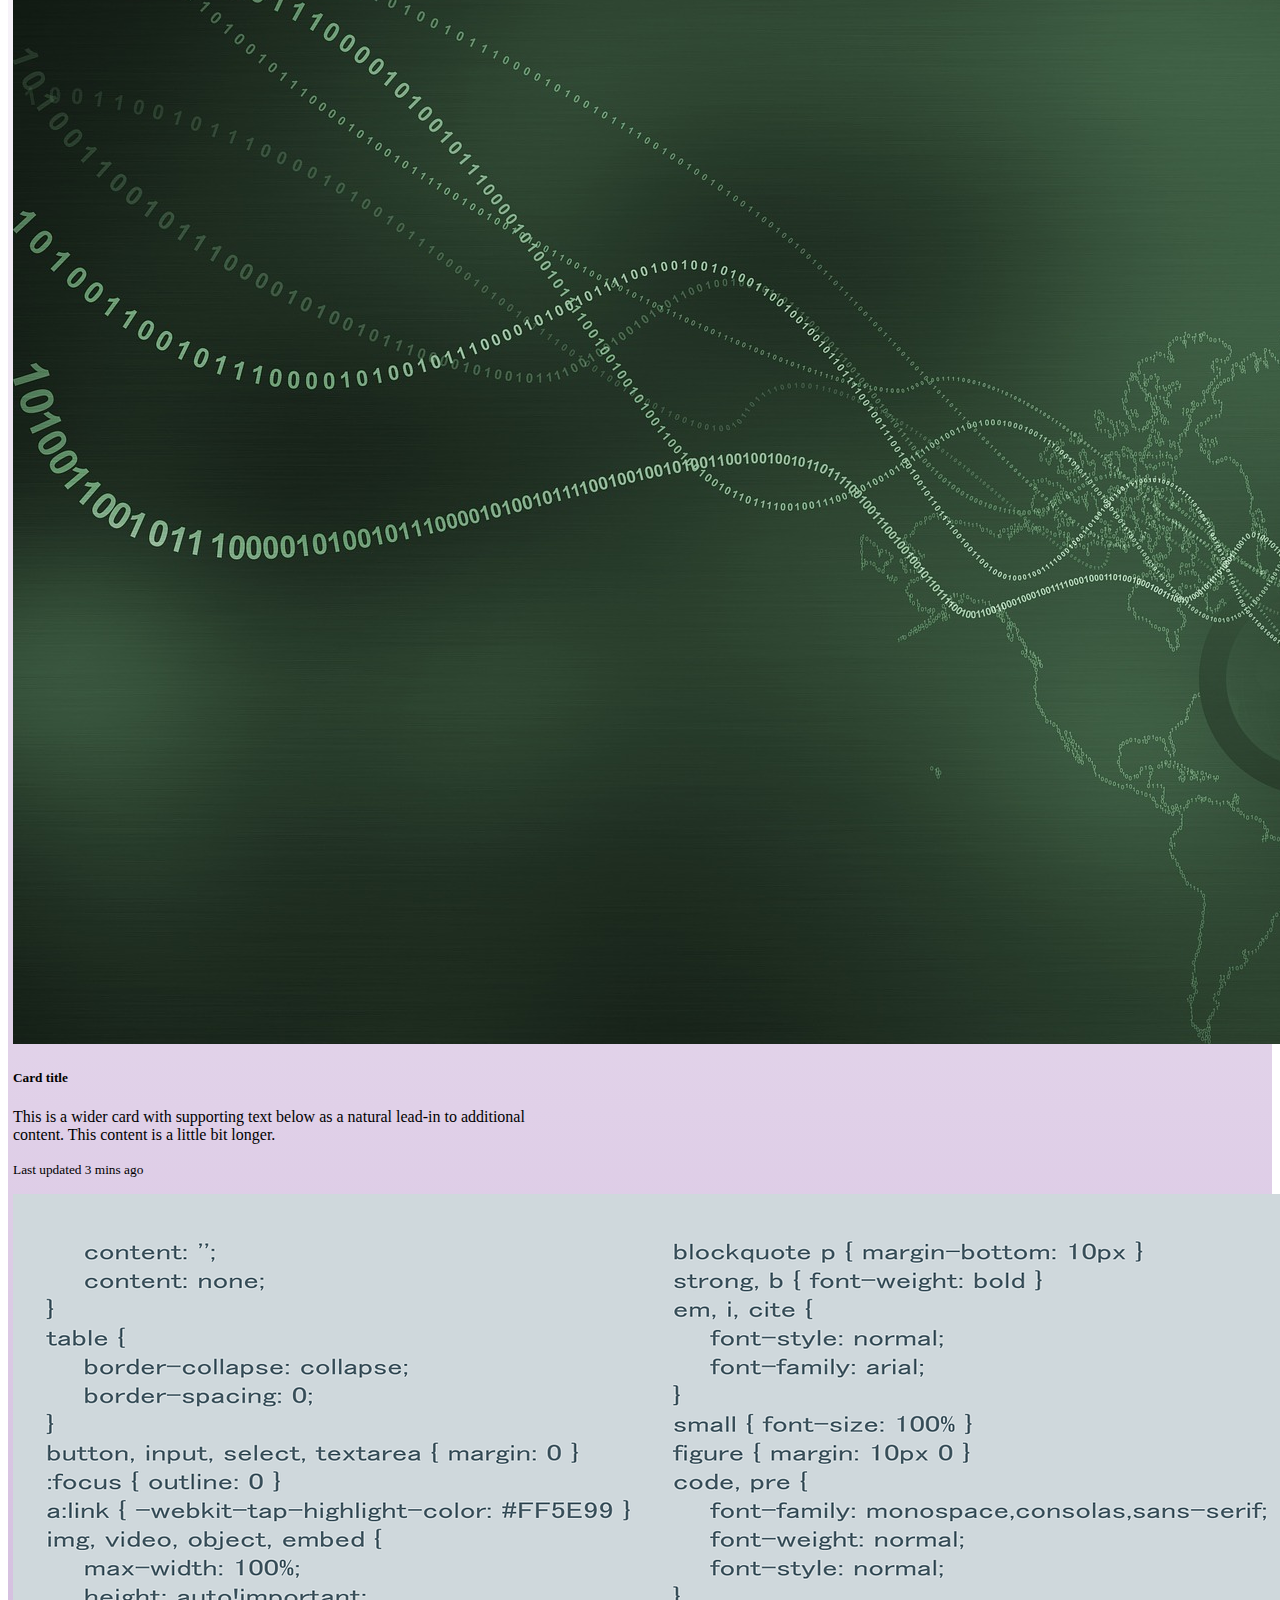
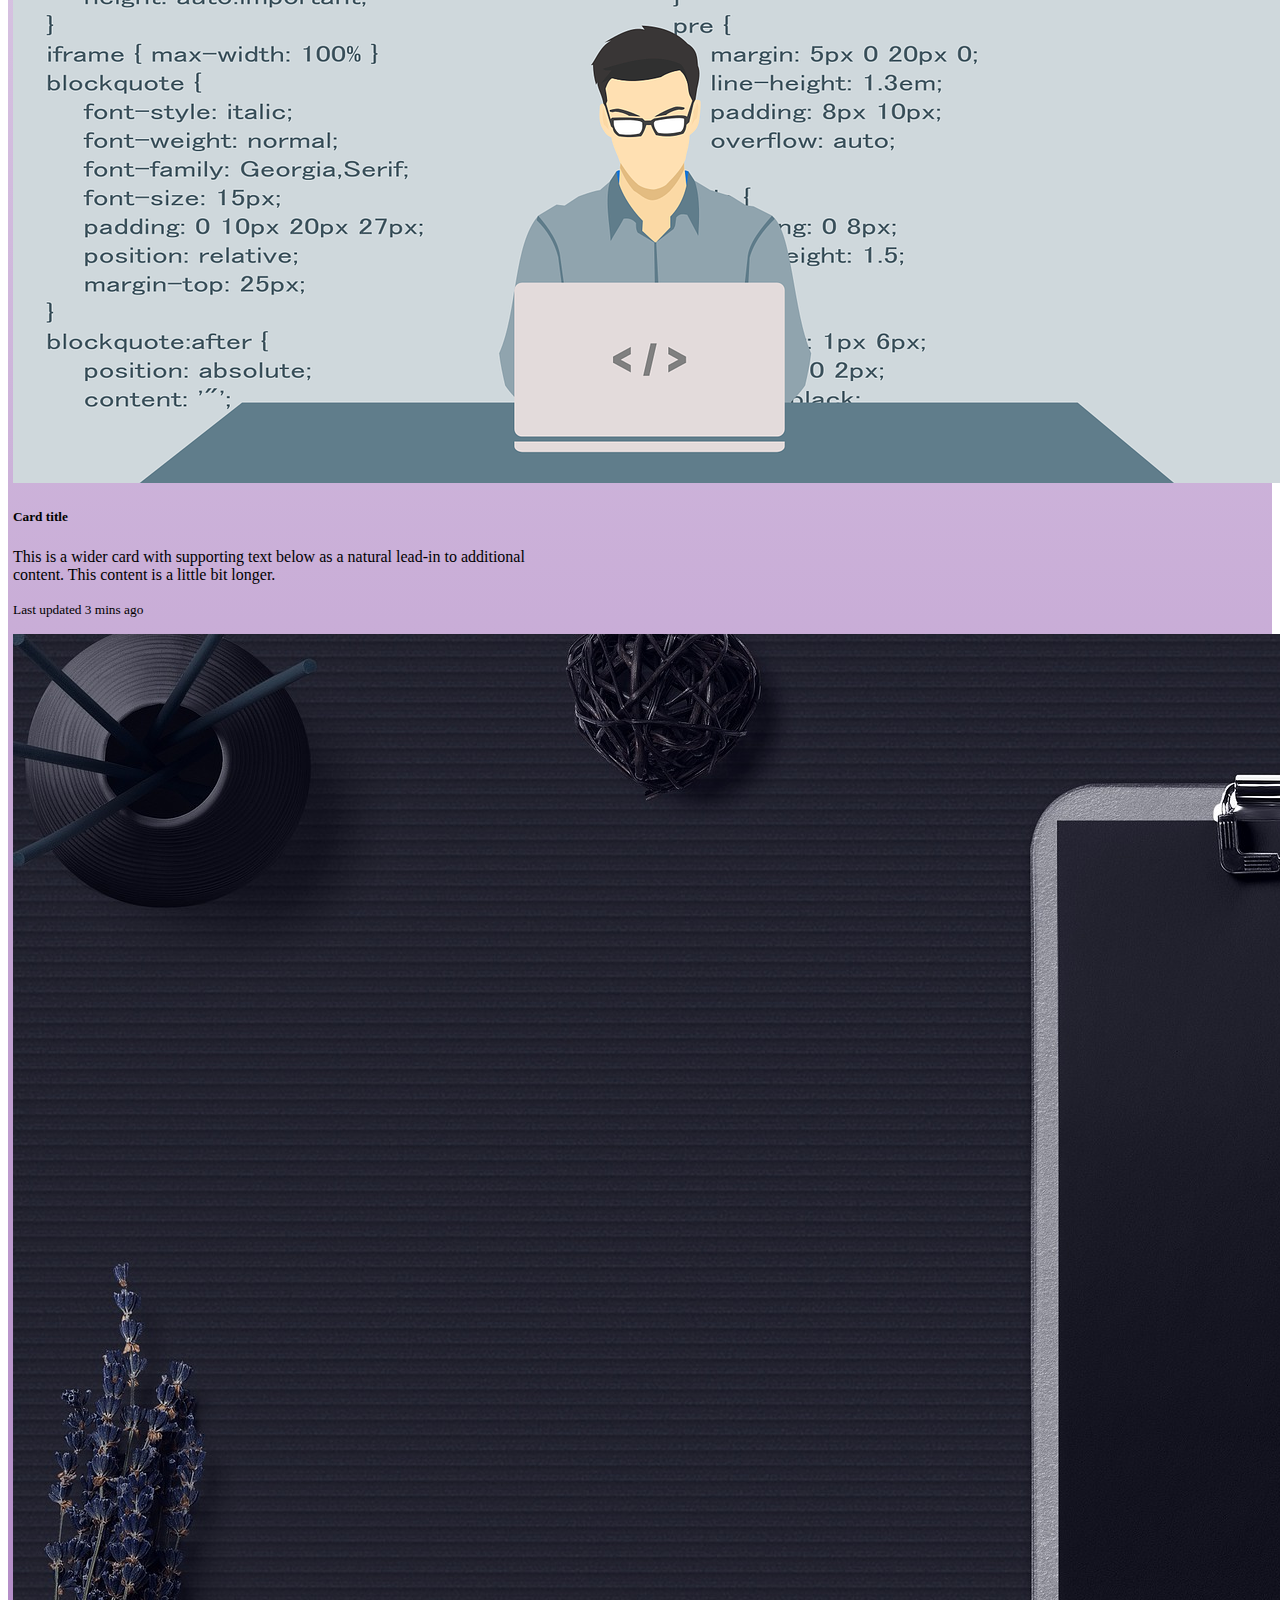
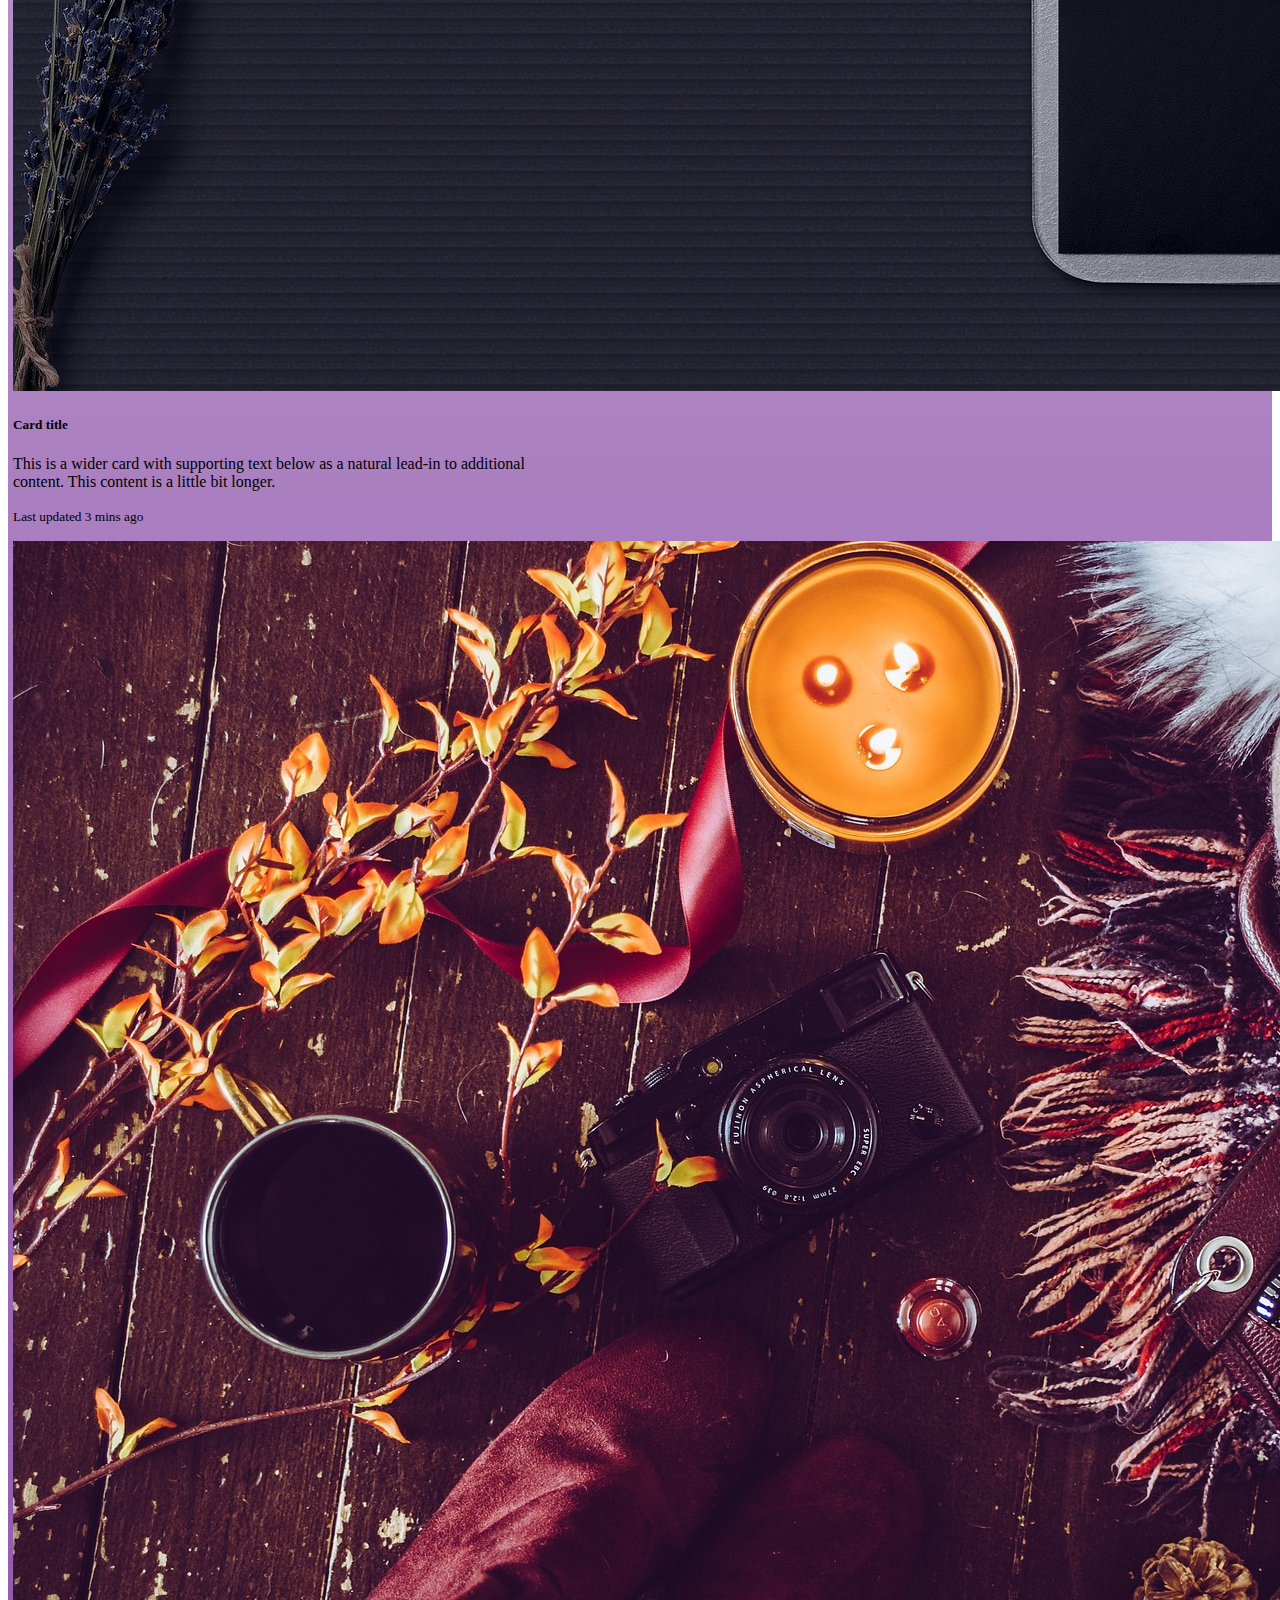
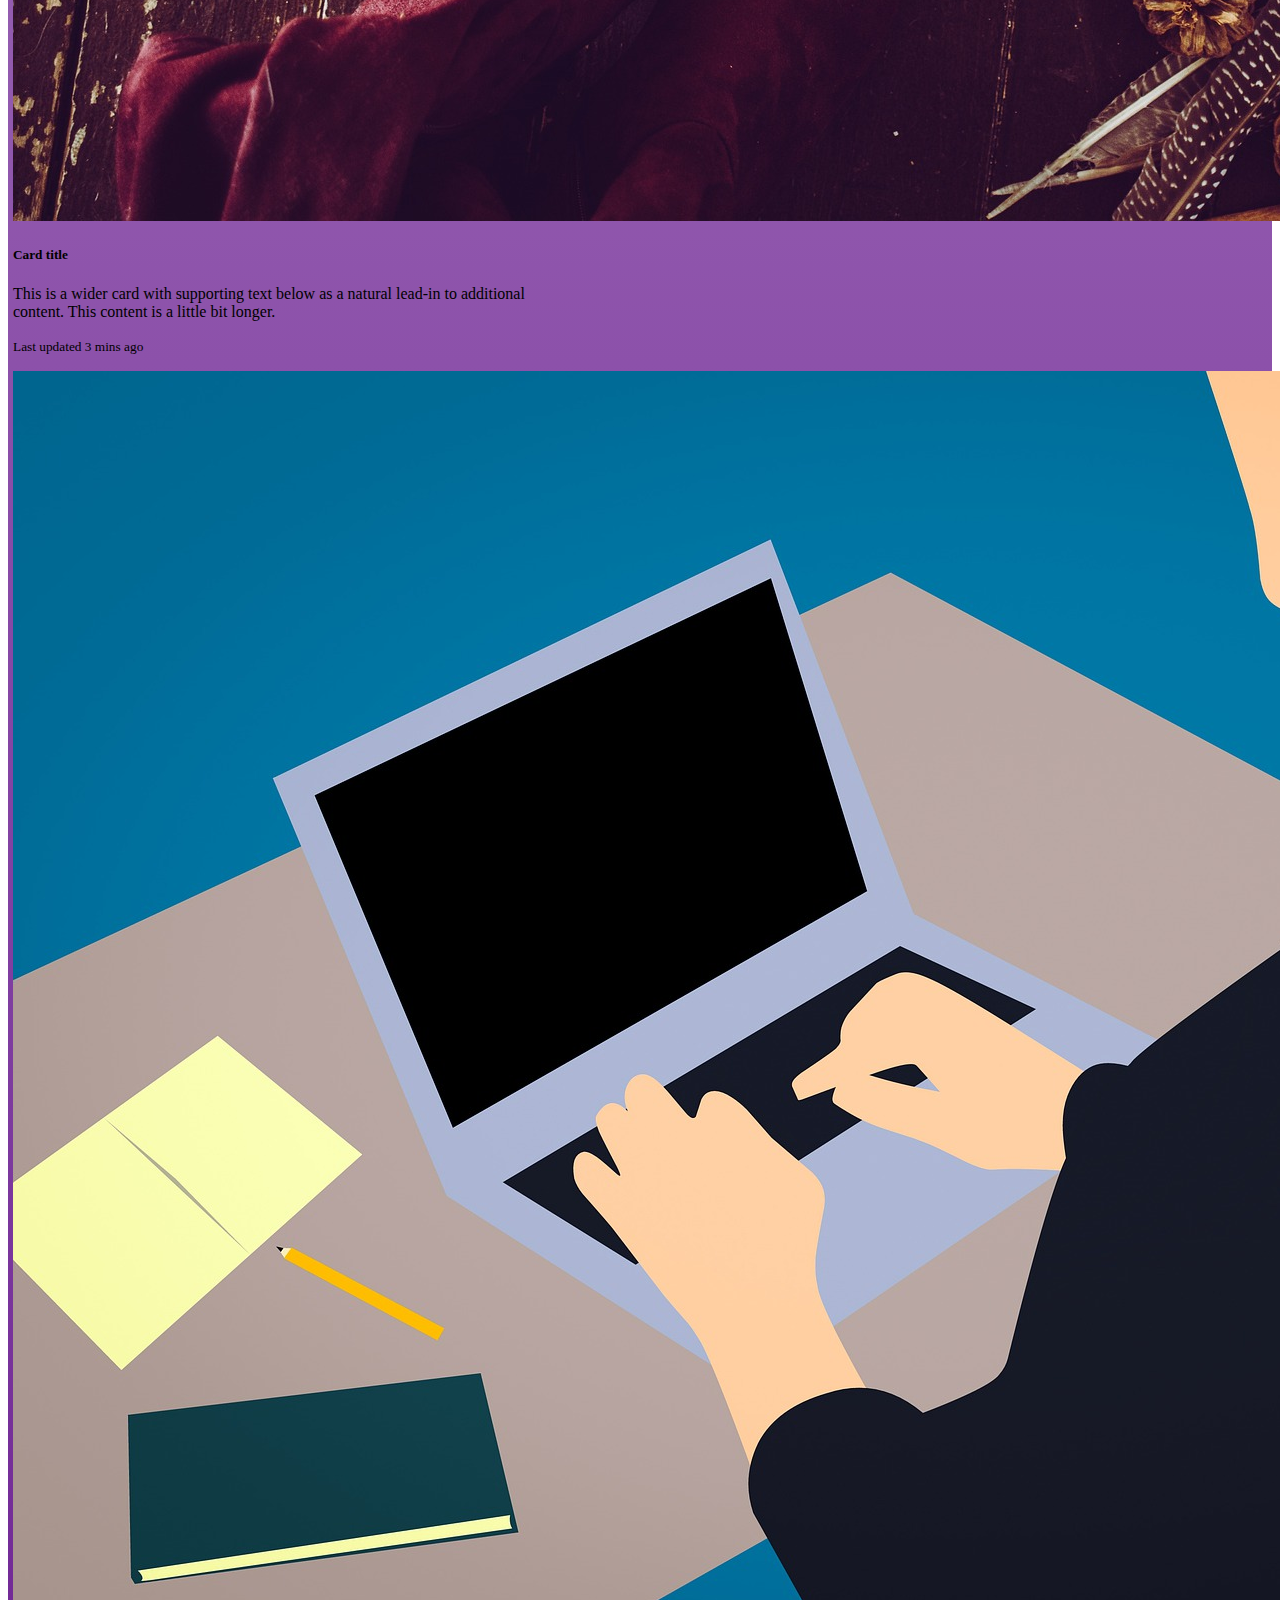
==== commit 9b51e1dd: "sayfa yönlendirme adına link eklendi" ====
--- a/index.html
+++ b/index.html
@@ -40,7 +40,7 @@
                   <a class="dropdown-item" href="test-sayfası/kisilik-test.html">Kişilik Testleri </a>
                   <a class="dropdown-item" href="test-sayfası/Astroloji-test.html">Astrolijik Testler</a>
                   <a class="dropdown-item" href="test-sayfası/kültür-test.html">Genel Kültür Testleri</a>
-                  <a class="dropdown-item" href="#">Anket</a>
+                  <a class="dropdown-item" href="test-sayfası/test-anket.html">Anket</a>
                   <div class="dropdown-divider"></div>
                   <a style="color: blue;" class="dropdown-item" href="test-sayfası/TEST.html">Tüm Test İçerikleri</a>
                 </div>            </li>
@@ -59,7 +59,7 @@
                 YEMEK
               </a>
               <div class="dropdown-menu" aria-labelledby="navbarDropdown">
-                <a class="dropdown-item" href="#">Ana Yemek Tarifleri</a>
+                <a class="dropdown-item" href="Yemek-sayfası/Ana-yemek-tarifleri.html">Ana Yemek Tarifleri</a>
                 <a class="dropdown-item" href="#">Ara Sıcak İçin Tarifler</a>
                 <a class="dropdown-item" href="#">Meze Çeşitleri</a>
                 <a class="dropdown-item" href="#">Diyet Tarifleri</a>
@@ -647,7 +647,7 @@
                 <div class="col-12 col-md-4 col-lg-3 mt-5">
           
                   <!-- Brand -->
-                  <a href="#!" class="text-decoration-none">
+                  <a href="#top" class="text-decoration-none">
                     <i  class="fa-solid fa-arrow-up fotticon"></i>
                   </a>
           
--- a/CSS/style.css
+++ b/CSS/style.css
@@ -5,7 +5,7 @@
 
 .navbar{
    
-    background: linear-gradient(0deg, rgba(46,140,142,1) -70%, rgba(105,28,144,1) 100%);
+    background: radial-gradient(circle, rgba(68,88,147,1) 0%, rgba(105,28,144,1) 94%);
 }
 
 .navbarsearch{
